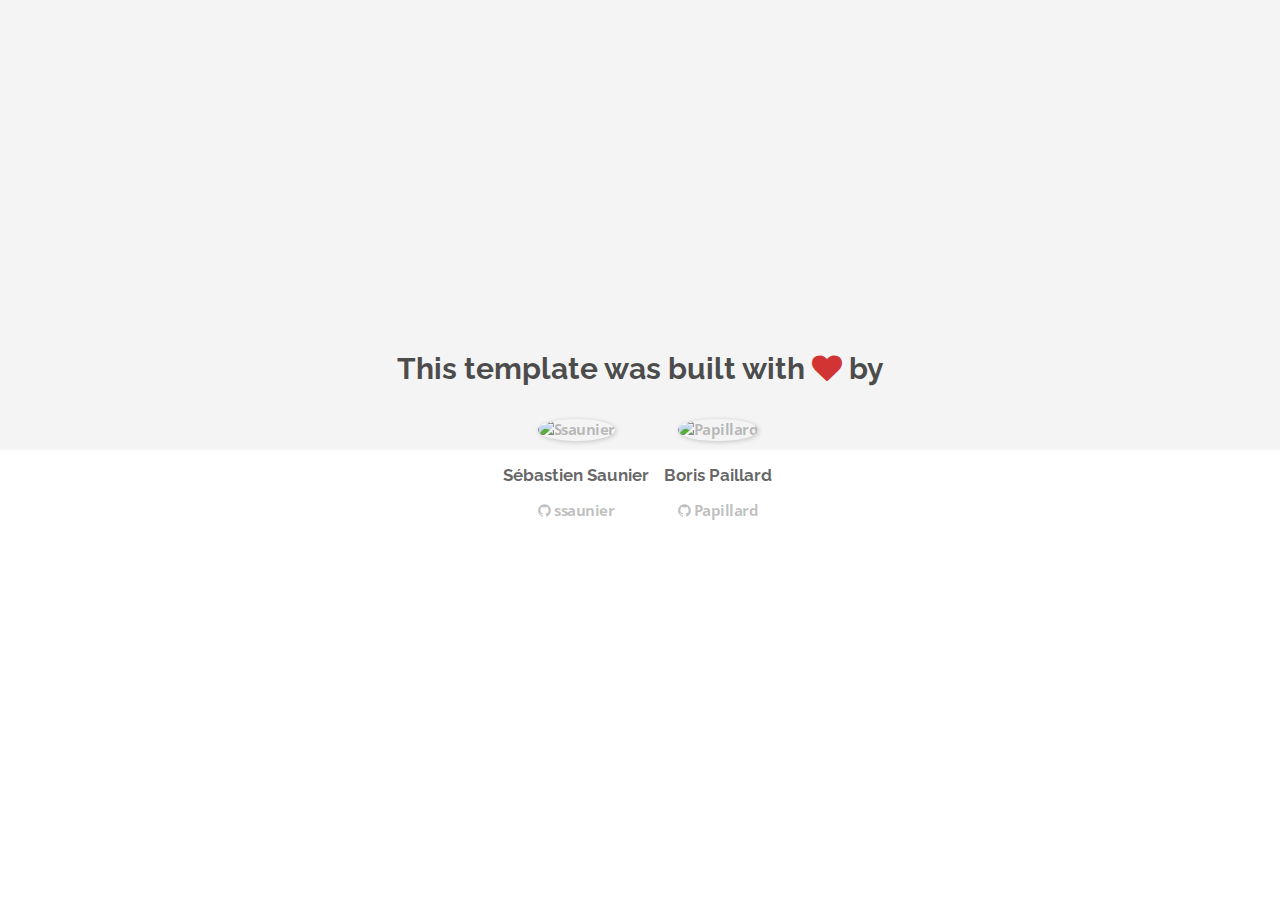
==== about.html @ a2951ade "Automated commit at 2017-07-31 10:20:53 UTC by middleman-deploy 2.0.0-alpha" ====
<!doctype html>
<html>
  <head>
    <meta charset="utf-8">
    <meta http-equiv="x-ua-compatible" content="ie=edge">
    <meta name="viewport"
          content="width=device-width, initial-scale=1, shrink-to-fit=no">
    <!-- Use the title from a page's frontmatter if it has one -->
    <title>Le Wagon - Middleman - About</title>
    <link href="stylesheets/application-fc83ac27.css" rel="stylesheet" />
    <script src="javascripts/application-93de88c9.js"></script>
    <link href="images/favicon-f15af148.png" rel="icon" type="image/png" />
  </head>
  <body>
    <div id="about">
  <div class="about-content">
    <h1>This template was built with <i class="fa fa-heart"></i> by</h1>
    <ul class="list-inline">
        <li>
<a href="https://kitt.lewagon.com/alumni/ssaunier" target="_blank">            <img src="https://kitt.lewagon.com/placeholder/users/ssaunier" class="img-circle" alt="Ssaunier" />
</a>          <h2>Sébastien Saunier</h2>
          <p>
<a href="https://github.com/ssaunier" target="_blank">              <i class="fa fa-github"></i> ssaunier
</a>          </p>
        </li>
        <li>
<a href="https://kitt.lewagon.com/alumni/Papillard" target="_blank">            <img src="https://kitt.lewagon.com/placeholder/users/Papillard" class="img-circle" alt="Papillard" />
</a>          <h2>Boris Paillard</h2>
          <p>
<a href="https://github.com/Papillard" target="_blank">              <i class="fa fa-github"></i> Papillard
</a>          </p>
        </li>
    </ul>
  </div>
</div>

  </body>
</html>
---- stylesheets/application-fc83ac27.css ----
@import url("https://fonts.googleapis.com/css?family=Open+Sans:400,300,700|Raleway:400,100,300,700,500");/*!
 * Bootstrap v3.3.7 (http://getbootstrap.com)
 * Copyright 2011-2016 Twitter, Inc.
 * Licensed under MIT (https://github.com/twbs/bootstrap/blob/master/LICENSE)
 *//*! normalize.css v3.0.3 | MIT License | github.com/necolas/normalize.css */html{font-family:sans-serif;-ms-text-size-adjust:100%;-webkit-text-size-adjust:100%}body{margin:0}article,aside,details,figcaption,figure,footer,header,hgroup,main,menu,nav,section,summary{display:block}audio,canvas,progress,video{display:inline-block;vertical-align:baseline}audio:not([controls]){display:none;height:0}[hidden],template{display:none}a{background-color:transparent}a:active,a:hover{outline:0}abbr[title]{border-bottom:1px dotted}b,strong{font-weight:bold}dfn{font-style:italic}h1{font-size:2em;margin:0.67em 0}mark{background:#ff0;color:#000}small{font-size:80%}sub,sup{font-size:75%;line-height:0;position:relative;vertical-align:baseline}sup{top:-0.5em}sub{bottom:-0.25em}img{border:0}svg:not(:root){overflow:hidden}figure{margin:1em 40px}hr{-webkit-box-sizing:content-box;box-sizing:content-box;height:0}pre{overflow:auto}code,kbd,pre,samp{font-family:monospace, monospace;font-size:1em}button,input,optgroup,select,textarea{color:inherit;font:inherit;margin:0}button{overflow:visible}button,select{text-transform:none}button,html input[type="button"],input[type="reset"],input[type="submit"]{-webkit-appearance:button;cursor:pointer}button[disabled],html input[disabled]{cursor:default}button::-moz-focus-inner,input::-moz-focus-inner{border:0;padding:0}input{line-height:normal}input[type="checkbox"],input[type="radio"]{-webkit-box-sizing:border-box;box-sizing:border-box;padding:0}input[type="number"]::-webkit-inner-spin-button,input[type="number"]::-webkit-outer-spin-button{height:auto}input[type="search"]{-webkit-appearance:textfield;-webkit-box-sizing:content-box;box-sizing:content-box}input[type="search"]::-webkit-search-cancel-button,input[type="search"]::-webkit-search-decoration{-webkit-appearance:none}fieldset{border:1px solid #c0c0c0;margin:0 2px;padding:0.35em 0.625em 0.75em}legend{border:0;padding:0}textarea{overflow:auto}optgroup{font-weight:bold}table{border-collapse:collapse;border-spacing:0}td,th{padding:0}/*! Source: https://github.com/h5bp/html5-boilerplate/blob/master/src/css/main.css */@media print{*,*:before,*:after{background:transparent !important;color:#000 !important;-webkit-box-shadow:none !important;box-shadow:none !important;text-shadow:none !important}a,a:visited{text-decoration:underline}a[href]:after{content:" (" attr(href) ")"}abbr[title]:after{content:" (" attr(title) ")"}a[href^="#"]:after,a[href^="javascript:"]:after{content:""}pre,blockquote{border:1px solid #999;page-break-inside:avoid}thead{display:table-header-group}tr,img{page-break-inside:avoid}img{max-width:100% !important}p,h2,h3{orphans:3;widows:3}h2,h3{page-break-after:avoid}.navbar{display:none}.btn>.caret,.dropup>.btn>.caret{border-top-color:#000 !important}.label{border:1px solid #000}.table{border-collapse:collapse !important}.table td,.table th{background-color:#fff !important}.table-bordered th,.table-bordered td{border:1px solid #ddd !important}}@font-face{font-family:'Glyphicons Halflings';src:url("../assets/bootstrap/glyphicons-halflings-regular-86b6f62b.eot");src:url("../assets/bootstrap/glyphicons-halflings-regular-86b6f62b.eot?#iefix") format("embedded-opentype"),url("../assets/bootstrap/glyphicons-halflings-regular-ca35b697.woff2") format("woff2"),url("../assets/bootstrap/glyphicons-halflings-regular-278e49a8.woff") format("woff"),url("../assets/bootstrap/glyphicons-halflings-regular-44bc1850.ttf") format("truetype"),url("../assets/bootstrap/glyphicons-halflings-regular-de51a849.svg#glyphicons_halflingsregular") format("svg")}.glyphicon{position:relative;top:1px;display:inline-block;font-family:'Glyphicons Halflings';font-style:normal;font-weight:normal;line-height:1;-webkit-font-smoothing:antialiased;-moz-osx-font-smoothing:grayscale}.glyphicon-asterisk:before{content:"\002a"}.glyphicon-plus:before{content:"\002b"}.glyphicon-euro:before,.glyphicon-eur:before{content:"\20ac"}.glyphicon-minus:before{content:"\2212"}.glyphicon-cloud:before{content:"\2601"}.glyphicon-envelope:before{content:"\2709"}.glyphicon-pencil:before{content:"\270f"}.glyphicon-glass:before{content:"\e001"}.glyphicon-music:before{content:"\e002"}.glyphicon-search:before{content:"\e003"}.glyphicon-heart:before{content:"\e005"}.glyphicon-star:before{content:"\e006"}.glyphicon-star-empty:before{content:"\e007"}.glyphicon-user:before{content:"\e008"}.glyphicon-film:before{content:"\e009"}.glyphicon-th-large:before{content:"\e010"}.glyphicon-th:before{content:"\e011"}.glyphicon-th-list:before{content:"\e012"}.glyphicon-ok:before{content:"\e013"}.glyphicon-remove:before{content:"\e014"}.glyphicon-zoom-in:before{content:"\e015"}.glyphicon-zoom-out:before{content:"\e016"}.glyphicon-off:before{content:"\e017"}.glyphicon-signal:before{content:"\e018"}.glyphicon-cog:before{content:"\e019"}.glyphicon-trash:before{content:"\e020"}.glyphicon-home:before{content:"\e021"}.glyphicon-file:before{content:"\e022"}.glyphicon-time:before{content:"\e023"}.glyphicon-road:before{content:"\e024"}.glyphicon-download-alt:before{content:"\e025"}.glyphicon-download:before{content:"\e026"}.glyphicon-upload:before{content:"\e027"}.glyphicon-inbox:before{content:"\e028"}.glyphicon-play-circle:before{content:"\e029"}.glyphicon-repeat:before{content:"\e030"}.glyphicon-refresh:before{content:"\e031"}.glyphicon-list-alt:before{content:"\e032"}.glyphicon-lock:before{content:"\e033"}.glyphicon-flag:before{content:"\e034"}.glyphicon-headphones:before{content:"\e035"}.glyphicon-volume-off:before{content:"\e036"}.glyphicon-volume-down:before{content:"\e037"}.glyphicon-volume-up:before{content:"\e038"}.glyphicon-qrcode:before{content:"\e039"}.glyphicon-barcode:before{content:"\e040"}.glyphicon-tag:before{content:"\e041"}.glyphicon-tags:before{content:"\e042"}.glyphicon-book:before{content:"\e043"}.glyphicon-bookmark:before{content:"\e044"}.glyphicon-print:before{content:"\e045"}.glyphicon-camera:before{content:"\e046"}.glyphicon-font:before{content:"\e047"}.glyphicon-bold:before{content:"\e048"}.glyphicon-italic:before{content:"\e049"}.glyphicon-text-height:before{content:"\e050"}.glyphicon-text-width:before{content:"\e051"}.glyphicon-align-left:before{content:"\e052"}.glyphicon-align-center:before{content:"\e053"}.glyphicon-align-right:before{content:"\e054"}.glyphicon-align-justify:before{content:"\e055"}.glyphicon-list:before{content:"\e056"}.glyphicon-indent-left:before{content:"\e057"}.glyphicon-indent-right:before{content:"\e058"}.glyphicon-facetime-video:before{content:"\e059"}.glyphicon-picture:before{content:"\e060"}.glyphicon-map-marker:before{content:"\e062"}.glyphicon-adjust:before{content:"\e063"}.glyphicon-tint:before{content:"\e064"}.glyphicon-edit:before{content:"\e065"}.glyphicon-share:before{content:"\e066"}.glyphicon-check:before{content:"\e067"}.glyphicon-move:before{content:"\e068"}.glyphicon-step-backward:before{content:"\e069"}.glyphicon-fast-backward:before{content:"\e070"}.glyphicon-backward:before{content:"\e071"}.glyphicon-play:before{content:"\e072"}.glyphicon-pause:before{content:"\e073"}.glyphicon-stop:before{content:"\e074"}.glyphicon-forward:before{content:"\e075"}.glyphicon-fast-forward:before{content:"\e076"}.glyphicon-step-forward:before{content:"\e077"}.glyphicon-eject:before{content:"\e078"}.glyphicon-chevron-left:before{content:"\e079"}.glyphicon-chevron-right:before{content:"\e080"}.glyphicon-plus-sign:before{content:"\e081"}.glyphicon-minus-sign:before{content:"\e082"}.glyphicon-remove-sign:before{content:"\e083"}.glyphicon-ok-sign:before{content:"\e084"}.glyphicon-question-sign:before{content:"\e085"}.glyphicon-info-sign:before{content:"\e086"}.glyphicon-screenshot:before{content:"\e087"}.glyphicon-remove-circle:before{content:"\e088"}.glyphicon-ok-circle:before{content:"\e089"}.glyphicon-ban-circle:before{content:"\e090"}.glyphicon-arrow-left:before{content:"\e091"}.glyphicon-arrow-right:before{content:"\e092"}.glyphicon-arrow-up:before{content:"\e093"}.glyphicon-arrow-down:before{content:"\e094"}.glyphicon-share-alt:before{content:"\e095"}.glyphicon-resize-full:before{content:"\e096"}.glyphicon-resize-small:before{content:"\e097"}.glyphicon-exclamation-sign:before{content:"\e101"}.glyphicon-gift:before{content:"\e102"}.glyphicon-leaf:before{content:"\e103"}.glyphicon-fire:before{content:"\e104"}.glyphicon-eye-open:before{content:"\e105"}.glyphicon-eye-close:before{content:"\e106"}.glyphicon-warning-sign:before{content:"\e107"}.glyphicon-plane:before{content:"\e108"}.glyphicon-calendar:before{content:"\e109"}.glyphicon-random:before{content:"\e110"}.glyphicon-comment:before{content:"\e111"}.glyphicon-magnet:before{content:"\e112"}.glyphicon-chevron-up:before{content:"\e113"}.glyphicon-chevron-down:before{content:"\e114"}.glyphicon-retweet:before{content:"\e115"}.glyphicon-shopping-cart:before{content:"\e116"}.glyphicon-folder-close:before{content:"\e117"}.glyphicon-folder-open:before{content:"\e118"}.glyphicon-resize-vertical:before{content:"\e119"}.glyphicon-resize-horizontal:before{content:"\e120"}.glyphicon-hdd:before{content:"\e121"}.glyphicon-bullhorn:before{content:"\e122"}.glyphicon-bell:before{content:"\e123"}.glyphicon-certificate:before{content:"\e124"}.glyphicon-thumbs-up:before{content:"\e125"}.glyphicon-thumbs-down:before{content:"\e126"}.glyphicon-hand-right:before{content:"\e127"}.glyphicon-hand-left:before{content:"\e128"}.glyphicon-hand-up:before{content:"\e129"}.glyphicon-hand-down:before{content:"\e130"}.glyphicon-circle-arrow-right:before{content:"\e131"}.glyphicon-circle-arrow-left:before{content:"\e132"}.glyphicon-circle-arrow-up:before{content:"\e133"}.glyphicon-circle-arrow-down:before{content:"\e134"}.glyphicon-globe:before{content:"\e135"}.glyphicon-wrench:before{content:"\e136"}.glyphicon-tasks:before{content:"\e137"}.glyphicon-filter:before{content:"\e138"}.glyphicon-briefcase:before{content:"\e139"}.glyphicon-fullscreen:before{content:"\e140"}.glyphicon-dashboard:before{content:"\e141"}.glyphicon-paperclip:before{content:"\e142"}.glyphicon-heart-empty:before{content:"\e143"}.glyphicon-link:before{content:"\e144"}.glyphicon-phone:before{content:"\e145"}.glyphicon-pushpin:before{content:"\e146"}.glyphicon-usd:before{content:"\e148"}.glyphicon-gbp:before{content:"\e149"}.glyphicon-sort:before{content:"\e150"}.glyphicon-sort-by-alphabet:before{content:"\e151"}.glyphicon-sort-by-alphabet-alt:before{content:"\e152"}.glyphicon-sort-by-order:before{content:"\e153"}.glyphicon-sort-by-order-alt:before{content:"\e154"}.glyphicon-sort-by-attributes:before{content:"\e155"}.glyphicon-sort-by-attributes-alt:before{content:"\e156"}.glyphicon-unchecked:before{content:"\e157"}.glyphicon-expand:before{content:"\e158"}.glyphicon-collapse-down:before{content:"\e159"}.glyphicon-collapse-up:before{content:"\e160"}.glyphicon-log-in:before{content:"\e161"}.glyphicon-flash:before{content:"\e162"}.glyphicon-log-out:before{content:"\e163"}.glyphicon-new-window:before{content:"\e164"}.glyphicon-record:before{content:"\e165"}.glyphicon-save:before{content:"\e166"}.glyphicon-open:before{content:"\e167"}.glyphicon-saved:before{content:"\e168"}.glyphicon-import:before{content:"\e169"}.glyphicon-export:before{content:"\e170"}.glyphicon-send:before{content:"\e171"}.glyphicon-floppy-disk:before{content:"\e172"}.glyphicon-floppy-saved:before{content:"\e173"}.glyphicon-floppy-remove:before{content:"\e174"}.glyphicon-floppy-save:before{content:"\e175"}.glyphicon-floppy-open:before{content:"\e176"}.glyphicon-credit-card:before{content:"\e177"}.glyphicon-transfer:before{content:"\e178"}.glyphicon-cutlery:before{content:"\e179"}.glyphicon-header:before{content:"\e180"}.glyphicon-compressed:before{content:"\e181"}.glyphicon-earphone:before{content:"\e182"}.glyphicon-phone-alt:before{content:"\e183"}.glyphicon-tower:before{content:"\e184"}.glyphicon-stats:before{content:"\e185"}.glyphicon-sd-video:before{content:"\e186"}.glyphicon-hd-video:before{content:"\e187"}.glyphicon-subtitles:before{content:"\e188"}.glyphicon-sound-stereo:before{content:"\e189"}.glyphicon-sound-dolby:before{content:"\e190"}.glyphicon-sound-5-1:before{content:"\e191"}.glyphicon-sound-6-1:before{content:"\e192"}.glyphicon-sound-7-1:before{content:"\e193"}.glyphicon-copyright-mark:before{content:"\e194"}.glyphicon-registration-mark:before{content:"\e195"}.glyphicon-cloud-download:before{content:"\e197"}.glyphicon-cloud-upload:before{content:"\e198"}.glyphicon-tree-conifer:before{content:"\e199"}.glyphicon-tree-deciduous:before{content:"\e200"}.glyphicon-cd:before{content:"\e201"}.glyphicon-save-file:before{content:"\e202"}.glyphicon-open-file:before{content:"\e203"}.glyphicon-level-up:before{content:"\e204"}.glyphicon-copy:before{content:"\e205"}.glyphicon-paste:before{content:"\e206"}.glyphicon-alert:before{content:"\e209"}.glyphicon-equalizer:before{content:"\e210"}.glyphicon-king:before{content:"\e211"}.glyphicon-queen:before{content:"\e212"}.glyphicon-pawn:before{content:"\e213"}.glyphicon-bishop:before{content:"\e214"}.glyphicon-knight:before{content:"\e215"}.glyphicon-baby-formula:before{content:"\e216"}.glyphicon-tent:before{content:"\26fa"}.glyphicon-blackboard:before{content:"\e218"}.glyphicon-bed:before{content:"\e219"}.glyphicon-apple:before{content:"\f8ff"}.glyphicon-erase:before{content:"\e221"}.glyphicon-hourglass:before{content:"\231b"}.glyphicon-lamp:before{content:"\e223"}.glyphicon-duplicate:before{content:"\e224"}.glyphicon-piggy-bank:before{content:"\e225"}.glyphicon-scissors:before{content:"\e226"}.glyphicon-bitcoin:before{content:"\e227"}.glyphicon-btc:before{content:"\e227"}.glyphicon-xbt:before{content:"\e227"}.glyphicon-yen:before{content:"\00a5"}.glyphicon-jpy:before{content:"\00a5"}.glyphicon-ruble:before{content:"\20bd"}.glyphicon-rub:before{content:"\20bd"}.glyphicon-scale:before{content:"\e230"}.glyphicon-ice-lolly:before{content:"\e231"}.glyphicon-ice-lolly-tasted:before{content:"\e232"}.glyphicon-education:before{content:"\e233"}.glyphicon-option-horizontal:before{content:"\e234"}.glyphicon-option-vertical:before{content:"\e235"}.glyphicon-menu-hamburger:before{content:"\e236"}.glyphicon-modal-window:before{content:"\e237"}.glyphicon-oil:before{content:"\e238"}.glyphicon-grain:before{content:"\e239"}.glyphicon-sunglasses:before{content:"\e240"}.glyphicon-text-size:before{content:"\e241"}.glyphicon-text-color:before{content:"\e242"}.glyphicon-text-background:before{content:"\e243"}.glyphicon-object-align-top:before{content:"\e244"}.glyphicon-object-align-bottom:before{content:"\e245"}.glyphicon-object-align-horizontal:before{content:"\e246"}.glyphicon-object-align-left:before{content:"\e247"}.glyphicon-object-align-vertical:before{content:"\e248"}.glyphicon-object-align-right:before{content:"\e249"}.glyphicon-triangle-right:before{content:"\e250"}.glyphicon-triangle-left:before{content:"\e251"}.glyphicon-triangle-bottom:before{content:"\e252"}.glyphicon-triangle-top:before{content:"\e253"}.glyphicon-console:before{content:"\e254"}.glyphicon-superscript:before{content:"\e255"}.glyphicon-subscript:before{content:"\e256"}.glyphicon-menu-left:before{content:"\e257"}.glyphicon-menu-right:before{content:"\e258"}.glyphicon-menu-down:before{content:"\e259"}.glyphicon-menu-up:before{content:"\e260"}*{-webkit-box-sizing:border-box;box-sizing:border-box}*:before,*:after{-webkit-box-sizing:border-box;box-sizing:border-box}html{font-size:10px;-webkit-tap-highlight-color:transparent}body{font-family:"Open Sans", "Helvetica", "sans-serif";font-size:18px;line-height:1.42857143;color:#333333;background-color:#F4F4F4}input,button,select,textarea{font-family:inherit;font-size:inherit;line-height:inherit}a{color:#469AE0;text-decoration:none}a:hover,a:focus{color:#1f74ba;text-decoration:underline}a:focus{outline:5px auto -webkit-focus-ring-color;outline-offset:-2px}figure{margin:0}img{vertical-align:middle}.img-responsive{display:block;max-width:100%;height:auto}.img-rounded{border-radius:2px}.img-thumbnail{padding:4px;line-height:1.42857143;background-color:#F4F4F4;border:1px solid #ddd;border-radius:2px;-webkit-transition:all 0.2s ease-in-out;transition:all 0.2s ease-in-out;display:inline-block;max-width:100%;height:auto}.img-circle{border-radius:50%}hr{margin-top:25px;margin-bottom:25px;border:0;border-top:1px solid #eeeeee}.sr-only{position:absolute;width:1px;height:1px;margin:-1px;padding:0;overflow:hidden;clip:rect(0, 0, 0, 0);border:0}.sr-only-focusable:active,.sr-only-focusable:focus{position:static;width:auto;height:auto;margin:0;overflow:visible;clip:auto}[role="button"]{cursor:pointer}h1,h2,h3,h4,h5,h6,.h1,.h2,.h3,.h4,.h5,.h6{font-family:"Raleway", "Helvetica", "sans-serif";font-weight:500;line-height:1.1;color:inherit}h1 small,h1 .small,h2 small,h2 .small,h3 small,h3 .small,h4 small,h4 .small,h5 small,h5 .small,h6 small,h6 .small,.h1 small,.h1 .small,.h2 small,.h2 .small,.h3 small,.h3 .small,.h4 small,.h4 .small,.h5 small,.h5 .small,.h6 small,.h6 .small{font-weight:normal;line-height:1;color:#777777}h1,.h1,h2,.h2,h3,.h3{margin-top:25px;margin-bottom:12.5px}h1 small,h1 .small,.h1 small,.h1 .small,h2 small,h2 .small,.h2 small,.h2 .small,h3 small,h3 .small,.h3 small,.h3 .small{font-size:65%}h4,.h4,h5,.h5,h6,.h6{margin-top:12.5px;margin-bottom:12.5px}h4 small,h4 .small,.h4 small,.h4 .small,h5 small,h5 .small,.h5 small,.h5 .small,h6 small,h6 .small,.h6 small,.h6 .small{font-size:75%}h1,.h1{font-size:46px}h2,.h2{font-size:38px}h3,.h3{font-size:31px}h4,.h4{font-size:23px}h5,.h5{font-size:18px}h6,.h6{font-size:16px}p{margin:0 0 12.5px}.lead{margin-bottom:25px;font-size:20px;font-weight:300;line-height:1.4}@media (min-width: 768px){.lead{font-size:27px}}small,.small{font-size:88%}mark,.mark{background-color:#fcf8e3;padding:.2em}.text-left{text-align:left}.text-right{text-align:right}.text-center{text-align:center}.text-justify{text-align:justify}.text-nowrap{white-space:nowrap}.text-lowercase{text-transform:lowercase}.text-uppercase,.initialism{text-transform:uppercase}.text-capitalize{text-transform:capitalize}.text-muted{color:#777777}.text-primary{color:#469AE0}a.text-primary:hover,a.text-primary:focus{color:#2381d0}.text-success{color:#3c763d}a.text-success:hover,a.text-success:focus{color:#2b542c}.text-info{color:#31708f}a.text-info:hover,a.text-info:focus{color:#245269}.text-warning{color:#8a6d3b}a.text-warning:hover,a.text-warning:focus{color:#66512c}.text-danger{color:#a94442}a.text-danger:hover,a.text-danger:focus{color:#843534}.bg-primary{color:#fff}.bg-primary{background-color:#469AE0}a.bg-primary:hover,a.bg-primary:focus{background-color:#2381d0}.bg-success{background-color:#dff0d8}a.bg-success:hover,a.bg-success:focus{background-color:#c1e2b3}.bg-info{background-color:#d9edf7}a.bg-info:hover,a.bg-info:focus{background-color:#afd9ee}.bg-warning{background-color:#fcf8e3}a.bg-warning:hover,a.bg-warning:focus{background-color:#f7ecb5}.bg-danger{background-color:#f2dede}a.bg-danger:hover,a.bg-danger:focus{background-color:#e4b9b9}.page-header{padding-bottom:11.5px;margin:50px 0 25px;border-bottom:1px solid #eeeeee}ul,ol{margin-top:0;margin-bottom:12.5px}ul ul,ul ol,ol ul,ol ol{margin-bottom:0}.list-unstyled{padding-left:0;list-style:none}.list-inline{padding-left:0;list-style:none;margin-left:-5px}.list-inline>li{display:inline-block;padding-left:5px;padding-right:5px}dl{margin-top:0;margin-bottom:25px}dt,dd{line-height:1.42857143}dt{font-weight:bold}dd{margin-left:0}.dl-horizontal dd:before,.dl-horizontal dd:after{content:" ";display:table}.dl-horizontal dd:after{clear:both}@media (min-width: 768px){.dl-horizontal dt{float:left;width:160px;clear:left;text-align:right;overflow:hidden;text-overflow:ellipsis;white-space:nowrap}.dl-horizontal dd{margin-left:180px}}abbr[title],abbr[data-original-title]{cursor:help;border-bottom:1px dotted #777777}.initialism{font-size:90%}blockquote{padding:12.5px 25px;margin:0 0 25px;font-size:22.5px;border-left:5px solid #eeeeee}blockquote p:last-child,blockquote ul:last-child,blockquote ol:last-child{margin-bottom:0}blockquote footer,blockquote small,blockquote .small{display:block;font-size:80%;line-height:1.42857143;color:#777777}blockquote footer:before,blockquote small:before,blockquote .small:before{content:'\2014 \00A0'}.blockquote-reverse,blockquote.pull-right{padding-right:15px;padding-left:0;border-right:5px solid #eeeeee;border-left:0;text-align:right}.blockquote-reverse footer:before,.blockquote-reverse small:before,.blockquote-reverse .small:before,blockquote.pull-right footer:before,blockquote.pull-right small:before,blockquote.pull-right .small:before{content:''}.blockquote-reverse footer:after,.blockquote-reverse small:after,.blockquote-reverse .small:after,blockquote.pull-right footer:after,blockquote.pull-right small:after,blockquote.pull-right .small:after{content:'\00A0 \2014'}address{margin-bottom:25px;font-style:normal;line-height:1.42857143}code,kbd,pre,samp{font-family:Menlo, Monaco, Consolas, "Courier New", monospace}code{padding:2px 4px;font-size:90%;color:#c7254e;background-color:#f9f2f4;border-radius:2px}kbd{padding:2px 4px;font-size:90%;color:#fff;background-color:#333;border-radius:2px;-webkit-box-shadow:inset 0 -1px 0 rgba(0,0,0,0.25);box-shadow:inset 0 -1px 0 rgba(0,0,0,0.25)}kbd kbd{padding:0;font-size:100%;font-weight:bold;-webkit-box-shadow:none;box-shadow:none}pre{display:block;padding:12px;margin:0 0 12.5px;font-size:17px;line-height:1.42857143;word-break:break-all;word-wrap:break-word;color:#333333;background-color:#f5f5f5;border:1px solid #ccc;border-radius:2px}pre code{padding:0;font-size:inherit;color:inherit;white-space:pre-wrap;background-color:transparent;border-radius:0}.pre-scrollable{max-height:340px;overflow-y:scroll}.container{margin-right:auto;margin-left:auto;padding-left:15px;padding-right:15px}.container:before,.container:after{content:" ";display:table}.container:after{clear:both}@media (min-width: 768px){.container{width:750px}}@media (min-width: 992px){.container{width:970px}}@media (min-width: 1200px){.container{width:1170px}}.container-fluid{margin-right:auto;margin-left:auto;padding-left:15px;padding-right:15px}.container-fluid:before,.container-fluid:after{content:" ";display:table}.container-fluid:after{clear:both}.row{margin-left:-15px;margin-right:-15px}.row:before,.row:after{content:" ";display:table}.row:after{clear:both}.col-xs-1,.col-sm-1,.col-md-1,.col-lg-1,.col-xs-2,.col-sm-2,.col-md-2,.col-lg-2,.col-xs-3,.col-sm-3,.col-md-3,.col-lg-3,.col-xs-4,.col-sm-4,.col-md-4,.col-lg-4,.col-xs-5,.col-sm-5,.col-md-5,.col-lg-5,.col-xs-6,.col-sm-6,.col-md-6,.col-lg-6,.col-xs-7,.col-sm-7,.col-md-7,.col-lg-7,.col-xs-8,.col-sm-8,.col-md-8,.col-lg-8,.col-xs-9,.col-sm-9,.col-md-9,.col-lg-9,.col-xs-10,.col-sm-10,.col-md-10,.col-lg-10,.col-xs-11,.col-sm-11,.col-md-11,.col-lg-11,.col-xs-12,.col-sm-12,.col-md-12,.col-lg-12{position:relative;min-height:1px;padding-left:15px;padding-right:15px}.col-xs-1,.col-xs-2,.col-xs-3,.col-xs-4,.col-xs-5,.col-xs-6,.col-xs-7,.col-xs-8,.col-xs-9,.col-xs-10,.col-xs-11,.col-xs-12{float:left}.col-xs-1{width:8.33333333%}.col-xs-2{width:16.66666667%}.col-xs-3{width:25%}.col-xs-4{width:33.33333333%}.col-xs-5{width:41.66666667%}.col-xs-6{width:50%}.col-xs-7{width:58.33333333%}.col-xs-8{width:66.66666667%}.col-xs-9{width:75%}.col-xs-10{width:83.33333333%}.col-xs-11{width:91.66666667%}.col-xs-12{width:100%}.col-xs-pull-0{right:auto}.col-xs-pull-1{right:8.33333333%}.col-xs-pull-2{right:16.66666667%}.col-xs-pull-3{right:25%}.col-xs-pull-4{right:33.33333333%}.col-xs-pull-5{right:41.66666667%}.col-xs-pull-6{right:50%}.col-xs-pull-7{right:58.33333333%}.col-xs-pull-8{right:66.66666667%}.col-xs-pull-9{right:75%}.col-xs-pull-10{right:83.33333333%}.col-xs-pull-11{right:91.66666667%}.col-xs-pull-12{right:100%}.col-xs-push-0{left:auto}.col-xs-push-1{left:8.33333333%}.col-xs-push-2{left:16.66666667%}.col-xs-push-3{left:25%}.col-xs-push-4{left:33.33333333%}.col-xs-push-5{left:41.66666667%}.col-xs-push-6{left:50%}.col-xs-push-7{left:58.33333333%}.col-xs-push-8{left:66.66666667%}.col-xs-push-9{left:75%}.col-xs-push-10{left:83.33333333%}.col-xs-push-11{left:91.66666667%}.col-xs-push-12{left:100%}.col-xs-offset-0{margin-left:0%}.col-xs-offset-1{margin-left:8.33333333%}.col-xs-offset-2{margin-left:16.66666667%}.col-xs-offset-3{margin-left:25%}.col-xs-offset-4{margin-left:33.33333333%}.col-xs-offset-5{margin-left:41.66666667%}.col-xs-offset-6{margin-left:50%}.col-xs-offset-7{margin-left:58.33333333%}.col-xs-offset-8{margin-left:66.66666667%}.col-xs-offset-9{margin-left:75%}.col-xs-offset-10{margin-left:83.33333333%}.col-xs-offset-11{margin-left:91.66666667%}.col-xs-offset-12{margin-left:100%}@media (min-width: 768px){.col-sm-1,.col-sm-2,.col-sm-3,.col-sm-4,.col-sm-5,.col-sm-6,.col-sm-7,.col-sm-8,.col-sm-9,.col-sm-10,.col-sm-11,.col-sm-12{float:left}.col-sm-1{width:8.33333333%}.col-sm-2{width:16.66666667%}.col-sm-3{width:25%}.col-sm-4{width:33.33333333%}.col-sm-5{width:41.66666667%}.col-sm-6{width:50%}.col-sm-7{width:58.33333333%}.col-sm-8{width:66.66666667%}.col-sm-9{width:75%}.col-sm-10{width:83.33333333%}.col-sm-11{width:91.66666667%}.col-sm-12{width:100%}.col-sm-pull-0{right:auto}.col-sm-pull-1{right:8.33333333%}.col-sm-pull-2{right:16.66666667%}.col-sm-pull-3{right:25%}.col-sm-pull-4{right:33.33333333%}.col-sm-pull-5{right:41.66666667%}.col-sm-pull-6{right:50%}.col-sm-pull-7{right:58.33333333%}.col-sm-pull-8{right:66.66666667%}.col-sm-pull-9{right:75%}.col-sm-pull-10{right:83.33333333%}.col-sm-pull-11{right:91.66666667%}.col-sm-pull-12{right:100%}.col-sm-push-0{left:auto}.col-sm-push-1{left:8.33333333%}.col-sm-push-2{left:16.66666667%}.col-sm-push-3{left:25%}.col-sm-push-4{left:33.33333333%}.col-sm-push-5{left:41.66666667%}.col-sm-push-6{left:50%}.col-sm-push-7{left:58.33333333%}.col-sm-push-8{left:66.66666667%}.col-sm-push-9{left:75%}.col-sm-push-10{left:83.33333333%}.col-sm-push-11{left:91.66666667%}.col-sm-push-12{left:100%}.col-sm-offset-0{margin-left:0%}.col-sm-offset-1{margin-left:8.33333333%}.col-sm-offset-2{margin-left:16.66666667%}.col-sm-offset-3{margin-left:25%}.col-sm-offset-4{margin-left:33.33333333%}.col-sm-offset-5{margin-left:41.66666667%}.col-sm-offset-6{margin-left:50%}.col-sm-offset-7{margin-left:58.33333333%}.col-sm-offset-8{margin-left:66.66666667%}.col-sm-offset-9{margin-left:75%}.col-sm-offset-10{margin-left:83.33333333%}.col-sm-offset-11{margin-left:91.66666667%}.col-sm-offset-12{margin-left:100%}}@media (min-width: 992px){.col-md-1,.col-md-2,.col-md-3,.col-md-4,.col-md-5,.col-md-6,.col-md-7,.col-md-8,.col-md-9,.col-md-10,.col-md-11,.col-md-12{float:left}.col-md-1{width:8.33333333%}.col-md-2{width:16.66666667%}.col-md-3{width:25%}.col-md-4{width:33.33333333%}.col-md-5{width:41.66666667%}.col-md-6{width:50%}.col-md-7{width:58.33333333%}.col-md-8{width:66.66666667%}.col-md-9{width:75%}.col-md-10{width:83.33333333%}.col-md-11{width:91.66666667%}.col-md-12{width:100%}.col-md-pull-0{right:auto}.col-md-pull-1{right:8.33333333%}.col-md-pull-2{right:16.66666667%}.col-md-pull-3{right:25%}.col-md-pull-4{right:33.33333333%}.col-md-pull-5{right:41.66666667%}.col-md-pull-6{right:50%}.col-md-pull-7{right:58.33333333%}.col-md-pull-8{right:66.66666667%}.col-md-pull-9{right:75%}.col-md-pull-10{right:83.33333333%}.col-md-pull-11{right:91.66666667%}.col-md-pull-12{right:100%}.col-md-push-0{left:auto}.col-md-push-1{left:8.33333333%}.col-md-push-2{left:16.66666667%}.col-md-push-3{left:25%}.col-md-push-4{left:33.33333333%}.col-md-push-5{left:41.66666667%}.col-md-push-6{left:50%}.col-md-push-7{left:58.33333333%}.col-md-push-8{left:66.66666667%}.col-md-push-9{left:75%}.col-md-push-10{left:83.33333333%}.col-md-push-11{left:91.66666667%}.col-md-push-12{left:100%}.col-md-offset-0{margin-left:0%}.col-md-offset-1{margin-left:8.33333333%}.col-md-offset-2{margin-left:16.66666667%}.col-md-offset-3{margin-left:25%}.col-md-offset-4{margin-left:33.33333333%}.col-md-offset-5{margin-left:41.66666667%}.col-md-offset-6{margin-left:50%}.col-md-offset-7{margin-left:58.33333333%}.col-md-offset-8{margin-left:66.66666667%}.col-md-offset-9{margin-left:75%}.col-md-offset-10{margin-left:83.33333333%}.col-md-offset-11{margin-left:91.66666667%}.col-md-offset-12{margin-left:100%}}@media (min-width: 1200px){.col-lg-1,.col-lg-2,.col-lg-3,.col-lg-4,.col-lg-5,.col-lg-6,.col-lg-7,.col-lg-8,.col-lg-9,.col-lg-10,.col-lg-11,.col-lg-12{float:left}.col-lg-1{width:8.33333333%}.col-lg-2{width:16.66666667%}.col-lg-3{width:25%}.col-lg-4{width:33.33333333%}.col-lg-5{width:41.66666667%}.col-lg-6{width:50%}.col-lg-7{width:58.33333333%}.col-lg-8{width:66.66666667%}.col-lg-9{width:75%}.col-lg-10{width:83.33333333%}.col-lg-11{width:91.66666667%}.col-lg-12{width:100%}.col-lg-pull-0{right:auto}.col-lg-pull-1{right:8.33333333%}.col-lg-pull-2{right:16.66666667%}.col-lg-pull-3{right:25%}.col-lg-pull-4{right:33.33333333%}.col-lg-pull-5{right:41.66666667%}.col-lg-pull-6{right:50%}.col-lg-pull-7{right:58.33333333%}.col-lg-pull-8{right:66.66666667%}.col-lg-pull-9{right:75%}.col-lg-pull-10{right:83.33333333%}.col-lg-pull-11{right:91.66666667%}.col-lg-pull-12{right:100%}.col-lg-push-0{left:auto}.col-lg-push-1{left:8.33333333%}.col-lg-push-2{left:16.66666667%}.col-lg-push-3{left:25%}.col-lg-push-4{left:33.33333333%}.col-lg-push-5{left:41.66666667%}.col-lg-push-6{left:50%}.col-lg-push-7{left:58.33333333%}.col-lg-push-8{left:66.66666667%}.col-lg-push-9{left:75%}.col-lg-push-10{left:83.33333333%}.col-lg-push-11{left:91.66666667%}.col-lg-push-12{left:100%}.col-lg-offset-0{margin-left:0%}.col-lg-offset-1{margin-left:8.33333333%}.col-lg-offset-2{margin-left:16.66666667%}.col-lg-offset-3{margin-left:25%}.col-lg-offset-4{margin-left:33.33333333%}.col-lg-offset-5{margin-left:41.66666667%}.col-lg-offset-6{margin-left:50%}.col-lg-offset-7{margin-left:58.33333333%}.col-lg-offset-8{margin-left:66.66666667%}.col-lg-offset-9{margin-left:75%}.col-lg-offset-10{margin-left:83.33333333%}.col-lg-offset-11{margin-left:91.66666667%}.col-lg-offset-12{margin-left:100%}}table{background-color:transparent}caption{padding-top:8px;padding-bottom:8px;color:#777777;text-align:left}th{text-align:left}.table{width:100%;max-width:100%;margin-bottom:25px}.table>thead>tr>th,.table>thead>tr>td,.table>tbody>tr>th,.table>tbody>tr>td,.table>tfoot>tr>th,.table>tfoot>tr>td{padding:8px;line-height:1.42857143;vertical-align:top;border-top:1px solid #ddd}.table>thead>tr>th{vertical-align:bottom;border-bottom:2px solid #ddd}.table>caption+thead>tr:first-child>th,.table>caption+thead>tr:first-child>td,.table>colgroup+thead>tr:first-child>th,.table>colgroup+thead>tr:first-child>td,.table>thead:first-child>tr:first-child>th,.table>thead:first-child>tr:first-child>td{border-top:0}.table>tbody+tbody{border-top:2px solid #ddd}.table .table{background-color:#F4F4F4}.table-condensed>thead>tr>th,.table-condensed>thead>tr>td,.table-condensed>tbody>tr>th,.table-condensed>tbody>tr>td,.table-condensed>tfoot>tr>th,.table-condensed>tfoot>tr>td{padding:5px}.table-bordered{border:1px solid #ddd}.table-bordered>thead>tr>th,.table-bordered>thead>tr>td,.table-bordered>tbody>tr>th,.table-bordered>tbody>tr>td,.table-bordered>tfoot>tr>th,.table-bordered>tfoot>tr>td{border:1px solid #ddd}.table-bordered>thead>tr>th,.table-bordered>thead>tr>td{border-bottom-width:2px}.table-striped>tbody>tr:nth-of-type(odd){background-color:#f9f9f9}.table-hover>tbody>tr:hover{background-color:#f5f5f5}table col[class*="col-"]{position:static;float:none;display:table-column}table td[class*="col-"],table th[class*="col-"]{position:static;float:none;display:table-cell}.table>thead>tr>td.active,.table>thead>tr>th.active,.table>thead>tr.active>td,.table>thead>tr.active>th,.table>tbody>tr>td.active,.table>tbody>tr>th.active,.table>tbody>tr.active>td,.table>tbody>tr.active>th,.table>tfoot>tr>td.active,.table>tfoot>tr>th.active,.table>tfoot>tr.active>td,.table>tfoot>tr.active>th{background-color:#f5f5f5}.table-hover>tbody>tr>td.active:hover,.table-hover>tbody>tr>th.active:hover,.table-hover>tbody>tr.active:hover>td,.table-hover>tbody>tr:hover>.active,.table-hover>tbody>tr.active:hover>th{background-color:#e8e8e8}.table>thead>tr>td.success,.table>thead>tr>th.success,.table>thead>tr.success>td,.table>thead>tr.success>th,.table>tbody>tr>td.success,.table>tbody>tr>th.success,.table>tbody>tr.success>td,.table>tbody>tr.success>th,.table>tfoot>tr>td.success,.table>tfoot>tr>th.success,.table>tfoot>tr.success>td,.table>tfoot>tr.success>th{background-color:#dff0d8}.table-hover>tbody>tr>td.success:hover,.table-hover>tbody>tr>th.success:hover,.table-hover>tbody>tr.success:hover>td,.table-hover>tbody>tr:hover>.success,.table-hover>tbody>tr.success:hover>th{background-color:#d0e9c6}.table>thead>tr>td.info,.table>thead>tr>th.info,.table>thead>tr.info>td,.table>thead>tr.info>th,.table>tbody>tr>td.info,.table>tbody>tr>th.info,.table>tbody>tr.info>td,.table>tbody>tr.info>th,.table>tfoot>tr>td.info,.table>tfoot>tr>th.info,.table>tfoot>tr.info>td,.table>tfoot>tr.info>th{background-color:#d9edf7}.table-hover>tbody>tr>td.info:hover,.table-hover>tbody>tr>th.info:hover,.table-hover>tbody>tr.info:hover>td,.table-hover>tbody>tr:hover>.info,.table-hover>tbody>tr.info:hover>th{background-color:#c4e3f3}.table>thead>tr>td.warning,.table>thead>tr>th.warning,.table>thead>tr.warning>td,.table>thead>tr.warning>th,.table>tbody>tr>td.warning,.table>tbody>tr>th.warning,.table>tbody>tr.warning>td,.table>tbody>tr.warning>th,.table>tfoot>tr>td.warning,.table>tfoot>tr>th.warning,.table>tfoot>tr.warning>td,.table>tfoot>tr.warning>th{background-color:#fcf8e3}.table-hover>tbody>tr>td.warning:hover,.table-hover>tbody>tr>th.warning:hover,.table-hover>tbody>tr.warning:hover>td,.table-hover>tbody>tr:hover>.warning,.table-hover>tbody>tr.warning:hover>th{background-color:#faf2cc}.table>thead>tr>td.danger,.table>thead>tr>th.danger,.table>thead>tr.danger>td,.table>thead>tr.danger>th,.table>tbody>tr>td.danger,.table>tbody>tr>th.danger,.table>tbody>tr.danger>td,.table>tbody>tr.danger>th,.table>tfoot>tr>td.danger,.table>tfoot>tr>th.danger,.table>tfoot>tr.danger>td,.table>tfoot>tr.danger>th{background-color:#f2dede}.table-hover>tbody>tr>td.danger:hover,.table-hover>tbody>tr>th.danger:hover,.table-hover>tbody>tr.danger:hover>td,.table-hover>tbody>tr:hover>.danger,.table-hover>tbody>tr.danger:hover>th{background-color:#ebcccc}.table-responsive{overflow-x:auto;min-height:0.01%}@media screen and (max-width: 767px){.table-responsive{width:100%;margin-bottom:18.75px;overflow-y:hidden;-ms-overflow-style:-ms-autohiding-scrollbar;border:1px solid #ddd}.table-responsive>.table{margin-bottom:0}.table-responsive>.table>thead>tr>th,.table-responsive>.table>thead>tr>td,.table-responsive>.table>tbody>tr>th,.table-responsive>.table>tbody>tr>td,.table-responsive>.table>tfoot>tr>th,.table-responsive>.table>tfoot>tr>td{white-space:nowrap}.table-responsive>.table-bordered{border:0}.table-responsive>.table-bordered>thead>tr>th:first-child,.table-responsive>.table-bordered>thead>tr>td:first-child,.table-responsive>.table-bordered>tbody>tr>th:first-child,.table-responsive>.table-bordered>tbody>tr>td:first-child,.table-responsive>.table-bordered>tfoot>tr>th:first-child,.table-responsive>.table-bordered>tfoot>tr>td:first-child{border-left:0}.table-responsive>.table-bordered>thead>tr>th:last-child,.table-responsive>.table-bordered>thead>tr>td:last-child,.table-responsive>.table-bordered>tbody>tr>th:last-child,.table-responsive>.table-bordered>tbody>tr>td:last-child,.table-responsive>.table-bordered>tfoot>tr>th:last-child,.table-responsive>.table-bordered>tfoot>tr>td:last-child{border-right:0}.table-responsive>.table-bordered>tbody>tr:last-child>th,.table-responsive>.table-bordered>tbody>tr:last-child>td,.table-responsive>.table-bordered>tfoot>tr:last-child>th,.table-responsive>.table-bordered>tfoot>tr:last-child>td{border-bottom:0}}fieldset{padding:0;margin:0;border:0;min-width:0}legend{display:block;width:100%;padding:0;margin-bottom:25px;font-size:27px;line-height:inherit;color:#333333;border:0;border-bottom:1px solid #e5e5e5}label{display:inline-block;max-width:100%;margin-bottom:5px;font-weight:bold}input[type="search"]{-webkit-box-sizing:border-box;box-sizing:border-box}input[type="radio"],input[type="checkbox"]{margin:4px 0 0;margin-top:1px \9;line-height:normal}input[type="file"]{display:block}input[type="range"]{display:block;width:100%}select[multiple],select[size]{height:auto}input[type="file"]:focus,input[type="radio"]:focus,input[type="checkbox"]:focus{outline:5px auto -webkit-focus-ring-color;outline-offset:-2px}output{display:block;padding-top:7px;font-size:18px;line-height:1.42857143;color:#000000}.form-control{display:block;width:100%;height:39px;padding:6px 12px;font-size:18px;line-height:1.42857143;color:#000000;background-color:#fff;background-image:none;border:1px solid #ccc;border-radius:2px;-webkit-box-shadow:inset 0 1px 1px rgba(0,0,0,0.075);box-shadow:inset 0 1px 1px rgba(0,0,0,0.075);-webkit-transition:border-color ease-in-out 0.15s, box-shadow ease-in-out 0.15s;-webkit-transition:border-color ease-in-out 0.15s, -webkit-box-shadow ease-in-out 0.15s;transition:border-color ease-in-out 0.15s, -webkit-box-shadow ease-in-out 0.15s;transition:border-color ease-in-out 0.15s, box-shadow ease-in-out 0.15s;transition:border-color ease-in-out 0.15s, box-shadow ease-in-out 0.15s, -webkit-box-shadow ease-in-out 0.15s}.form-control:focus{border-color:#66afe9;outline:0;-webkit-box-shadow:inset 0 1px 1px rgba(0,0,0,0.075),0 0 8px rgba(102,175,233,0.6);box-shadow:inset 0 1px 1px rgba(0,0,0,0.075),0 0 8px rgba(102,175,233,0.6)}.form-control::-moz-placeholder{color:#999;opacity:1}.form-control:-ms-input-placeholder{color:#999}.form-control::-webkit-input-placeholder{color:#999}.form-control::-ms-expand{border:0;background-color:transparent}.form-control[disabled],.form-control[readonly],fieldset[disabled] .form-control{background-color:#eeeeee;opacity:1}.form-control[disabled],fieldset[disabled] .form-control{cursor:not-allowed}textarea.form-control{height:auto}input[type="search"]{-webkit-appearance:none}@media screen and (-webkit-min-device-pixel-ratio: 0){input[type="date"].form-control,input[type="time"].form-control,input[type="datetime-local"].form-control,input[type="month"].form-control{line-height:39px}input[type="date"].input-sm,.input-group-sm>input[type="date"].form-control,.input-group-sm>input[type="date"].input-group-addon,.input-group-sm>.input-group-btn>input[type="date"].btn,.input-group-sm input[type="date"],input[type="time"].input-sm,.input-group-sm>input[type="time"].form-control,.input-group-sm>input[type="time"].input-group-addon,.input-group-sm>.input-group-btn>input[type="time"].btn,.input-group-sm input[type="time"],input[type="datetime-local"].input-sm,.input-group-sm>input[type="datetime-local"].form-control,.input-group-sm>input[type="datetime-local"].input-group-addon,.input-group-sm>.input-group-btn>input[type="datetime-local"].btn,.input-group-sm input[type="datetime-local"],input[type="month"].input-sm,.input-group-sm>input[type="month"].form-control,.input-group-sm>input[type="month"].input-group-addon,.input-group-sm>.input-group-btn>input[type="month"].btn,.input-group-sm input[type="month"]{line-height:36px}input[type="date"].input-lg,.input-group-lg>input[type="date"].form-control,.input-group-lg>input[type="date"].input-group-addon,.input-group-lg>.input-group-btn>input[type="date"].btn,.input-group-lg input[type="date"],input[type="time"].input-lg,.input-group-lg>input[type="time"].form-control,.input-group-lg>input[type="time"].input-group-addon,.input-group-lg>.input-group-btn>input[type="time"].btn,.input-group-lg input[type="time"],input[type="datetime-local"].input-lg,.input-group-lg>input[type="datetime-local"].form-control,.input-group-lg>input[type="datetime-local"].input-group-addon,.input-group-lg>.input-group-btn>input[type="datetime-local"].btn,.input-group-lg input[type="datetime-local"],input[type="month"].input-lg,.input-group-lg>input[type="month"].form-control,.input-group-lg>input[type="month"].input-group-addon,.input-group-lg>.input-group-btn>input[type="month"].btn,.input-group-lg input[type="month"]{line-height:53px}}.form-group{margin-bottom:15px}.radio,.checkbox{position:relative;display:block;margin-top:10px;margin-bottom:10px}.radio label,.checkbox label{min-height:25px;padding-left:20px;margin-bottom:0;font-weight:normal;cursor:pointer}.radio input[type="radio"],.radio-inline input[type="radio"],.checkbox input[type="checkbox"],.checkbox-inline input[type="checkbox"]{position:absolute;margin-left:-20px;margin-top:4px \9}.radio+.radio,.checkbox+.checkbox{margin-top:-5px}.radio-inline,.checkbox-inline{position:relative;display:inline-block;padding-left:20px;margin-bottom:0;vertical-align:middle;font-weight:normal;cursor:pointer}.radio-inline+.radio-inline,.checkbox-inline+.checkbox-inline{margin-top:0;margin-left:10px}input[type="radio"][disabled],input[type="radio"].disabled,fieldset[disabled] input[type="radio"],input[type="checkbox"][disabled],input[type="checkbox"].disabled,fieldset[disabled] input[type="checkbox"]{cursor:not-allowed}.radio-inline.disabled,fieldset[disabled] .radio-inline,.checkbox-inline.disabled,fieldset[disabled] .checkbox-inline{cursor:not-allowed}.radio.disabled label,fieldset[disabled] .radio label,.checkbox.disabled label,fieldset[disabled] .checkbox label{cursor:not-allowed}.form-control-static{padding-top:7px;padding-bottom:7px;margin-bottom:0;min-height:43px}.form-control-static.input-lg,.input-group-lg>.form-control-static.form-control,.input-group-lg>.form-control-static.input-group-addon,.input-group-lg>.input-group-btn>.form-control-static.btn,.form-control-static.input-sm,.input-group-sm>.form-control-static.form-control,.input-group-sm>.form-control-static.input-group-addon,.input-group-sm>.input-group-btn>.form-control-static.btn{padding-left:0;padding-right:0}.input-sm,.input-group-sm>.form-control,.input-group-sm>.input-group-addon,.input-group-sm>.input-group-btn>.btn{height:36px;padding:5px 10px;font-size:16px;line-height:1.5;border-radius:2px}select.input-sm,.input-group-sm>select.form-control,.input-group-sm>select.input-group-addon,.input-group-sm>.input-group-btn>select.btn{height:36px;line-height:36px}textarea.input-sm,.input-group-sm>textarea.form-control,.input-group-sm>textarea.input-group-addon,.input-group-sm>.input-group-btn>textarea.btn,select[multiple].input-sm,.input-group-sm>select[multiple].form-control,.input-group-sm>select[multiple].input-group-addon,.input-group-sm>.input-group-btn>select[multiple].btn{height:auto}.form-group-sm .form-control{height:36px;padding:5px 10px;font-size:16px;line-height:1.5;border-radius:2px}.form-group-sm select.form-control{height:36px;line-height:36px}.form-group-sm textarea.form-control,.form-group-sm select[multiple].form-control{height:auto}.form-group-sm .form-control-static{height:36px;min-height:41px;padding:6px 10px;font-size:16px;line-height:1.5}.input-lg,.input-group-lg>.form-control,.input-group-lg>.input-group-addon,.input-group-lg>.input-group-btn>.btn{height:53px;padding:10px 16px;font-size:23px;line-height:1.3333333;border-radius:2px}select.input-lg,.input-group-lg>select.form-control,.input-group-lg>select.input-group-addon,.input-group-lg>.input-group-btn>select.btn{height:53px;line-height:53px}textarea.input-lg,.input-group-lg>textarea.form-control,.input-group-lg>textarea.input-group-addon,.input-group-lg>.input-group-btn>textarea.btn,select[multiple].input-lg,.input-group-lg>select[multiple].form-control,.input-group-lg>select[multiple].input-group-addon,.input-group-lg>.input-group-btn>select[multiple].btn{height:auto}.form-group-lg .form-control{height:53px;padding:10px 16px;font-size:23px;line-height:1.3333333;border-radius:2px}.form-group-lg select.form-control{height:53px;line-height:53px}.form-group-lg textarea.form-control,.form-group-lg select[multiple].form-control{height:auto}.form-group-lg .form-control-static{height:53px;min-height:48px;padding:11px 16px;font-size:23px;line-height:1.3333333}.has-feedback{position:relative}.has-feedback .form-control{padding-right:48.75px}.form-control-feedback{position:absolute;top:0;right:0;z-index:2;display:block;width:39px;height:39px;line-height:39px;text-align:center;pointer-events:none}.input-lg+.form-control-feedback,.input-group-lg>.form-control+.form-control-feedback,.input-group-lg>.input-group-addon+.form-control-feedback,.input-group-lg>.input-group-btn>.btn+.form-control-feedback,.input-group-lg+.form-control-feedback,.form-group-lg .form-control+.form-control-feedback{width:53px;height:53px;line-height:53px}.input-sm+.form-control-feedback,.input-group-sm>.form-control+.form-control-feedback,.input-group-sm>.input-group-addon+.form-control-feedback,.input-group-sm>.input-group-btn>.btn+.form-control-feedback,.input-group-sm+.form-control-feedback,.form-group-sm .form-control+.form-control-feedback{width:36px;height:36px;line-height:36px}.has-success .help-block,.has-success .control-label,.has-success .radio,.has-success .checkbox,.has-success .radio-inline,.has-success .checkbox-inline,.has-success.radio label,.has-success.checkbox label,.has-success.radio-inline label,.has-success.checkbox-inline label{color:#3c763d}.has-success .form-control{border-color:#3c763d;-webkit-box-shadow:inset 0 1px 1px rgba(0,0,0,0.075);box-shadow:inset 0 1px 1px rgba(0,0,0,0.075)}.has-success .form-control:focus{border-color:#2b542c;-webkit-box-shadow:inset 0 1px 1px rgba(0,0,0,0.075),0 0 6px #67b168;box-shadow:inset 0 1px 1px rgba(0,0,0,0.075),0 0 6px #67b168}.has-success .input-group-addon{color:#3c763d;border-color:#3c763d;background-color:#dff0d8}.has-success .form-control-feedback{color:#3c763d}.has-warning .help-block,.has-warning .control-label,.has-warning .radio,.has-warning .checkbox,.has-warning .radio-inline,.has-warning .checkbox-inline,.has-warning.radio label,.has-warning.checkbox label,.has-warning.radio-inline label,.has-warning.checkbox-inline label{color:#8a6d3b}.has-warning .form-control{border-color:#8a6d3b;-webkit-box-shadow:inset 0 1px 1px rgba(0,0,0,0.075);box-shadow:inset 0 1px 1px rgba(0,0,0,0.075)}.has-warning .form-control:focus{border-color:#66512c;-webkit-box-shadow:inset 0 1px 1px rgba(0,0,0,0.075),0 0 6px #c0a16b;box-shadow:inset 0 1px 1px rgba(0,0,0,0.075),0 0 6px #c0a16b}.has-warning .input-group-addon{color:#8a6d3b;border-color:#8a6d3b;background-color:#fcf8e3}.has-warning .form-control-feedback{color:#8a6d3b}.has-error .help-block,.has-error .control-label,.has-error .radio,.has-error .checkbox,.has-error .radio-inline,.has-error .checkbox-inline,.has-error.radio label,.has-error.checkbox label,.has-error.radio-inline label,.has-error.checkbox-inline label{color:#a94442}.has-error .form-control{border-color:#a94442;-webkit-box-shadow:inset 0 1px 1px rgba(0,0,0,0.075);box-shadow:inset 0 1px 1px rgba(0,0,0,0.075)}.has-error .form-control:focus{border-color:#843534;-webkit-box-shadow:inset 0 1px 1px rgba(0,0,0,0.075),0 0 6px #ce8483;box-shadow:inset 0 1px 1px rgba(0,0,0,0.075),0 0 6px #ce8483}.has-error .input-group-addon{color:#a94442;border-color:#a94442;background-color:#f2dede}.has-error .form-control-feedback{color:#a94442}.has-feedback label ~ .form-control-feedback{top:30px}.has-feedback label.sr-only ~ .form-control-feedback{top:0}.help-block{display:block;margin-top:5px;margin-bottom:10px;color:#737373}@media (min-width: 768px){.form-inline .form-group{display:inline-block;margin-bottom:0;vertical-align:middle}.form-inline .form-control{display:inline-block;width:auto;vertical-align:middle}.form-inline .form-control-static{display:inline-block}.form-inline .input-group{display:inline-table;vertical-align:middle}.form-inline .input-group .input-group-addon,.form-inline .input-group .input-group-btn,.form-inline .input-group .form-control{width:auto}.form-inline .input-group>.form-control{width:100%}.form-inline .control-label{margin-bottom:0;vertical-align:middle}.form-inline .radio,.form-inline .checkbox{display:inline-block;margin-top:0;margin-bottom:0;vertical-align:middle}.form-inline .radio label,.form-inline .checkbox label{padding-left:0}.form-inline .radio input[type="radio"],.form-inline .checkbox input[type="checkbox"]{position:relative;margin-left:0}.form-inline .has-feedback .form-control-feedback{top:0}}.form-horizontal .radio,.form-horizontal .checkbox,.form-horizontal .radio-inline,.form-horizontal .checkbox-inline{margin-top:0;margin-bottom:0;padding-top:7px}.form-horizontal .radio,.form-horizontal .checkbox{min-height:32px}.form-horizontal .form-group{margin-left:-15px;margin-right:-15px}.form-horizontal .form-group:before,.form-horizontal .form-group:after{content:" ";display:table}.form-horizontal .form-group:after{clear:both}@media (min-width: 768px){.form-horizontal .control-label{text-align:right;margin-bottom:0;padding-top:7px}}.form-horizontal .has-feedback .form-control-feedback{right:15px}@media (min-width: 768px){.form-horizontal .form-group-lg .control-label{padding-top:11px;font-size:23px}}@media (min-width: 768px){.form-horizontal .form-group-sm .control-label{padding-top:6px;font-size:16px}}.btn{display:inline-block;margin-bottom:0;font-weight:normal;text-align:center;vertical-align:middle;-ms-touch-action:manipulation;touch-action:manipulation;cursor:pointer;background-image:none;border:1px solid transparent;white-space:nowrap;padding:6px 12px;font-size:18px;line-height:1.42857143;border-radius:2px;-webkit-user-select:none;-moz-user-select:none;-ms-user-select:none;user-select:none}.btn:focus,.btn.focus,.btn:active:focus,.btn:active.focus,.btn.active:focus,.btn.active.focus{outline:5px auto -webkit-focus-ring-color;outline-offset:-2px}.btn:hover,.btn:focus,.btn.focus{color:#333;text-decoration:none}.btn:active,.btn.active{outline:0;background-image:none;-webkit-box-shadow:inset 0 3px 5px rgba(0,0,0,0.125);box-shadow:inset 0 3px 5px rgba(0,0,0,0.125)}.btn.disabled,.btn[disabled],fieldset[disabled] .btn{cursor:not-allowed;opacity:0.65;filter:alpha(opacity=65);-webkit-box-shadow:none;box-shadow:none}a.btn.disabled,fieldset[disabled] a.btn{pointer-events:none}.btn-default{color:#333;background-color:#fff;border-color:#ccc}.btn-default:focus,.btn-default.focus{color:#333;background-color:#e6e6e6;border-color:#8c8c8c}.btn-default:hover{color:#333;background-color:#e6e6e6;border-color:#adadad}.btn-default:active,.btn-default.active,.open>.btn-default.dropdown-toggle{color:#333;background-color:#e6e6e6;border-color:#adadad}.btn-default:active:hover,.btn-default:active:focus,.btn-default:active.focus,.btn-default.active:hover,.btn-default.active:focus,.btn-default.active.focus,.open>.btn-default.dropdown-toggle:hover,.open>.btn-default.dropdown-toggle:focus,.open>.btn-default.dropdown-toggle.focus{color:#333;background-color:#d4d4d4;border-color:#8c8c8c}.btn-default:active,.btn-default.active,.open>.btn-default.dropdown-toggle{background-image:none}.btn-default.disabled:hover,.btn-default.disabled:focus,.btn-default.disabled.focus,.btn-default[disabled]:hover,.btn-default[disabled]:focus,.btn-default[disabled].focus,fieldset[disabled] .btn-default:hover,fieldset[disabled] .btn-default:focus,fieldset[disabled] .btn-default.focus{background-color:#fff;border-color:#ccc}.btn-default .badge{color:#fff;background-color:#333}.btn-primary{color:#fff;background-color:#469AE0;border-color:#308edc}.btn-primary:focus,.btn-primary.focus{color:#fff;background-color:#2381d0;border-color:#144b79}.btn-primary:hover{color:#fff;background-color:#2381d0;border-color:#1e6eb2}.btn-primary:active,.btn-primary.active,.open>.btn-primary.dropdown-toggle{color:#fff;background-color:#2381d0;border-color:#1e6eb2}.btn-primary:active:hover,.btn-primary:active:focus,.btn-primary:active.focus,.btn-primary.active:hover,.btn-primary.active:focus,.btn-primary.active.focus,.open>.btn-primary.dropdown-toggle:hover,.open>.btn-primary.dropdown-toggle:focus,.open>.btn-primary.dropdown-toggle.focus{color:#fff;background-color:#1e6eb2;border-color:#144b79}.btn-primary:active,.btn-primary.active,.open>.btn-primary.dropdown-toggle{background-image:none}.btn-primary.disabled:hover,.btn-primary.disabled:focus,.btn-primary.disabled.focus,.btn-primary[disabled]:hover,.btn-primary[disabled]:focus,.btn-primary[disabled].focus,fieldset[disabled] .btn-primary:hover,fieldset[disabled] .btn-primary:focus,fieldset[disabled] .btn-primary.focus{background-color:#469AE0;border-color:#308edc}.btn-primary .badge{color:#469AE0;background-color:#fff}.btn-success{color:#fff;background-color:#32B796;border-color:#2da386}.btn-success:focus,.btn-success.focus{color:#fff;background-color:#278f75;border-color:#113f34}.btn-success:hover{color:#fff;background-color:#278f75;border-color:#1f735e}.btn-success:active,.btn-success.active,.open>.btn-success.dropdown-toggle{color:#fff;background-color:#278f75;border-color:#1f735e}.btn-success:active:hover,.btn-success:active:focus,.btn-success:active.focus,.btn-success.active:hover,.btn-success.active:focus,.btn-success.active.focus,.open>.btn-success.dropdown-toggle:hover,.open>.btn-success.dropdown-toggle:focus,.open>.btn-success.dropdown-toggle.focus{color:#fff;background-color:#1f735e;border-color:#113f34}.btn-success:active,.btn-success.active,.open>.btn-success.dropdown-toggle{background-image:none}.btn-success.disabled:hover,.btn-success.disabled:focus,.btn-success.disabled.focus,.btn-success[disabled]:hover,.btn-success[disabled]:focus,.btn-success[disabled].focus,fieldset[disabled] .btn-success:hover,fieldset[disabled] .btn-success:focus,fieldset[disabled] .btn-success.focus{background-color:#32B796;border-color:#2da386}.btn-success .badge{color:#32B796;background-color:#fff}.btn-info{color:#fff;background-color:#FDB631;border-color:#fdad18}.btn-info:focus,.btn-info.focus{color:#fff;background-color:#f9a302;border-color:#946101}.btn-info:hover{color:#fff;background-color:#f9a302;border-color:#d58c02}.btn-info:active,.btn-info.active,.open>.btn-info.dropdown-toggle{color:#fff;background-color:#f9a302;border-color:#d58c02}.btn-info:active:hover,.btn-info:active:focus,.btn-info:active.focus,.btn-info.active:hover,.btn-info.active:focus,.btn-info.active.focus,.open>.btn-info.dropdown-toggle:hover,.open>.btn-info.dropdown-toggle:focus,.open>.btn-info.dropdown-toggle.focus{color:#fff;background-color:#d58c02;border-color:#946101}.btn-info:active,.btn-info.active,.open>.btn-info.dropdown-toggle{background-image:none}.btn-info.disabled:hover,.btn-info.disabled:focus,.btn-info.disabled.focus,.btn-info[disabled]:hover,.btn-info[disabled]:focus,.btn-info[disabled].focus,fieldset[disabled] .btn-info:hover,fieldset[disabled] .btn-info:focus,fieldset[disabled] .btn-info.focus{background-color:#FDB631;border-color:#fdad18}.btn-info .badge{color:#FDB631;background-color:#fff}.btn-warning{color:#fff;background-color:#E67E22;border-color:#d67118}.btn-warning:focus,.btn-warning.focus{color:#fff;background-color:#bf6516;border-color:#64350b}.btn-warning:hover{color:#fff;background-color:#bf6516;border-color:#9f5412}.btn-warning:active,.btn-warning.active,.open>.btn-warning.dropdown-toggle{color:#fff;background-color:#bf6516;border-color:#9f5412}.btn-warning:active:hover,.btn-warning:active:focus,.btn-warning:active.focus,.btn-warning.active:hover,.btn-warning.active:focus,.btn-warning.active.focus,.open>.btn-warning.dropdown-toggle:hover,.open>.btn-warning.dropdown-toggle:focus,.open>.btn-warning.dropdown-toggle.focus{color:#fff;background-color:#9f5412;border-color:#64350b}.btn-warning:active,.btn-warning.active,.open>.btn-warning.dropdown-toggle{background-image:none}.btn-warning.disabled:hover,.btn-warning.disabled:focus,.btn-warning.disabled.focus,.btn-warning[disabled]:hover,.btn-warning[disabled]:focus,.btn-warning[disabled].focus,fieldset[disabled] .btn-warning:hover,fieldset[disabled] .btn-warning:focus,fieldset[disabled] .btn-warning.focus{background-color:#E67E22;border-color:#d67118}.btn-warning .badge{color:#E67E22;background-color:#fff}.btn-danger{color:#fff;background-color:#EE5F5B;border-color:#ec4844}.btn-danger:focus,.btn-danger.focus{color:#fff;background-color:#e9322d;border-color:#9f1411}.btn-danger:hover{color:#fff;background-color:#e9322d;border-color:#dc1c17}.btn-danger:active,.btn-danger.active,.open>.btn-danger.dropdown-toggle{color:#fff;background-color:#e9322d;border-color:#dc1c17}.btn-danger:active:hover,.btn-danger:active:focus,.btn-danger:active.focus,.btn-danger.active:hover,.btn-danger.active:focus,.btn-danger.active.focus,.open>.btn-danger.dropdown-toggle:hover,.open>.btn-danger.dropdown-toggle:focus,.open>.btn-danger.dropdown-toggle.focus{color:#fff;background-color:#dc1c17;border-color:#9f1411}.btn-danger:active,.btn-danger.active,.open>.btn-danger.dropdown-toggle{background-image:none}.btn-danger.disabled:hover,.btn-danger.disabled:focus,.btn-danger.disabled.focus,.btn-danger[disabled]:hover,.btn-danger[disabled]:focus,.btn-danger[disabled].focus,fieldset[disabled] .btn-danger:hover,fieldset[disabled] .btn-danger:focus,fieldset[disabled] .btn-danger.focus{background-color:#EE5F5B;border-color:#ec4844}.btn-danger .badge{color:#EE5F5B;background-color:#fff}.btn-link{color:#469AE0;font-weight:normal;border-radius:0}.btn-link,.btn-link:active,.btn-link.active,.btn-link[disabled],fieldset[disabled] .btn-link{background-color:transparent;-webkit-box-shadow:none;box-shadow:none}.btn-link,.btn-link:hover,.btn-link:focus,.btn-link:active{border-color:transparent}.btn-link:hover,.btn-link:focus{color:#1f74ba;text-decoration:underline;background-color:transparent}.btn-link[disabled]:hover,.btn-link[disabled]:focus,fieldset[disabled] .btn-link:hover,fieldset[disabled] .btn-link:focus{color:#777777;text-decoration:none}.btn-lg,.btn-group-lg>.btn{padding:10px 16px;font-size:23px;line-height:1.3333333;border-radius:2px}.btn-sm,.btn-group-sm>.btn{padding:5px 10px;font-size:16px;line-height:1.5;border-radius:2px}.btn-xs,.btn-group-xs>.btn{padding:1px 5px;font-size:16px;line-height:1.5;border-radius:2px}.btn-block{display:block;width:100%}.btn-block+.btn-block{margin-top:5px}input[type="submit"].btn-block,input[type="reset"].btn-block,input[type="button"].btn-block{width:100%}.fade{opacity:0;-webkit-transition:opacity 0.15s linear;transition:opacity 0.15s linear}.fade.in{opacity:1}.collapse{display:none}.collapse.in{display:block}tr.collapse.in{display:table-row}tbody.collapse.in{display:table-row-group}.collapsing{position:relative;height:0;overflow:hidden;-webkit-transition-property:height, visibility;transition-property:height, visibility;-webkit-transition-duration:0.35s;transition-duration:0.35s;-webkit-transition-timing-function:ease;transition-timing-function:ease}.caret{display:inline-block;width:0;height:0;margin-left:2px;vertical-align:middle;border-top:4px dashed;border-top:4px solid \9;border-right:4px solid transparent;border-left:4px solid transparent}.dropup,.dropdown{position:relative}.dropdown-toggle:focus{outline:0}.dropdown-menu{position:absolute;top:100%;left:0;z-index:1000;display:none;float:left;min-width:160px;padding:5px 0;margin:2px 0 0;list-style:none;font-size:18px;text-align:left;background-color:#fff;border:1px solid #ccc;border:1px solid rgba(0,0,0,0.15);border-radius:2px;-webkit-box-shadow:0 6px 12px rgba(0,0,0,0.175);box-shadow:0 6px 12px rgba(0,0,0,0.175);background-clip:padding-box}.dropdown-menu.pull-right{right:0;left:auto}.dropdown-menu .divider{height:1px;margin:11.5px 0;overflow:hidden;background-color:#e5e5e5}.dropdown-menu>li>a{display:block;padding:3px 20px;clear:both;font-weight:normal;line-height:1.42857143;color:#333333;white-space:nowrap}.dropdown-menu>li>a:hover,.dropdown-menu>li>a:focus{text-decoration:none;color:#262626;background-color:#f5f5f5}.dropdown-menu>.active>a,.dropdown-menu>.active>a:hover,.dropdown-menu>.active>a:focus{color:#fff;text-decoration:none;outline:0;background-color:#469AE0}.dropdown-menu>.disabled>a,.dropdown-menu>.disabled>a:hover,.dropdown-menu>.disabled>a:focus{color:#777777}.dropdown-menu>.disabled>a:hover,.dropdown-menu>.disabled>a:focus{text-decoration:none;background-color:transparent;background-image:none;filter:progid:DXImageTransform.Microsoft.gradient(enabled = false);cursor:not-allowed}.open>.dropdown-menu{display:block}.open>a{outline:0}.dropdown-menu-right{left:auto;right:0}.dropdown-menu-left{left:0;right:auto}.dropdown-header{display:block;padding:3px 20px;font-size:16px;line-height:1.42857143;color:#777777;white-space:nowrap}.dropdown-backdrop{position:fixed;left:0;right:0;bottom:0;top:0;z-index:990}.pull-right>.dropdown-menu{right:0;left:auto}.dropup .caret,.navbar-fixed-bottom .dropdown .caret{border-top:0;border-bottom:4px dashed;border-bottom:4px solid \9;content:""}.dropup .dropdown-menu,.navbar-fixed-bottom .dropdown .dropdown-menu{top:auto;bottom:100%;margin-bottom:2px}@media (min-width: 768px){.navbar-right .dropdown-menu{right:0;left:auto}.navbar-right .dropdown-menu-left{left:0;right:auto}}.btn-group,.btn-group-vertical{position:relative;display:inline-block;vertical-align:middle}.btn-group>.btn,.btn-group-vertical>.btn{position:relative;float:left}.btn-group>.btn:hover,.btn-group>.btn:focus,.btn-group>.btn:active,.btn-group>.btn.active,.btn-group-vertical>.btn:hover,.btn-group-vertical>.btn:focus,.btn-group-vertical>.btn:active,.btn-group-vertical>.btn.active{z-index:2}.btn-group .btn+.btn,.btn-group .btn+.btn-group,.btn-group .btn-group+.btn,.btn-group .btn-group+.btn-group{margin-left:-1px}.btn-toolbar{margin-left:-5px}.btn-toolbar:before,.btn-toolbar:after{content:" ";display:table}.btn-toolbar:after{clear:both}.btn-toolbar .btn,.btn-toolbar .btn-group,.btn-toolbar .input-group{float:left}.btn-toolbar>.btn,.btn-toolbar>.btn-group,.btn-toolbar>.input-group{margin-left:5px}.btn-group>.btn:not(:first-child):not(:last-child):not(.dropdown-toggle){border-radius:0}.btn-group>.btn:first-child{margin-left:0}.btn-group>.btn:first-child:not(:last-child):not(.dropdown-toggle){border-bottom-right-radius:0;border-top-right-radius:0}.btn-group>.btn:last-child:not(:first-child),.btn-group>.dropdown-toggle:not(:first-child){border-bottom-left-radius:0;border-top-left-radius:0}.btn-group>.btn-group{float:left}.btn-group>.btn-group:not(:first-child):not(:last-child)>.btn{border-radius:0}.btn-group>.btn-group:first-child:not(:last-child)>.btn:last-child,.btn-group>.btn-group:first-child:not(:last-child)>.dropdown-toggle{border-bottom-right-radius:0;border-top-right-radius:0}.btn-group>.btn-group:last-child:not(:first-child)>.btn:first-child{border-bottom-left-radius:0;border-top-left-radius:0}.btn-group .dropdown-toggle:active,.btn-group.open .dropdown-toggle{outline:0}.btn-group>.btn+.dropdown-toggle{padding-left:8px;padding-right:8px}.btn-group>.btn-lg+.dropdown-toggle,.btn-group-lg.btn-group>.btn+.dropdown-toggle{padding-left:12px;padding-right:12px}.btn-group.open .dropdown-toggle{-webkit-box-shadow:inset 0 3px 5px rgba(0,0,0,0.125);box-shadow:inset 0 3px 5px rgba(0,0,0,0.125)}.btn-group.open .dropdown-toggle.btn-link{-webkit-box-shadow:none;box-shadow:none}.btn .caret{margin-left:0}.btn-lg .caret,.btn-group-lg>.btn .caret{border-width:5px 5px 0;border-bottom-width:0}.dropup .btn-lg .caret,.dropup .btn-group-lg>.btn .caret{border-width:0 5px 5px}.btn-group-vertical>.btn,.btn-group-vertical>.btn-group,.btn-group-vertical>.btn-group>.btn{display:block;float:none;width:100%;max-width:100%}.btn-group-vertical>.btn-group:before,.btn-group-vertical>.btn-group:after{content:" ";display:table}.btn-group-vertical>.btn-group:after{clear:both}.btn-group-vertical>.btn-group>.btn{float:none}.btn-group-vertical>.btn+.btn,.btn-group-vertical>.btn+.btn-group,.btn-group-vertical>.btn-group+.btn,.btn-group-vertical>.btn-group+.btn-group{margin-top:-1px;margin-left:0}.btn-group-vertical>.btn:not(:first-child):not(:last-child){border-radius:0}.btn-group-vertical>.btn:first-child:not(:last-child){border-top-right-radius:2px;border-top-left-radius:2px;border-bottom-right-radius:0;border-bottom-left-radius:0}.btn-group-vertical>.btn:last-child:not(:first-child){border-top-right-radius:0;border-top-left-radius:0;border-bottom-right-radius:2px;border-bottom-left-radius:2px}.btn-group-vertical>.btn-group:not(:first-child):not(:last-child)>.btn{border-radius:0}.btn-group-vertical>.btn-group:first-child:not(:last-child)>.btn:last-child,.btn-group-vertical>.btn-group:first-child:not(:last-child)>.dropdown-toggle{border-bottom-right-radius:0;border-bottom-left-radius:0}.btn-group-vertical>.btn-group:last-child:not(:first-child)>.btn:first-child{border-top-right-radius:0;border-top-left-radius:0}.btn-group-justified{display:table;width:100%;table-layout:fixed;border-collapse:separate}.btn-group-justified>.btn,.btn-group-justified>.btn-group{float:none;display:table-cell;width:1%}.btn-group-justified>.btn-group .btn{width:100%}.btn-group-justified>.btn-group .dropdown-menu{left:auto}[data-toggle="buttons"]>.btn input[type="radio"],[data-toggle="buttons"]>.btn input[type="checkbox"],[data-toggle="buttons"]>.btn-group>.btn input[type="radio"],[data-toggle="buttons"]>.btn-group>.btn input[type="checkbox"]{position:absolute;clip:rect(0, 0, 0, 0);pointer-events:none}.input-group{position:relative;display:table;border-collapse:separate}.input-group[class*="col-"]{float:none;padding-left:0;padding-right:0}.input-group .form-control{position:relative;z-index:2;float:left;width:100%;margin-bottom:0}.input-group .form-control:focus{z-index:3}.input-group-addon,.input-group-btn,.input-group .form-control{display:table-cell}.input-group-addon:not(:first-child):not(:last-child),.input-group-btn:not(:first-child):not(:last-child),.input-group .form-control:not(:first-child):not(:last-child){border-radius:0}.input-group-addon,.input-group-btn{width:1%;white-space:nowrap;vertical-align:middle}.input-group-addon{padding:6px 12px;font-size:18px;font-weight:normal;line-height:1;color:#000000;text-align:center;background-color:#eeeeee;border:1px solid #ccc;border-radius:2px}.input-group-addon.input-sm,.input-group-sm>.input-group-addon,.input-group-sm>.input-group-btn>.input-group-addon.btn{padding:5px 10px;font-size:16px;border-radius:2px}.input-group-addon.input-lg,.input-group-lg>.input-group-addon,.input-group-lg>.input-group-btn>.input-group-addon.btn{padding:10px 16px;font-size:23px;border-radius:2px}.input-group-addon input[type="radio"],.input-group-addon input[type="checkbox"]{margin-top:0}.input-group .form-control:first-child,.input-group-addon:first-child,.input-group-btn:first-child>.btn,.input-group-btn:first-child>.btn-group>.btn,.input-group-btn:first-child>.dropdown-toggle,.input-group-btn:last-child>.btn:not(:last-child):not(.dropdown-toggle),.input-group-btn:last-child>.btn-group:not(:last-child)>.btn{border-bottom-right-radius:0;border-top-right-radius:0}.input-group-addon:first-child{border-right:0}.input-group .form-control:last-child,.input-group-addon:last-child,.input-group-btn:last-child>.btn,.input-group-btn:last-child>.btn-group>.btn,.input-group-btn:last-child>.dropdown-toggle,.input-group-btn:first-child>.btn:not(:first-child),.input-group-btn:first-child>.btn-group:not(:first-child)>.btn{border-bottom-left-radius:0;border-top-left-radius:0}.input-group-addon:last-child{border-left:0}.input-group-btn{position:relative;font-size:0;white-space:nowrap}.input-group-btn>.btn{position:relative}.input-group-btn>.btn+.btn{margin-left:-1px}.input-group-btn>.btn:hover,.input-group-btn>.btn:focus,.input-group-btn>.btn:active{z-index:2}.input-group-btn:first-child>.btn,.input-group-btn:first-child>.btn-group{margin-right:-1px}.input-group-btn:last-child>.btn,.input-group-btn:last-child>.btn-group{z-index:2;margin-left:-1px}.nav{margin-bottom:0;padding-left:0;list-style:none}.nav:before,.nav:after{content:" ";display:table}.nav:after{clear:both}.nav>li{position:relative;display:block}.nav>li>a{position:relative;display:block;padding:10px 15px}.nav>li>a:hover,.nav>li>a:focus{text-decoration:none;background-color:#eeeeee}.nav>li.disabled>a{color:#777777}.nav>li.disabled>a:hover,.nav>li.disabled>a:focus{color:#777777;text-decoration:none;background-color:transparent;cursor:not-allowed}.nav .open>a,.nav .open>a:hover,.nav .open>a:focus{background-color:#eeeeee;border-color:#469AE0}.nav .nav-divider{height:1px;margin:11.5px 0;overflow:hidden;background-color:#e5e5e5}.nav>li>a>img{max-width:none}.nav-tabs{border-bottom:1px solid #ddd}.nav-tabs>li{float:left;margin-bottom:-1px}.nav-tabs>li>a{margin-right:2px;line-height:1.42857143;border:1px solid transparent;border-radius:2px 2px 0 0}.nav-tabs>li>a:hover{border-color:#eeeeee #eeeeee #ddd}.nav-tabs>li.active>a,.nav-tabs>li.active>a:hover,.nav-tabs>li.active>a:focus{color:#000000;background-color:#F4F4F4;border:1px solid #ddd;border-bottom-color:transparent;cursor:default}.nav-pills>li{float:left}.nav-pills>li>a{border-radius:2px}.nav-pills>li+li{margin-left:2px}.nav-pills>li.active>a,.nav-pills>li.active>a:hover,.nav-pills>li.active>a:focus{color:#fff;background-color:#469AE0}.nav-stacked>li{float:none}.nav-stacked>li+li{margin-top:2px;margin-left:0}.nav-justified,.nav-tabs.nav-justified{width:100%}.nav-justified>li,.nav-tabs.nav-justified>li{float:none}.nav-justified>li>a,.nav-tabs.nav-justified>li>a{text-align:center;margin-bottom:5px}.nav-justified>.dropdown .dropdown-menu{top:auto;left:auto}@media (min-width: 768px){.nav-justified>li,.nav-tabs.nav-justified>li{display:table-cell;width:1%}.nav-justified>li>a,.nav-tabs.nav-justified>li>a{margin-bottom:0}}.nav-tabs-justified,.nav-tabs.nav-justified{border-bottom:0}.nav-tabs-justified>li>a,.nav-tabs.nav-justified>li>a{margin-right:0;border-radius:2px}.nav-tabs-justified>.active>a,.nav-tabs.nav-justified>.active>a,.nav-tabs-justified>.active>a:hover,.nav-tabs.nav-justified>.active>a:hover,.nav-tabs-justified>.active>a:focus,.nav-tabs.nav-justified>.active>a:focus{border:1px solid #ddd}@media (min-width: 768px){.nav-tabs-justified>li>a,.nav-tabs.nav-justified>li>a{border-bottom:1px solid #ddd;border-radius:2px 2px 0 0}.nav-tabs-justified>.active>a,.nav-tabs.nav-justified>.active>a,.nav-tabs-justified>.active>a:hover,.nav-tabs.nav-justified>.active>a:hover,.nav-tabs-justified>.active>a:focus,.nav-tabs.nav-justified>.active>a:focus{border-bottom-color:#F4F4F4}}.tab-content>.tab-pane{display:none}.tab-content>.active{display:block}.nav-tabs .dropdown-menu{margin-top:-1px;border-top-right-radius:0;border-top-left-radius:0}.navbar{position:relative;min-height:50px;margin-bottom:25px;border:1px solid transparent}.navbar:before,.navbar:after{content:" ";display:table}.navbar:after{clear:both}@media (min-width: 768px){.navbar{border-radius:2px}}.navbar-header:before,.navbar-header:after{content:" ";display:table}.navbar-header:after{clear:both}@media (min-width: 768px){.navbar-header{float:left}}.navbar-collapse{overflow-x:visible;padding-right:15px;padding-left:15px;border-top:1px solid transparent;-webkit-box-shadow:inset 0 1px 0 rgba(255,255,255,0.1);box-shadow:inset 0 1px 0 rgba(255,255,255,0.1);-webkit-overflow-scrolling:touch}.navbar-collapse:before,.navbar-collapse:after{content:" ";display:table}.navbar-collapse:after{clear:both}.navbar-collapse.in{overflow-y:auto}@media (min-width: 768px){.navbar-collapse{width:auto;border-top:0;-webkit-box-shadow:none;box-shadow:none}.navbar-collapse.collapse{display:block !important;height:auto !important;padding-bottom:0;overflow:visible !important}.navbar-collapse.in{overflow-y:visible}.navbar-fixed-top .navbar-collapse,.navbar-static-top .navbar-collapse,.navbar-fixed-bottom .navbar-collapse{padding-left:0;padding-right:0}}.navbar-fixed-top .navbar-collapse,.navbar-fixed-bottom .navbar-collapse{max-height:340px}@media (max-device-width: 480px) and (orientation: landscape){.navbar-fixed-top .navbar-collapse,.navbar-fixed-bottom .navbar-collapse{max-height:200px}}.container>.navbar-header,.container>.navbar-collapse,.container-fluid>.navbar-header,.container-fluid>.navbar-collapse{margin-right:-15px;margin-left:-15px}@media (min-width: 768px){.container>.navbar-header,.container>.navbar-collapse,.container-fluid>.navbar-header,.container-fluid>.navbar-collapse{margin-right:0;margin-left:0}}.navbar-static-top{z-index:1000;border-width:0 0 1px}@media (min-width: 768px){.navbar-static-top{border-radius:0}}.navbar-fixed-top,.navbar-fixed-bottom{position:fixed;right:0;left:0;z-index:1030}@media (min-width: 768px){.navbar-fixed-top,.navbar-fixed-bottom{border-radius:0}}.navbar-fixed-top{top:0;border-width:0 0 1px}.navbar-fixed-bottom{bottom:0;margin-bottom:0;border-width:1px 0 0}.navbar-brand{float:left;padding:12.5px 15px;font-size:23px;line-height:25px;height:50px}.navbar-brand:hover,.navbar-brand:focus{text-decoration:none}.navbar-brand>img{display:block}@media (min-width: 768px){.navbar>.container .navbar-brand,.navbar>.container-fluid .navbar-brand{margin-left:-15px}}.navbar-toggle{position:relative;float:right;margin-right:15px;padding:9px 10px;margin-top:8px;margin-bottom:8px;background-color:transparent;background-image:none;border:1px solid transparent;border-radius:2px}.navbar-toggle:focus{outline:0}.navbar-toggle .icon-bar{display:block;width:22px;height:2px;border-radius:1px}.navbar-toggle .icon-bar+.icon-bar{margin-top:4px}@media (min-width: 768px){.navbar-toggle{display:none}}.navbar-nav{margin:6.25px -15px}.navbar-nav>li>a{padding-top:10px;padding-bottom:10px;line-height:25px}@media (max-width: 767px){.navbar-nav .open .dropdown-menu{position:static;float:none;width:auto;margin-top:0;background-color:transparent;border:0;-webkit-box-shadow:none;box-shadow:none}.navbar-nav .open .dropdown-menu>li>a,.navbar-nav .open .dropdown-menu .dropdown-header{padding:5px 15px 5px 25px}.navbar-nav .open .dropdown-menu>li>a{line-height:25px}.navbar-nav .open .dropdown-menu>li>a:hover,.navbar-nav .open .dropdown-menu>li>a:focus{background-image:none}}@media (min-width: 768px){.navbar-nav{float:left;margin:0}.navbar-nav>li{float:left}.navbar-nav>li>a{padding-top:12.5px;padding-bottom:12.5px}}.navbar-form{margin-left:-15px;margin-right:-15px;padding:10px 15px;border-top:1px solid transparent;border-bottom:1px solid transparent;-webkit-box-shadow:inset 0 1px 0 rgba(255,255,255,0.1),0 1px 0 rgba(255,255,255,0.1);box-shadow:inset 0 1px 0 rgba(255,255,255,0.1),0 1px 0 rgba(255,255,255,0.1);margin-top:5.5px;margin-bottom:5.5px}@media (min-width: 768px){.navbar-form .form-group{display:inline-block;margin-bottom:0;vertical-align:middle}.navbar-form .form-control{display:inline-block;width:auto;vertical-align:middle}.navbar-form .form-control-static{display:inline-block}.navbar-form .input-group{display:inline-table;vertical-align:middle}.navbar-form .input-group .input-group-addon,.navbar-form .input-group .input-group-btn,.navbar-form .input-group .form-control{width:auto}.navbar-form .input-group>.form-control{width:100%}.navbar-form .control-label{margin-bottom:0;vertical-align:middle}.navbar-form .radio,.navbar-form .checkbox{display:inline-block;margin-top:0;margin-bottom:0;vertical-align:middle}.navbar-form .radio label,.navbar-form .checkbox label{padding-left:0}.navbar-form .radio input[type="radio"],.navbar-form .checkbox input[type="checkbox"]{position:relative;margin-left:0}.navbar-form .has-feedback .form-control-feedback{top:0}}@media (max-width: 767px){.navbar-form .form-group{margin-bottom:5px}.navbar-form .form-group:last-child{margin-bottom:0}}@media (min-width: 768px){.navbar-form{width:auto;border:0;margin-left:0;margin-right:0;padding-top:0;padding-bottom:0;-webkit-box-shadow:none;box-shadow:none}}.navbar-nav>li>.dropdown-menu{margin-top:0;border-top-right-radius:0;border-top-left-radius:0}.navbar-fixed-bottom .navbar-nav>li>.dropdown-menu{margin-bottom:0;border-top-right-radius:2px;border-top-left-radius:2px;border-bottom-right-radius:0;border-bottom-left-radius:0}.navbar-btn{margin-top:5.5px;margin-bottom:5.5px}.navbar-btn.btn-sm,.btn-group-sm>.navbar-btn.btn{margin-top:7px;margin-bottom:7px}.navbar-btn.btn-xs,.btn-group-xs>.navbar-btn.btn{margin-top:14px;margin-bottom:14px}.navbar-text{margin-top:12.5px;margin-bottom:12.5px}@media (min-width: 768px){.navbar-text{float:left;margin-left:15px;margin-right:15px}}@media (min-width: 768px){.navbar-left{float:left !important}.navbar-right{float:right !important;margin-right:-15px}.navbar-right ~ .navbar-right{margin-right:0}}.navbar-default{background-color:#f8f8f8;border-color:#e7e7e7}.navbar-default .navbar-brand{color:#777}.navbar-default .navbar-brand:hover,.navbar-default .navbar-brand:focus{color:#5e5e5e;background-color:transparent}.navbar-default .navbar-text{color:#777}.navbar-default .navbar-nav>li>a{color:#777}.navbar-default .navbar-nav>li>a:hover,.navbar-default .navbar-nav>li>a:focus{color:#333;background-color:transparent}.navbar-default .navbar-nav>.active>a,.navbar-default .navbar-nav>.active>a:hover,.navbar-default .navbar-nav>.active>a:focus{color:#555;background-color:#e7e7e7}.navbar-default .navbar-nav>.disabled>a,.navbar-default .navbar-nav>.disabled>a:hover,.navbar-default .navbar-nav>.disabled>a:focus{color:#ccc;background-color:transparent}.navbar-default .navbar-toggle{border-color:#ddd}.navbar-default .navbar-toggle:hover,.navbar-default .navbar-toggle:focus{background-color:#ddd}.navbar-default .navbar-toggle .icon-bar{background-color:#888}.navbar-default .navbar-collapse,.navbar-default .navbar-form{border-color:#e7e7e7}.navbar-default .navbar-nav>.open>a,.navbar-default .navbar-nav>.open>a:hover,.navbar-default .navbar-nav>.open>a:focus{background-color:#e7e7e7;color:#555}@media (max-width: 767px){.navbar-default .navbar-nav .open .dropdown-menu>li>a{color:#777}.navbar-default .navbar-nav .open .dropdown-menu>li>a:hover,.navbar-default .navbar-nav .open .dropdown-menu>li>a:focus{color:#333;background-color:transparent}.navbar-default .navbar-nav .open .dropdown-menu>.active>a,.navbar-default .navbar-nav .open .dropdown-menu>.active>a:hover,.navbar-default .navbar-nav .open .dropdown-menu>.active>a:focus{color:#555;background-color:#e7e7e7}.navbar-default .navbar-nav .open .dropdown-menu>.disabled>a,.navbar-default .navbar-nav .open .dropdown-menu>.disabled>a:hover,.navbar-default .navbar-nav .open .dropdown-menu>.disabled>a:focus{color:#ccc;background-color:transparent}}.navbar-default .navbar-link{color:#777}.navbar-default .navbar-link:hover{color:#333}.navbar-default .btn-link{color:#777}.navbar-default .btn-link:hover,.navbar-default .btn-link:focus{color:#333}.navbar-default .btn-link[disabled]:hover,.navbar-default .btn-link[disabled]:focus,fieldset[disabled] .navbar-default .btn-link:hover,fieldset[disabled] .navbar-default .btn-link:focus{color:#ccc}.navbar-inverse{background-color:#222;border-color:#090909}.navbar-inverse .navbar-brand{color:#9d9d9d}.navbar-inverse .navbar-brand:hover,.navbar-inverse .navbar-brand:focus{color:#fff;background-color:transparent}.navbar-inverse .navbar-text{color:#9d9d9d}.navbar-inverse .navbar-nav>li>a{color:#9d9d9d}.navbar-inverse .navbar-nav>li>a:hover,.navbar-inverse .navbar-nav>li>a:focus{color:#fff;background-color:transparent}.navbar-inverse .navbar-nav>.active>a,.navbar-inverse .navbar-nav>.active>a:hover,.navbar-inverse .navbar-nav>.active>a:focus{color:#fff;background-color:#090909}.navbar-inverse .navbar-nav>.disabled>a,.navbar-inverse .navbar-nav>.disabled>a:hover,.navbar-inverse .navbar-nav>.disabled>a:focus{color:#444;background-color:transparent}.navbar-inverse .navbar-toggle{border-color:#333}.navbar-inverse .navbar-toggle:hover,.navbar-inverse .navbar-toggle:focus{background-color:#333}.navbar-inverse .navbar-toggle .icon-bar{background-color:#fff}.navbar-inverse .navbar-collapse,.navbar-inverse .navbar-form{border-color:#101010}.navbar-inverse .navbar-nav>.open>a,.navbar-inverse .navbar-nav>.open>a:hover,.navbar-inverse .navbar-nav>.open>a:focus{background-color:#090909;color:#fff}@media (max-width: 767px){.navbar-inverse .navbar-nav .open .dropdown-menu>.dropdown-header{border-color:#090909}.navbar-inverse .navbar-nav .open .dropdown-menu .divider{background-color:#090909}.navbar-inverse .navbar-nav .open .dropdown-menu>li>a{color:#9d9d9d}.navbar-inverse .navbar-nav .open .dropdown-menu>li>a:hover,.navbar-inverse .navbar-nav .open .dropdown-menu>li>a:focus{color:#fff;background-color:transparent}.navbar-inverse .navbar-nav .open .dropdown-menu>.active>a,.navbar-inverse .navbar-nav .open .dropdown-menu>.active>a:hover,.navbar-inverse .navbar-nav .open .dropdown-menu>.active>a:focus{color:#fff;background-color:#090909}.navbar-inverse .navbar-nav .open .dropdown-menu>.disabled>a,.navbar-inverse .navbar-nav .open .dropdown-menu>.disabled>a:hover,.navbar-inverse .navbar-nav .open .dropdown-menu>.disabled>a:focus{color:#444;background-color:transparent}}.navbar-inverse .navbar-link{color:#9d9d9d}.navbar-inverse .navbar-link:hover{color:#fff}.navbar-inverse .btn-link{color:#9d9d9d}.navbar-inverse .btn-link:hover,.navbar-inverse .btn-link:focus{color:#fff}.navbar-inverse .btn-link[disabled]:hover,.navbar-inverse .btn-link[disabled]:focus,fieldset[disabled] .navbar-inverse .btn-link:hover,fieldset[disabled] .navbar-inverse .btn-link:focus{color:#444}.breadcrumb{padding:8px 15px;margin-bottom:25px;list-style:none;background-color:#f5f5f5;border-radius:2px}.breadcrumb>li{display:inline-block}.breadcrumb>li+li:before{content:"/ ";padding:0 5px;color:#ccc}.breadcrumb>.active{color:#777777}.pagination{display:inline-block;padding-left:0;margin:25px 0;border-radius:2px}.pagination>li{display:inline}.pagination>li>a,.pagination>li>span{position:relative;float:left;padding:6px 12px;line-height:1.42857143;text-decoration:none;color:#469AE0;background-color:#fff;border:1px solid #ddd;margin-left:-1px}.pagination>li:first-child>a,.pagination>li:first-child>span{margin-left:0;border-bottom-left-radius:2px;border-top-left-radius:2px}.pagination>li:last-child>a,.pagination>li:last-child>span{border-bottom-right-radius:2px;border-top-right-radius:2px}.pagination>li>a:hover,.pagination>li>a:focus,.pagination>li>span:hover,.pagination>li>span:focus{z-index:2;color:#1f74ba;background-color:#eeeeee;border-color:#ddd}.pagination>.active>a,.pagination>.active>a:hover,.pagination>.active>a:focus,.pagination>.active>span,.pagination>.active>span:hover,.pagination>.active>span:focus{z-index:3;color:#fff;background-color:#469AE0;border-color:#469AE0;cursor:default}.pagination>.disabled>span,.pagination>.disabled>span:hover,.pagination>.disabled>span:focus,.pagination>.disabled>a,.pagination>.disabled>a:hover,.pagination>.disabled>a:focus{color:#777777;background-color:#fff;border-color:#ddd;cursor:not-allowed}.pagination-lg>li>a,.pagination-lg>li>span{padding:10px 16px;font-size:23px;line-height:1.3333333}.pagination-lg>li:first-child>a,.pagination-lg>li:first-child>span{border-bottom-left-radius:2px;border-top-left-radius:2px}.pagination-lg>li:last-child>a,.pagination-lg>li:last-child>span{border-bottom-right-radius:2px;border-top-right-radius:2px}.pagination-sm>li>a,.pagination-sm>li>span{padding:5px 10px;font-size:16px;line-height:1.5}.pagination-sm>li:first-child>a,.pagination-sm>li:first-child>span{border-bottom-left-radius:2px;border-top-left-radius:2px}.pagination-sm>li:last-child>a,.pagination-sm>li:last-child>span{border-bottom-right-radius:2px;border-top-right-radius:2px}.pager{padding-left:0;margin:25px 0;list-style:none;text-align:center}.pager:before,.pager:after{content:" ";display:table}.pager:after{clear:both}.pager li{display:inline}.pager li>a,.pager li>span{display:inline-block;padding:5px 14px;background-color:#fff;border:1px solid #ddd;border-radius:15px}.pager li>a:hover,.pager li>a:focus{text-decoration:none;background-color:#eeeeee}.pager .next>a,.pager .next>span{float:right}.pager .previous>a,.pager .previous>span{float:left}.pager .disabled>a,.pager .disabled>a:hover,.pager .disabled>a:focus,.pager .disabled>span{color:#777777;background-color:#fff;cursor:not-allowed}.label{display:inline;padding:.2em .6em .3em;font-size:75%;font-weight:bold;line-height:1;color:#fff;text-align:center;white-space:nowrap;vertical-align:baseline;border-radius:.25em}.label:empty{display:none}.btn .label{position:relative;top:-1px}a.label:hover,a.label:focus{color:#fff;text-decoration:none;cursor:pointer}.label-default{background-color:#777777}.label-default[href]:hover,.label-default[href]:focus{background-color:#5e5e5e}.label-primary{background-color:#469AE0}.label-primary[href]:hover,.label-primary[href]:focus{background-color:#2381d0}.label-success{background-color:#32B796}.label-success[href]:hover,.label-success[href]:focus{background-color:#278f75}.label-info{background-color:#FDB631}.label-info[href]:hover,.label-info[href]:focus{background-color:#f9a302}.label-warning{background-color:#E67E22}.label-warning[href]:hover,.label-warning[href]:focus{background-color:#bf6516}.label-danger{background-color:#EE5F5B}.label-danger[href]:hover,.label-danger[href]:focus{background-color:#e9322d}.badge{display:inline-block;min-width:10px;padding:3px 7px;font-size:16px;font-weight:bold;color:#fff;line-height:1;vertical-align:middle;white-space:nowrap;text-align:center;background-color:#777777;border-radius:10px}.badge:empty{display:none}.btn .badge{position:relative;top:-1px}.btn-xs .badge,.btn-group-xs>.btn .badge,.btn-group-xs>.btn .badge{top:0;padding:1px 5px}.list-group-item.active>.badge,.nav-pills>.active>a>.badge{color:#469AE0;background-color:#fff}.list-group-item>.badge{float:right}.list-group-item>.badge+.badge{margin-right:5px}.nav-pills>li>a>.badge{margin-left:3px}a.badge:hover,a.badge:focus{color:#fff;text-decoration:none;cursor:pointer}.jumbotron{padding-top:30px;padding-bottom:30px;margin-bottom:30px;color:inherit;background-color:#eeeeee}.jumbotron h1,.jumbotron .h1{color:inherit}.jumbotron p{margin-bottom:15px;font-size:27px;font-weight:200}.jumbotron>hr{border-top-color:#d5d5d5}.container .jumbotron,.container-fluid .jumbotron{border-radius:2px;padding-left:15px;padding-right:15px}.jumbotron .container{max-width:100%}@media screen and (min-width: 768px){.jumbotron{padding-top:48px;padding-bottom:48px}.container .jumbotron,.container-fluid .jumbotron{padding-left:60px;padding-right:60px}.jumbotron h1,.jumbotron .h1{font-size:81px}}.thumbnail{display:block;padding:4px;margin-bottom:25px;line-height:1.42857143;background-color:#F4F4F4;border:1px solid #ddd;border-radius:2px;-webkit-transition:border 0.2s ease-in-out;transition:border 0.2s ease-in-out}.thumbnail>img,.thumbnail a>img{display:block;max-width:100%;height:auto;margin-left:auto;margin-right:auto}.thumbnail .caption{padding:9px;color:#333333}a.thumbnail:hover,a.thumbnail:focus,a.thumbnail.active{border-color:#469AE0}.alert{padding:15px;margin-bottom:25px;border:1px solid transparent;border-radius:2px}.alert h4{margin-top:0;color:inherit}.alert .alert-link{font-weight:bold}.alert>p,.alert>ul{margin-bottom:0}.alert>p+p{margin-top:5px}.alert-dismissable,.alert-dismissible{padding-right:35px}.alert-dismissable .close,.alert-dismissible .close{position:relative;top:-2px;right:-21px;color:inherit}.alert-success{background-color:#dff0d8;border-color:#d6e9c6;color:#3c763d}.alert-success hr{border-top-color:#c9e2b3}.alert-success .alert-link{color:#2b542c}.alert-info{background-color:#d9edf7;border-color:#bce8f1;color:#31708f}.alert-info hr{border-top-color:#a6e1ec}.alert-info .alert-link{color:#245269}.alert-warning{background-color:#fcf8e3;border-color:#faebcc;color:#8a6d3b}.alert-warning hr{border-top-color:#f7e1b5}.alert-warning .alert-link{color:#66512c}.alert-danger{background-color:#f2dede;border-color:#ebccd1;color:#a94442}.alert-danger hr{border-top-color:#e4b9c0}.alert-danger .alert-link{color:#843534}@-webkit-keyframes progress-bar-stripes{from{background-position:40px 0}to{background-position:0 0}}@keyframes progress-bar-stripes{from{background-position:40px 0}to{background-position:0 0}}.progress{overflow:hidden;height:25px;margin-bottom:25px;background-color:#f5f5f5;border-radius:2px;-webkit-box-shadow:inset 0 1px 2px rgba(0,0,0,0.1);box-shadow:inset 0 1px 2px rgba(0,0,0,0.1)}.progress-bar{float:left;width:0%;height:100%;font-size:16px;line-height:25px;color:#fff;text-align:center;background-color:#469AE0;-webkit-box-shadow:inset 0 -1px 0 rgba(0,0,0,0.15);box-shadow:inset 0 -1px 0 rgba(0,0,0,0.15);-webkit-transition:width 0.6s ease;transition:width 0.6s ease}.progress-striped .progress-bar,.progress-bar-striped{background-image:linear-gradient(45deg, rgba(255,255,255,0.15) 25%, transparent 25%, transparent 50%, rgba(255,255,255,0.15) 50%, rgba(255,255,255,0.15) 75%, transparent 75%, transparent);background-size:40px 40px}.progress.active .progress-bar,.progress-bar.active{-webkit-animation:progress-bar-stripes 2s linear infinite;animation:progress-bar-stripes 2s linear infinite}.progress-bar-success{background-color:#32B796}.progress-striped .progress-bar-success{background-image:linear-gradient(45deg, rgba(255,255,255,0.15) 25%, transparent 25%, transparent 50%, rgba(255,255,255,0.15) 50%, rgba(255,255,255,0.15) 75%, transparent 75%, transparent)}.progress-bar-info{background-color:#FDB631}.progress-striped .progress-bar-info{background-image:linear-gradient(45deg, rgba(255,255,255,0.15) 25%, transparent 25%, transparent 50%, rgba(255,255,255,0.15) 50%, rgba(255,255,255,0.15) 75%, transparent 75%, transparent)}.progress-bar-warning{background-color:#E67E22}.progress-striped .progress-bar-warning{background-image:linear-gradient(45deg, rgba(255,255,255,0.15) 25%, transparent 25%, transparent 50%, rgba(255,255,255,0.15) 50%, rgba(255,255,255,0.15) 75%, transparent 75%, transparent)}.progress-bar-danger{background-color:#EE5F5B}.progress-striped .progress-bar-danger{background-image:linear-gradient(45deg, rgba(255,255,255,0.15) 25%, transparent 25%, transparent 50%, rgba(255,255,255,0.15) 50%, rgba(255,255,255,0.15) 75%, transparent 75%, transparent)}.media{margin-top:15px}.media:first-child{margin-top:0}.media,.media-body{zoom:1;overflow:hidden}.media-body{width:10000px}.media-object{display:block}.media-object.img-thumbnail{max-width:none}.media-right,.media>.pull-right{padding-left:10px}.media-left,.media>.pull-left{padding-right:10px}.media-left,.media-right,.media-body{display:table-cell;vertical-align:top}.media-middle{vertical-align:middle}.media-bottom{vertical-align:bottom}.media-heading{margin-top:0;margin-bottom:5px}.media-list{padding-left:0;list-style:none}.list-group{margin-bottom:20px;padding-left:0}.list-group-item{position:relative;display:block;padding:10px 15px;margin-bottom:-1px;background-color:#fff;border:1px solid #ddd}.list-group-item:first-child{border-top-right-radius:2px;border-top-left-radius:2px}.list-group-item:last-child{margin-bottom:0;border-bottom-right-radius:2px;border-bottom-left-radius:2px}a.list-group-item,button.list-group-item{color:#555}a.list-group-item .list-group-item-heading,button.list-group-item .list-group-item-heading{color:#333}a.list-group-item:hover,a.list-group-item:focus,button.list-group-item:hover,button.list-group-item:focus{text-decoration:none;color:#555;background-color:#f5f5f5}button.list-group-item{width:100%;text-align:left}.list-group-item.disabled,.list-group-item.disabled:hover,.list-group-item.disabled:focus{background-color:#eeeeee;color:#777777;cursor:not-allowed}.list-group-item.disabled .list-group-item-heading,.list-group-item.disabled:hover .list-group-item-heading,.list-group-item.disabled:focus .list-group-item-heading{color:inherit}.list-group-item.disabled .list-group-item-text,.list-group-item.disabled:hover .list-group-item-text,.list-group-item.disabled:focus .list-group-item-text{color:#777777}.list-group-item.active,.list-group-item.active:hover,.list-group-item.active:focus{z-index:2;color:#fff;background-color:#469AE0;border-color:#469AE0}.list-group-item.active .list-group-item-heading,.list-group-item.active .list-group-item-heading>small,.list-group-item.active .list-group-item-heading>.small,.list-group-item.active:hover .list-group-item-heading,.list-group-item.active:hover .list-group-item-heading>small,.list-group-item.active:hover .list-group-item-heading>.small,.list-group-item.active:focus .list-group-item-heading,.list-group-item.active:focus .list-group-item-heading>small,.list-group-item.active:focus .list-group-item-heading>.small{color:inherit}.list-group-item.active .list-group-item-text,.list-group-item.active:hover .list-group-item-text,.list-group-item.active:focus .list-group-item-text{color:#f5f9fd}.list-group-item-success{color:#3c763d;background-color:#dff0d8}a.list-group-item-success,button.list-group-item-success{color:#3c763d}a.list-group-item-success .list-group-item-heading,button.list-group-item-success .list-group-item-heading{color:inherit}a.list-group-item-success:hover,a.list-group-item-success:focus,button.list-group-item-success:hover,button.list-group-item-success:focus{color:#3c763d;background-color:#d0e9c6}a.list-group-item-success.active,a.list-group-item-success.active:hover,a.list-group-item-success.active:focus,button.list-group-item-success.active,button.list-group-item-success.active:hover,button.list-group-item-success.active:focus{color:#fff;background-color:#3c763d;border-color:#3c763d}.list-group-item-info{color:#31708f;background-color:#d9edf7}a.list-group-item-info,button.list-group-item-info{color:#31708f}a.list-group-item-info .list-group-item-heading,button.list-group-item-info .list-group-item-heading{color:inherit}a.list-group-item-info:hover,a.list-group-item-info:focus,button.list-group-item-info:hover,button.list-group-item-info:focus{color:#31708f;background-color:#c4e3f3}a.list-group-item-info.active,a.list-group-item-info.active:hover,a.list-group-item-info.active:focus,button.list-group-item-info.active,button.list-group-item-info.active:hover,button.list-group-item-info.active:focus{color:#fff;background-color:#31708f;border-color:#31708f}.list-group-item-warning{color:#8a6d3b;background-color:#fcf8e3}a.list-group-item-warning,button.list-group-item-warning{color:#8a6d3b}a.list-group-item-warning .list-group-item-heading,button.list-group-item-warning .list-group-item-heading{color:inherit}a.list-group-item-warning:hover,a.list-group-item-warning:focus,button.list-group-item-warning:hover,button.list-group-item-warning:focus{color:#8a6d3b;background-color:#faf2cc}a.list-group-item-warning.active,a.list-group-item-warning.active:hover,a.list-group-item-warning.active:focus,button.list-group-item-warning.active,button.list-group-item-warning.active:hover,button.list-group-item-warning.active:focus{color:#fff;background-color:#8a6d3b;border-color:#8a6d3b}.list-group-item-danger{color:#a94442;background-color:#f2dede}a.list-group-item-danger,button.list-group-item-danger{color:#a94442}a.list-group-item-danger .list-group-item-heading,button.list-group-item-danger .list-group-item-heading{color:inherit}a.list-group-item-danger:hover,a.list-group-item-danger:focus,button.list-group-item-danger:hover,button.list-group-item-danger:focus{color:#a94442;background-color:#ebcccc}a.list-group-item-danger.active,a.list-group-item-danger.active:hover,a.list-group-item-danger.active:focus,button.list-group-item-danger.active,button.list-group-item-danger.active:hover,button.list-group-item-danger.active:focus{color:#fff;background-color:#a94442;border-color:#a94442}.list-group-item-heading{margin-top:0;margin-bottom:5px}.list-group-item-text{margin-bottom:0;line-height:1.3}.panel{margin-bottom:25px;background-color:#fff;border:1px solid transparent;border-radius:2px;-webkit-box-shadow:0 1px 1px rgba(0,0,0,0.05);box-shadow:0 1px 1px rgba(0,0,0,0.05)}.panel-body{padding:15px}.panel-body:before,.panel-body:after{content:" ";display:table}.panel-body:after{clear:both}.panel-heading{padding:10px 15px;border-bottom:1px solid transparent;border-top-right-radius:1px;border-top-left-radius:1px}.panel-heading>.dropdown .dropdown-toggle{color:inherit}.panel-title{margin-top:0;margin-bottom:0;font-size:21px;color:inherit}.panel-title>a,.panel-title>small,.panel-title>.small,.panel-title>small>a,.panel-title>.small>a{color:inherit}.panel-footer{padding:10px 15px;background-color:#f5f5f5;border-top:1px solid #ddd;border-bottom-right-radius:1px;border-bottom-left-radius:1px}.panel>.list-group,.panel>.panel-collapse>.list-group{margin-bottom:0}.panel>.list-group .list-group-item,.panel>.panel-collapse>.list-group .list-group-item{border-width:1px 0;border-radius:0}.panel>.list-group:first-child .list-group-item:first-child,.panel>.panel-collapse>.list-group:first-child .list-group-item:first-child{border-top:0;border-top-right-radius:1px;border-top-left-radius:1px}.panel>.list-group:last-child .list-group-item:last-child,.panel>.panel-collapse>.list-group:last-child .list-group-item:last-child{border-bottom:0;border-bottom-right-radius:1px;border-bottom-left-radius:1px}.panel>.panel-heading+.panel-collapse>.list-group .list-group-item:first-child{border-top-right-radius:0;border-top-left-radius:0}.panel-heading+.list-group .list-group-item:first-child{border-top-width:0}.list-group+.panel-footer{border-top-width:0}.panel>.table,.panel>.table-responsive>.table,.panel>.panel-collapse>.table{margin-bottom:0}.panel>.table caption,.panel>.table-responsive>.table caption,.panel>.panel-collapse>.table caption{padding-left:15px;padding-right:15px}.panel>.table:first-child,.panel>.table-responsive:first-child>.table:first-child{border-top-right-radius:1px;border-top-left-radius:1px}.panel>.table:first-child>thead:first-child>tr:first-child,.panel>.table:first-child>tbody:first-child>tr:first-child,.panel>.table-responsive:first-child>.table:first-child>thead:first-child>tr:first-child,.panel>.table-responsive:first-child>.table:first-child>tbody:first-child>tr:first-child{border-top-left-radius:1px;border-top-right-radius:1px}.panel>.table:first-child>thead:first-child>tr:first-child td:first-child,.panel>.table:first-child>thead:first-child>tr:first-child th:first-child,.panel>.table:first-child>tbody:first-child>tr:first-child td:first-child,.panel>.table:first-child>tbody:first-child>tr:first-child th:first-child,.panel>.table-responsive:first-child>.table:first-child>thead:first-child>tr:first-child td:first-child,.panel>.table-responsive:first-child>.table:first-child>thead:first-child>tr:first-child th:first-child,.panel>.table-responsive:first-child>.table:first-child>tbody:first-child>tr:first-child td:first-child,.panel>.table-responsive:first-child>.table:first-child>tbody:first-child>tr:first-child th:first-child{border-top-left-radius:1px}.panel>.table:first-child>thead:first-child>tr:first-child td:last-child,.panel>.table:first-child>thead:first-child>tr:first-child th:last-child,.panel>.table:first-child>tbody:first-child>tr:first-child td:last-child,.panel>.table:first-child>tbody:first-child>tr:first-child th:last-child,.panel>.table-responsive:first-child>.table:first-child>thead:first-child>tr:first-child td:last-child,.panel>.table-responsive:first-child>.table:first-child>thead:first-child>tr:first-child th:last-child,.panel>.table-responsive:first-child>.table:first-child>tbody:first-child>tr:first-child td:last-child,.panel>.table-responsive:first-child>.table:first-child>tbody:first-child>tr:first-child th:last-child{border-top-right-radius:1px}.panel>.table:last-child,.panel>.table-responsive:last-child>.table:last-child{border-bottom-right-radius:1px;border-bottom-left-radius:1px}.panel>.table:last-child>tbody:last-child>tr:last-child,.panel>.table:last-child>tfoot:last-child>tr:last-child,.panel>.table-responsive:last-child>.table:last-child>tbody:last-child>tr:last-child,.panel>.table-responsive:last-child>.table:last-child>tfoot:last-child>tr:last-child{border-bottom-left-radius:1px;border-bottom-right-radius:1px}.panel>.table:last-child>tbody:last-child>tr:last-child td:first-child,.panel>.table:last-child>tbody:last-child>tr:last-child th:first-child,.panel>.table:last-child>tfoot:last-child>tr:last-child td:first-child,.panel>.table:last-child>tfoot:last-child>tr:last-child th:first-child,.panel>.table-responsive:last-child>.table:last-child>tbody:last-child>tr:last-child td:first-child,.panel>.table-responsive:last-child>.table:last-child>tbody:last-child>tr:last-child th:first-child,.panel>.table-responsive:last-child>.table:last-child>tfoot:last-child>tr:last-child td:first-child,.panel>.table-responsive:last-child>.table:last-child>tfoot:last-child>tr:last-child th:first-child{border-bottom-left-radius:1px}.panel>.table:last-child>tbody:last-child>tr:last-child td:last-child,.panel>.table:last-child>tbody:last-child>tr:last-child th:last-child,.panel>.table:last-child>tfoot:last-child>tr:last-child td:last-child,.panel>.table:last-child>tfoot:last-child>tr:last-child th:last-child,.panel>.table-responsive:last-child>.table:last-child>tbody:last-child>tr:last-child td:last-child,.panel>.table-responsive:last-child>.table:last-child>tbody:last-child>tr:last-child th:last-child,.panel>.table-responsive:last-child>.table:last-child>tfoot:last-child>tr:last-child td:last-child,.panel>.table-responsive:last-child>.table:last-child>tfoot:last-child>tr:last-child th:last-child{border-bottom-right-radius:1px}.panel>.panel-body+.table,.panel>.panel-body+.table-responsive,.panel>.table+.panel-body,.panel>.table-responsive+.panel-body{border-top:1px solid #ddd}.panel>.table>tbody:first-child>tr:first-child th,.panel>.table>tbody:first-child>tr:first-child td{border-top:0}.panel>.table-bordered,.panel>.table-responsive>.table-bordered{border:0}.panel>.table-bordered>thead>tr>th:first-child,.panel>.table-bordered>thead>tr>td:first-child,.panel>.table-bordered>tbody>tr>th:first-child,.panel>.table-bordered>tbody>tr>td:first-child,.panel>.table-bordered>tfoot>tr>th:first-child,.panel>.table-bordered>tfoot>tr>td:first-child,.panel>.table-responsive>.table-bordered>thead>tr>th:first-child,.panel>.table-responsive>.table-bordered>thead>tr>td:first-child,.panel>.table-responsive>.table-bordered>tbody>tr>th:first-child,.panel>.table-responsive>.table-bordered>tbody>tr>td:first-child,.panel>.table-responsive>.table-bordered>tfoot>tr>th:first-child,.panel>.table-responsive>.table-bordered>tfoot>tr>td:first-child{border-left:0}.panel>.table-bordered>thead>tr>th:last-child,.panel>.table-bordered>thead>tr>td:last-child,.panel>.table-bordered>tbody>tr>th:last-child,.panel>.table-bordered>tbody>tr>td:last-child,.panel>.table-bordered>tfoot>tr>th:last-child,.panel>.table-bordered>tfoot>tr>td:last-child,.panel>.table-responsive>.table-bordered>thead>tr>th:last-child,.panel>.table-responsive>.table-bordered>thead>tr>td:last-child,.panel>.table-responsive>.table-bordered>tbody>tr>th:last-child,.panel>.table-responsive>.table-bordered>tbody>tr>td:last-child,.panel>.table-responsive>.table-bordered>tfoot>tr>th:last-child,.panel>.table-responsive>.table-bordered>tfoot>tr>td:last-child{border-right:0}.panel>.table-bordered>thead>tr:first-child>td,.panel>.table-bordered>thead>tr:first-child>th,.panel>.table-bordered>tbody>tr:first-child>td,.panel>.table-bordered>tbody>tr:first-child>th,.panel>.table-responsive>.table-bordered>thead>tr:first-child>td,.panel>.table-responsive>.table-bordered>thead>tr:first-child>th,.panel>.table-responsive>.table-bordered>tbody>tr:first-child>td,.panel>.table-responsive>.table-bordered>tbody>tr:first-child>th{border-bottom:0}.panel>.table-bordered>tbody>tr:last-child>td,.panel>.table-bordered>tbody>tr:last-child>th,.panel>.table-bordered>tfoot>tr:last-child>td,.panel>.table-bordered>tfoot>tr:last-child>th,.panel>.table-responsive>.table-bordered>tbody>tr:last-child>td,.panel>.table-responsive>.table-bordered>tbody>tr:last-child>th,.panel>.table-responsive>.table-bordered>tfoot>tr:last-child>td,.panel>.table-responsive>.table-bordered>tfoot>tr:last-child>th{border-bottom:0}.panel>.table-responsive{border:0;margin-bottom:0}.panel-group{margin-bottom:25px}.panel-group .panel{margin-bottom:0;border-radius:2px}.panel-group .panel+.panel{margin-top:5px}.panel-group .panel-heading{border-bottom:0}.panel-group .panel-heading+.panel-collapse>.panel-body,.panel-group .panel-heading+.panel-collapse>.list-group{border-top:1px solid #ddd}.panel-group .panel-footer{border-top:0}.panel-group .panel-footer+.panel-collapse .panel-body{border-bottom:1px solid #ddd}.panel-default{border-color:#ddd}.panel-default>.panel-heading{color:#333333;background-color:#f5f5f5;border-color:#ddd}.panel-default>.panel-heading+.panel-collapse>.panel-body{border-top-color:#ddd}.panel-default>.panel-heading .badge{color:#f5f5f5;background-color:#333333}.panel-default>.panel-footer+.panel-collapse>.panel-body{border-bottom-color:#ddd}.panel-primary{border-color:#469AE0}.panel-primary>.panel-heading{color:#fff;background-color:#469AE0;border-color:#469AE0}.panel-primary>.panel-heading+.panel-collapse>.panel-body{border-top-color:#469AE0}.panel-primary>.panel-heading .badge{color:#469AE0;background-color:#fff}.panel-primary>.panel-footer+.panel-collapse>.panel-body{border-bottom-color:#469AE0}.panel-success{border-color:#d6e9c6}.panel-success>.panel-heading{color:#3c763d;background-color:#dff0d8;border-color:#d6e9c6}.panel-success>.panel-heading+.panel-collapse>.panel-body{border-top-color:#d6e9c6}.panel-success>.panel-heading .badge{color:#dff0d8;background-color:#3c763d}.panel-success>.panel-footer+.panel-collapse>.panel-body{border-bottom-color:#d6e9c6}.panel-info{border-color:#bce8f1}.panel-info>.panel-heading{color:#31708f;background-color:#d9edf7;border-color:#bce8f1}.panel-info>.panel-heading+.panel-collapse>.panel-body{border-top-color:#bce8f1}.panel-info>.panel-heading .badge{color:#d9edf7;background-color:#31708f}.panel-info>.panel-footer+.panel-collapse>.panel-body{border-bottom-color:#bce8f1}.panel-warning{border-color:#faebcc}.panel-warning>.panel-heading{color:#8a6d3b;background-color:#fcf8e3;border-color:#faebcc}.panel-warning>.panel-heading+.panel-collapse>.panel-body{border-top-color:#faebcc}.panel-warning>.panel-heading .badge{color:#fcf8e3;background-color:#8a6d3b}.panel-warning>.panel-footer+.panel-collapse>.panel-body{border-bottom-color:#faebcc}.panel-danger{border-color:#ebccd1}.panel-danger>.panel-heading{color:#a94442;background-color:#f2dede;border-color:#ebccd1}.panel-danger>.panel-heading+.panel-collapse>.panel-body{border-top-color:#ebccd1}.panel-danger>.panel-heading .badge{color:#f2dede;background-color:#a94442}.panel-danger>.panel-footer+.panel-collapse>.panel-body{border-bottom-color:#ebccd1}.embed-responsive{position:relative;display:block;height:0;padding:0;overflow:hidden}.embed-responsive .embed-responsive-item,.embed-responsive iframe,.embed-responsive embed,.embed-responsive object,.embed-responsive video{position:absolute;top:0;left:0;bottom:0;height:100%;width:100%;border:0}.embed-responsive-16by9{padding-bottom:56.25%}.embed-responsive-4by3{padding-bottom:75%}.well{min-height:20px;padding:19px;margin-bottom:20px;background-color:#f5f5f5;border:1px solid #e3e3e3;border-radius:2px;-webkit-box-shadow:inset 0 1px 1px rgba(0,0,0,0.05);box-shadow:inset 0 1px 1px rgba(0,0,0,0.05)}.well blockquote{border-color:#ddd;border-color:rgba(0,0,0,0.15)}.well-lg{padding:24px;border-radius:2px}.well-sm{padding:9px;border-radius:2px}.close{float:right;font-size:27px;font-weight:bold;line-height:1;color:#000;text-shadow:0 1px 0 #fff;opacity:0.2;filter:alpha(opacity=20)}.close:hover,.close:focus{color:#000;text-decoration:none;cursor:pointer;opacity:0.5;filter:alpha(opacity=50)}button.close{padding:0;cursor:pointer;background:transparent;border:0;-webkit-appearance:none}.modal-open{overflow:hidden}.modal{display:none;overflow:hidden;position:fixed;top:0;right:0;bottom:0;left:0;z-index:1050;-webkit-overflow-scrolling:touch;outline:0}.modal.fade .modal-dialog{-webkit-transform:translate(0, -25%);transform:translate(0, -25%);-webkit-transition:-webkit-transform 0.3s ease-out;transition:-webkit-transform 0.3s ease-out;transition:transform 0.3s ease-out;transition:transform 0.3s ease-out, -webkit-transform 0.3s ease-out}.modal.in .modal-dialog{-webkit-transform:translate(0, 0);transform:translate(0, 0)}.modal-open .modal{overflow-x:hidden;overflow-y:auto}.modal-dialog{position:relative;width:auto;margin:10px}.modal-content{position:relative;background-color:#fff;border:1px solid #999;border:1px solid rgba(0,0,0,0.2);border-radius:2px;-webkit-box-shadow:0 3px 9px rgba(0,0,0,0.5);box-shadow:0 3px 9px rgba(0,0,0,0.5);background-clip:padding-box;outline:0}.modal-backdrop{position:fixed;top:0;right:0;bottom:0;left:0;z-index:1040;background-color:#000}.modal-backdrop.fade{opacity:0;filter:alpha(opacity=0)}.modal-backdrop.in{opacity:0.5;filter:alpha(opacity=50)}.modal-header{padding:15px;border-bottom:1px solid #e5e5e5}.modal-header:before,.modal-header:after{content:" ";display:table}.modal-header:after{clear:both}.modal-header .close{margin-top:-2px}.modal-title{margin:0;line-height:1.42857143}.modal-body{position:relative;padding:15px}.modal-footer{padding:15px;text-align:right;border-top:1px solid #e5e5e5}.modal-footer:before,.modal-footer:after{content:" ";display:table}.modal-footer:after{clear:both}.modal-footer .btn+.btn{margin-left:5px;margin-bottom:0}.modal-footer .btn-group .btn+.btn{margin-left:-1px}.modal-footer .btn-block+.btn-block{margin-left:0}.modal-scrollbar-measure{position:absolute;top:-9999px;width:50px;height:50px;overflow:scroll}@media (min-width: 768px){.modal-dialog{width:600px;margin:30px auto}.modal-content{-webkit-box-shadow:0 5px 15px rgba(0,0,0,0.5);box-shadow:0 5px 15px rgba(0,0,0,0.5)}.modal-sm{width:300px}}@media (min-width: 992px){.modal-lg{width:900px}}.tooltip{position:absolute;z-index:1070;display:block;font-family:"Open Sans", "Helvetica", "sans-serif";font-style:normal;font-weight:normal;letter-spacing:normal;line-break:auto;line-height:1.42857143;text-align:left;text-align:start;text-decoration:none;text-shadow:none;text-transform:none;white-space:normal;word-break:normal;word-spacing:normal;word-wrap:normal;font-size:16px;opacity:0;filter:alpha(opacity=0)}.tooltip.in{opacity:0.9;filter:alpha(opacity=90)}.tooltip.top{margin-top:-3px;padding:5px 0}.tooltip.right{margin-left:3px;padding:0 5px}.tooltip.bottom{margin-top:3px;padding:5px 0}.tooltip.left{margin-left:-3px;padding:0 5px}.tooltip-inner{max-width:200px;padding:3px 8px;color:#fff;text-align:center;background-color:#000;border-radius:2px}.tooltip-arrow{position:absolute;width:0;height:0;border-color:transparent;border-style:solid}.tooltip.top .tooltip-arrow{bottom:0;left:50%;margin-left:-5px;border-width:5px 5px 0;border-top-color:#000}.tooltip.top-left .tooltip-arrow{bottom:0;right:5px;margin-bottom:-5px;border-width:5px 5px 0;border-top-color:#000}.tooltip.top-right .tooltip-arrow{bottom:0;left:5px;margin-bottom:-5px;border-width:5px 5px 0;border-top-color:#000}.tooltip.right .tooltip-arrow{top:50%;left:0;margin-top:-5px;border-width:5px 5px 5px 0;border-right-color:#000}.tooltip.left .tooltip-arrow{top:50%;right:0;margin-top:-5px;border-width:5px 0 5px 5px;border-left-color:#000}.tooltip.bottom .tooltip-arrow{top:0;left:50%;margin-left:-5px;border-width:0 5px 5px;border-bottom-color:#000}.tooltip.bottom-left .tooltip-arrow{top:0;right:5px;margin-top:-5px;border-width:0 5px 5px;border-bottom-color:#000}.tooltip.bottom-right .tooltip-arrow{top:0;left:5px;margin-top:-5px;border-width:0 5px 5px;border-bottom-color:#000}.popover{position:absolute;top:0;left:0;z-index:1060;display:none;max-width:276px;padding:1px;font-family:"Open Sans", "Helvetica", "sans-serif";font-style:normal;font-weight:normal;letter-spacing:normal;line-break:auto;line-height:1.42857143;text-align:left;text-align:start;text-decoration:none;text-shadow:none;text-transform:none;white-space:normal;word-break:normal;word-spacing:normal;word-wrap:normal;font-size:18px;background-color:#fff;background-clip:padding-box;border:1px solid #ccc;border:1px solid rgba(0,0,0,0.2);border-radius:2px;-webkit-box-shadow:0 5px 10px rgba(0,0,0,0.2);box-shadow:0 5px 10px rgba(0,0,0,0.2)}.popover.top{margin-top:-10px}.popover.right{margin-left:10px}.popover.bottom{margin-top:10px}.popover.left{margin-left:-10px}.popover-title{margin:0;padding:8px 14px;font-size:18px;background-color:#f7f7f7;border-bottom:1px solid #ebebeb;border-radius:1px 1px 0 0}.popover-content{padding:9px 14px}.popover>.arrow,.popover>.arrow:after{position:absolute;display:block;width:0;height:0;border-color:transparent;border-style:solid}.popover>.arrow{border-width:11px}.popover>.arrow:after{border-width:10px;content:""}.popover.top>.arrow{left:50%;margin-left:-11px;border-bottom-width:0;border-top-color:#999999;border-top-color:rgba(0,0,0,0.25);bottom:-11px}.popover.top>.arrow:after{content:" ";bottom:1px;margin-left:-10px;border-bottom-width:0;border-top-color:#fff}.popover.right>.arrow{top:50%;left:-11px;margin-top:-11px;border-left-width:0;border-right-color:#999999;border-right-color:rgba(0,0,0,0.25)}.popover.right>.arrow:after{content:" ";left:1px;bottom:-10px;border-left-width:0;border-right-color:#fff}.popover.bottom>.arrow{left:50%;margin-left:-11px;border-top-width:0;border-bottom-color:#999999;border-bottom-color:rgba(0,0,0,0.25);top:-11px}.popover.bottom>.arrow:after{content:" ";top:1px;margin-left:-10px;border-top-width:0;border-bottom-color:#fff}.popover.left>.arrow{top:50%;right:-11px;margin-top:-11px;border-right-width:0;border-left-color:#999999;border-left-color:rgba(0,0,0,0.25)}.popover.left>.arrow:after{content:" ";right:1px;border-right-width:0;border-left-color:#fff;bottom:-10px}.carousel{position:relative}.carousel-inner{position:relative;overflow:hidden;width:100%}.carousel-inner>.item{display:none;position:relative;-webkit-transition:0.6s ease-in-out left;transition:0.6s ease-in-out left}.carousel-inner>.item>img,.carousel-inner>.item>a>img{display:block;max-width:100%;height:auto;line-height:1}@media all and (transform-3d), (-webkit-transform-3d){.carousel-inner>.item{-webkit-transition:-webkit-transform 0.6s ease-in-out;transition:-webkit-transform 0.6s ease-in-out;transition:transform 0.6s ease-in-out;transition:transform 0.6s ease-in-out, -webkit-transform 0.6s ease-in-out;-webkit-backface-visibility:hidden;backface-visibility:hidden;-webkit-perspective:1000px;perspective:1000px}.carousel-inner>.item.next,.carousel-inner>.item.active.right{-webkit-transform:translate3d(100%, 0, 0);transform:translate3d(100%, 0, 0);left:0}.carousel-inner>.item.prev,.carousel-inner>.item.active.left{-webkit-transform:translate3d(-100%, 0, 0);transform:translate3d(-100%, 0, 0);left:0}.carousel-inner>.item.next.left,.carousel-inner>.item.prev.right,.carousel-inner>.item.active{-webkit-transform:translate3d(0, 0, 0);transform:translate3d(0, 0, 0);left:0}}.carousel-inner>.active,.carousel-inner>.next,.carousel-inner>.prev{display:block}.carousel-inner>.active{left:0}.carousel-inner>.next,.carousel-inner>.prev{position:absolute;top:0;width:100%}.carousel-inner>.next{left:100%}.carousel-inner>.prev{left:-100%}.carousel-inner>.next.left,.carousel-inner>.prev.right{left:0}.carousel-inner>.active.left{left:-100%}.carousel-inner>.active.right{left:100%}.carousel-control{position:absolute;top:0;left:0;bottom:0;width:15%;opacity:0.5;filter:alpha(opacity=50);font-size:20px;color:#fff;text-align:center;text-shadow:0 1px 2px rgba(0,0,0,0.6);background-color:transparent}.carousel-control.left{background-image:-webkit-gradient(linear, left top, right top, from(rgba(0,0,0,0.5)), to(rgba(0,0,0,0.0001)));background-image:linear-gradient(to right, rgba(0,0,0,0.5) 0%, rgba(0,0,0,0.0001) 100%);background-repeat:repeat-x;filter:progid:DXImageTransform.Microsoft.gradient(startColorstr='#80000000', endColorstr='#00000000', GradientType=1)}.carousel-control.right{left:auto;right:0;background-image:-webkit-gradient(linear, left top, right top, from(rgba(0,0,0,0.0001)), to(rgba(0,0,0,0.5)));background-image:linear-gradient(to right, rgba(0,0,0,0.0001) 0%, rgba(0,0,0,0.5) 100%);background-repeat:repeat-x;filter:progid:DXImageTransform.Microsoft.gradient(startColorstr='#00000000', endColorstr='#80000000', GradientType=1)}.carousel-control:hover,.carousel-control:focus{outline:0;color:#fff;text-decoration:none;opacity:0.9;filter:alpha(opacity=90)}.carousel-control .icon-prev,.carousel-control .icon-next,.carousel-control .glyphicon-chevron-left,.carousel-control .glyphicon-chevron-right{position:absolute;top:50%;margin-top:-10px;z-index:5;display:inline-block}.carousel-control .icon-prev,.carousel-control .glyphicon-chevron-left{left:50%;margin-left:-10px}.carousel-control .icon-next,.carousel-control .glyphicon-chevron-right{right:50%;margin-right:-10px}.carousel-control .icon-prev,.carousel-control .icon-next{width:20px;height:20px;line-height:1;font-family:serif}.carousel-control .icon-prev:before{content:'\2039'}.carousel-control .icon-next:before{content:'\203a'}.carousel-indicators{position:absolute;bottom:10px;left:50%;z-index:15;width:60%;margin-left:-30%;padding-left:0;list-style:none;text-align:center}.carousel-indicators li{display:inline-block;width:10px;height:10px;margin:1px;text-indent:-999px;border:1px solid #fff;border-radius:10px;cursor:pointer;background-color:#000 \9;background-color:transparent}.carousel-indicators .active{margin:0;width:12px;height:12px;background-color:#fff}.carousel-caption{position:absolute;left:15%;right:15%;bottom:20px;z-index:10;padding-top:20px;padding-bottom:20px;color:#fff;text-align:center;text-shadow:0 1px 2px rgba(0,0,0,0.6)}.carousel-caption .btn{text-shadow:none}@media screen and (min-width: 768px){.carousel-control .glyphicon-chevron-left,.carousel-control .glyphicon-chevron-right,.carousel-control .icon-prev,.carousel-control .icon-next{width:30px;height:30px;margin-top:-10px;font-size:30px}.carousel-control .glyphicon-chevron-left,.carousel-control .icon-prev{margin-left:-10px}.carousel-control .glyphicon-chevron-right,.carousel-control .icon-next{margin-right:-10px}.carousel-caption{left:20%;right:20%;padding-bottom:30px}.carousel-indicators{bottom:20px}}.clearfix:before,.clearfix:after{content:" ";display:table}.clearfix:after{clear:both}.center-block{display:block;margin-left:auto;margin-right:auto}.pull-right{float:right !important}.pull-left{float:left !important}.hide{display:none !important}.show{display:block !important}.invisible{visibility:hidden}.text-hide{font:0/0 a;color:transparent;text-shadow:none;background-color:transparent;border:0}.hidden{display:none !important}.affix{position:fixed}@-ms-viewport{width:device-width}.visible-xs{display:none !important}.visible-sm{display:none !important}.visible-md{display:none !important}.visible-lg{display:none !important}.visible-xs-block,.visible-xs-inline,.visible-xs-inline-block,.visible-sm-block,.visible-sm-inline,.visible-sm-inline-block,.visible-md-block,.visible-md-inline,.visible-md-inline-block,.visible-lg-block,.visible-lg-inline,.visible-lg-inline-block{display:none !important}@media (max-width: 767px){.visible-xs{display:block !important}table.visible-xs{display:table !important}tr.visible-xs{display:table-row !important}th.visible-xs,td.visible-xs{display:table-cell !important}}@media (max-width: 767px){.visible-xs-block{display:block !important}}@media (max-width: 767px){.visible-xs-inline{display:inline !important}}@media (max-width: 767px){.visible-xs-inline-block{display:inline-block !important}}@media (min-width: 768px) and (max-width: 991px){.visible-sm{display:block !important}table.visible-sm{display:table !important}tr.visible-sm{display:table-row !important}th.visible-sm,td.visible-sm{display:table-cell !important}}@media (min-width: 768px) and (max-width: 991px){.visible-sm-block{display:block !important}}@media (min-width: 768px) and (max-width: 991px){.visible-sm-inline{display:inline !important}}@media (min-width: 768px) and (max-width: 991px){.visible-sm-inline-block{display:inline-block !important}}@media (min-width: 992px) and (max-width: 1199px){.visible-md{display:block !important}table.visible-md{display:table !important}tr.visible-md{display:table-row !important}th.visible-md,td.visible-md{display:table-cell !important}}@media (min-width: 992px) and (max-width: 1199px){.visible-md-block{display:block !important}}@media (min-width: 992px) and (max-width: 1199px){.visible-md-inline{display:inline !important}}@media (min-width: 992px) and (max-width: 1199px){.visible-md-inline-block{display:inline-block !important}}@media (min-width: 1200px){.visible-lg{display:block !important}table.visible-lg{display:table !important}tr.visible-lg{display:table-row !important}th.visible-lg,td.visible-lg{display:table-cell !important}}@media (min-width: 1200px){.visible-lg-block{display:block !important}}@media (min-width: 1200px){.visible-lg-inline{display:inline !important}}@media (min-width: 1200px){.visible-lg-inline-block{display:inline-block !important}}@media (max-width: 767px){.hidden-xs{display:none !important}}@media (min-width: 768px) and (max-width: 991px){.hidden-sm{display:none !important}}@media (min-width: 992px) and (max-width: 1199px){.hidden-md{display:none !important}}@media (min-width: 1200px){.hidden-lg{display:none !important}}.visible-print{display:none !important}@media print{.visible-print{display:block !important}table.visible-print{display:table !important}tr.visible-print{display:table-row !important}th.visible-print,td.visible-print{display:table-cell !important}}.visible-print-block{display:none !important}@media print{.visible-print-block{display:block !important}}.visible-print-inline{display:none !important}@media print{.visible-print-inline{display:inline !important}}.visible-print-inline-block{display:none !important}@media print{.visible-print-inline-block{display:inline-block !important}}@media print{.hidden-print{display:none !important}}/*!
 *  Font Awesome 4.2.0 by @davegandy - http://fontawesome.io - @fontawesome
 *  License - http://fontawesome.io/license (Font: SIL OFL 1.1, CSS: MIT License)
 */@font-face{font-family:'FontAwesome';src:url(../assets/fontawesome-webfont-01839790.eot?v=4.2.0);src:url(../assets/fontawesome-webfont-01839790.eot?#iefix&v=4.2.0) format("embedded-opentype"),url(../assets/fontawesome-webfont-7d65e022.woff?v=4.2.0) format("woff"),url(../assets/fontawesome-webfont-6225ccc4.ttf?v=4.2.0) format("truetype"),url(../assets/fontawesome-webfont-cd980eab.svg?v=4.2.0#fontawesomeregular) format("svg");font-weight:normal;font-style:normal}.fa{display:inline-block;font:normal normal normal 14px/1 FontAwesome;font-size:inherit;text-rendering:auto;-webkit-font-smoothing:antialiased;-moz-osx-font-smoothing:grayscale}.fa-lg{font-size:1.33333333em;line-height:0.75em;vertical-align:-15%}.fa-2x{font-size:2em}.fa-3x{font-size:3em}.fa-4x{font-size:4em}.fa-5x{font-size:5em}.fa-fw{width:1.28571429em;text-align:center}.fa-ul{padding-left:0;margin-left:2.14285714em;list-style-type:none}.fa-ul>li{position:relative}.fa-li{position:absolute;left:-2.14285714em;width:2.14285714em;top:0.14285714em;text-align:center}.fa-li.fa-lg{left:-1.85714286em}.fa-border{padding:.2em .25em .15em;border:solid 0.08em #eee;border-radius:.1em}.pull-right{float:right}.pull-left{float:left}.fa.pull-left{margin-right:.3em}.fa.pull-right{margin-left:.3em}.fa-spin{-webkit-animation:fa-spin 2s infinite linear;animation:fa-spin 2s infinite linear}@-webkit-keyframes fa-spin{0%{-webkit-transform:rotate(0deg);transform:rotate(0deg)}100%{-webkit-transform:rotate(359deg);transform:rotate(359deg)}}@keyframes fa-spin{0%{-webkit-transform:rotate(0deg);transform:rotate(0deg)}100%{-webkit-transform:rotate(359deg);transform:rotate(359deg)}}.fa-rotate-90{filter:progid:DXImageTransform.Microsoft.BasicImage(rotation=1);-webkit-transform:rotate(90deg);transform:rotate(90deg)}.fa-rotate-180{filter:progid:DXImageTransform.Microsoft.BasicImage(rotation=2);-webkit-transform:rotate(180deg);transform:rotate(180deg)}.fa-rotate-270{filter:progid:DXImageTransform.Microsoft.BasicImage(rotation=3);-webkit-transform:rotate(270deg);transform:rotate(270deg)}.fa-flip-horizontal{filter:progid:DXImageTransform.Microsoft.BasicImage(rotation=0);-webkit-transform:scale(-1, 1);transform:scale(-1, 1)}.fa-flip-vertical{filter:progid:DXImageTransform.Microsoft.BasicImage(rotation=2);-webkit-transform:scale(1, -1);transform:scale(1, -1)}:root .fa-rotate-90,:root .fa-rotate-180,:root .fa-rotate-270,:root .fa-flip-horizontal,:root .fa-flip-vertical{-webkit-filter:none;filter:none}.fa-stack{position:relative;display:inline-block;width:2em;height:2em;line-height:2em;vertical-align:middle}.fa-stack-1x,.fa-stack-2x{position:absolute;left:0;width:100%;text-align:center}.fa-stack-1x{line-height:inherit}.fa-stack-2x{font-size:2em}.fa-inverse{color:#fff}.fa-glass:before{content:""}.fa-music:before{content:""}.fa-search:before{content:""}.fa-envelope-o:before{content:""}.fa-heart:before{content:""}.fa-star:before{content:""}.fa-star-o:before{content:""}.fa-user:before{content:""}.fa-film:before{content:""}.fa-th-large:before{content:""}.fa-th:before{content:""}.fa-th-list:before{content:""}.fa-check:before{content:""}.fa-remove:before,.fa-close:before,.fa-times:before{content:""}.fa-search-plus:before{content:""}.fa-search-minus:before{content:""}.fa-power-off:before{content:""}.fa-signal:before{content:""}.fa-gear:before,.fa-cog:before{content:""}.fa-trash-o:before{content:""}.fa-home:before{content:""}.fa-file-o:before{content:""}.fa-clock-o:before{content:""}.fa-road:before{content:""}.fa-download:before{content:""}.fa-arrow-circle-o-down:before{content:""}.fa-arrow-circle-o-up:before{content:""}.fa-inbox:before{content:""}.fa-play-circle-o:before{content:""}.fa-rotate-right:before,.fa-repeat:before{content:""}.fa-refresh:before{content:""}.fa-list-alt:before{content:""}.fa-lock:before{content:""}.fa-flag:before{content:""}.fa-headphones:before{content:""}.fa-volume-off:before{content:""}.fa-volume-down:before{content:""}.fa-volume-up:before{content:""}.fa-qrcode:before{content:""}.fa-barcode:before{content:""}.fa-tag:before{content:""}.fa-tags:before{content:""}.fa-book:before{content:""}.fa-bookmark:before{content:""}.fa-print:before{content:""}.fa-camera:before{content:""}.fa-font:before{content:""}.fa-bold:before{content:""}.fa-italic:before{content:""}.fa-text-height:before{content:""}.fa-text-width:before{content:""}.fa-align-left:before{content:""}.fa-align-center:before{content:""}.fa-align-right:before{content:""}.fa-align-justify:before{content:""}.fa-list:before{content:""}.fa-dedent:before,.fa-outdent:before{content:""}.fa-indent:before{content:""}.fa-video-camera:before{content:""}.fa-photo:before,.fa-image:before,.fa-picture-o:before{content:""}.fa-pencil:before{content:""}.fa-map-marker:before{content:""}.fa-adjust:before{content:""}.fa-tint:before{content:""}.fa-edit:before,.fa-pencil-square-o:before{content:""}.fa-share-square-o:before{content:""}.fa-check-square-o:before{content:""}.fa-arrows:before{content:""}.fa-step-backward:before{content:""}.fa-fast-backward:before{content:""}.fa-backward:before{content:""}.fa-play:before{content:""}.fa-pause:before{content:""}.fa-stop:before{content:""}.fa-forward:before{content:""}.fa-fast-forward:before{content:""}.fa-step-forward:before{content:""}.fa-eject:before{content:""}.fa-chevron-left:before{content:""}.fa-chevron-right:before{content:""}.fa-plus-circle:before{content:""}.fa-minus-circle:before{content:""}.fa-times-circle:before{content:""}.fa-check-circle:before{content:""}.fa-question-circle:before{content:""}.fa-info-circle:before{content:""}.fa-crosshairs:before{content:""}.fa-times-circle-o:before{content:""}.fa-check-circle-o:before{content:""}.fa-ban:before{content:""}.fa-arrow-left:before{content:""}.fa-arrow-right:before{content:""}.fa-arrow-up:before{content:""}.fa-arrow-down:before{content:""}.fa-mail-forward:before,.fa-share:before{content:""}.fa-expand:before{content:""}.fa-compress:before{content:""}.fa-plus:before{content:""}.fa-minus:before{content:""}.fa-asterisk:before{content:""}.fa-exclamation-circle:before{content:""}.fa-gift:before{content:""}.fa-leaf:before{content:""}.fa-fire:before{content:""}.fa-eye:before{content:""}.fa-eye-slash:before{content:""}.fa-warning:before,.fa-exclamation-triangle:before{content:""}.fa-plane:before{content:""}.fa-calendar:before{content:""}.fa-random:before{content:""}.fa-comment:before{content:""}.fa-magnet:before{content:""}.fa-chevron-up:before{content:""}.fa-chevron-down:before{content:""}.fa-retweet:before{content:""}.fa-shopping-cart:before{content:""}.fa-folder:before{content:""}.fa-folder-open:before{content:""}.fa-arrows-v:before{content:""}.fa-arrows-h:before{content:""}.fa-bar-chart-o:before,.fa-bar-chart:before{content:""}.fa-twitter-square:before{content:""}.fa-facebook-square:before{content:""}.fa-camera-retro:before{content:""}.fa-key:before{content:""}.fa-gears:before,.fa-cogs:before{content:""}.fa-comments:before{content:""}.fa-thumbs-o-up:before{content:""}.fa-thumbs-o-down:before{content:""}.fa-star-half:before{content:""}.fa-heart-o:before{content:""}.fa-sign-out:before{content:""}.fa-linkedin-square:before{content:""}.fa-thumb-tack:before{content:""}.fa-external-link:before{content:""}.fa-sign-in:before{content:""}.fa-trophy:before{content:""}.fa-github-square:before{content:""}.fa-upload:before{content:""}.fa-lemon-o:before{content:""}.fa-phone:before{content:""}.fa-square-o:before{content:""}.fa-bookmark-o:before{content:""}.fa-phone-square:before{content:""}.fa-twitter:before{content:""}.fa-facebook:before{content:""}.fa-github:before{content:""}.fa-unlock:before{content:""}.fa-credit-card:before{content:""}.fa-rss:before{content:""}.fa-hdd-o:before{content:""}.fa-bullhorn:before{content:""}.fa-bell:before{content:""}.fa-certificate:before{content:""}.fa-hand-o-right:before{content:""}.fa-hand-o-left:before{content:""}.fa-hand-o-up:before{content:""}.fa-hand-o-down:before{content:""}.fa-arrow-circle-left:before{content:""}.fa-arrow-circle-right:before{content:""}.fa-arrow-circle-up:before{content:""}.fa-arrow-circle-down:before{content:""}.fa-globe:before{content:""}.fa-wrench:before{content:""}.fa-tasks:before{content:""}.fa-filter:before{content:""}.fa-briefcase:before{content:""}.fa-arrows-alt:before{content:""}.fa-group:before,.fa-users:before{content:""}.fa-chain:before,.fa-link:before{content:""}.fa-cloud:before{content:""}.fa-flask:before{content:""}.fa-cut:before,.fa-scissors:before{content:""}.fa-copy:before,.fa-files-o:before{content:""}.fa-paperclip:before{content:""}.fa-save:before,.fa-floppy-o:before{content:""}.fa-square:before{content:""}.fa-navicon:before,.fa-reorder:before,.fa-bars:before{content:""}.fa-list-ul:before{content:""}.fa-list-ol:before{content:""}.fa-strikethrough:before{content:""}.fa-underline:before{content:""}.fa-table:before{content:""}.fa-magic:before{content:""}.fa-truck:before{content:""}.fa-pinterest:before{content:""}.fa-pinterest-square:before{content:""}.fa-google-plus-square:before{content:""}.fa-google-plus:before{content:""}.fa-money:before{content:""}.fa-caret-down:before{content:""}.fa-caret-up:before{content:""}.fa-caret-left:before{content:""}.fa-caret-right:before{content:""}.fa-columns:before{content:""}.fa-unsorted:before,.fa-sort:before{content:""}.fa-sort-down:before,.fa-sort-desc:before{content:""}.fa-sort-up:before,.fa-sort-asc:before{content:""}.fa-envelope:before{content:""}.fa-linkedin:before{content:""}.fa-rotate-left:before,.fa-undo:before{content:""}.fa-legal:before,.fa-gavel:before{content:""}.fa-dashboard:before,.fa-tachometer:before{content:""}.fa-comment-o:before{content:""}.fa-comments-o:before{content:""}.fa-flash:before,.fa-bolt:before{content:""}.fa-sitemap:before{content:""}.fa-umbrella:before{content:""}.fa-paste:before,.fa-clipboard:before{content:""}.fa-lightbulb-o:before{content:""}.fa-exchange:before{content:""}.fa-cloud-download:before{content:""}.fa-cloud-upload:before{content:""}.fa-user-md:before{content:""}.fa-stethoscope:before{content:""}.fa-suitcase:before{content:""}.fa-bell-o:before{content:""}.fa-coffee:before{content:""}.fa-cutlery:before{content:""}.fa-file-text-o:before{content:""}.fa-building-o:before{content:""}.fa-hospital-o:before{content:""}.fa-ambulance:before{content:""}.fa-medkit:before{content:""}.fa-fighter-jet:before{content:""}.fa-beer:before{content:""}.fa-h-square:before{content:""}.fa-plus-square:before{content:""}.fa-angle-double-left:before{content:""}.fa-angle-double-right:before{content:""}.fa-angle-double-up:before{content:""}.fa-angle-double-down:before{content:""}.fa-angle-left:before{content:""}.fa-angle-right:before{content:""}.fa-angle-up:before{content:""}.fa-angle-down:before{content:""}.fa-desktop:before{content:""}.fa-laptop:before{content:""}.fa-tablet:before{content:""}.fa-mobile-phone:before,.fa-mobile:before{content:""}.fa-circle-o:before{content:""}.fa-quote-left:before{content:""}.fa-quote-right:before{content:""}.fa-spinner:before{content:""}.fa-circle:before{content:""}.fa-mail-reply:before,.fa-reply:before{content:""}.fa-github-alt:before{content:""}.fa-folder-o:before{content:""}.fa-folder-open-o:before{content:""}.fa-smile-o:before{content:""}.fa-frown-o:before{content:""}.fa-meh-o:before{content:""}.fa-gamepad:before{content:""}.fa-keyboard-o:before{content:""}.fa-flag-o:before{content:""}.fa-flag-checkered:before{content:""}.fa-terminal:before{content:""}.fa-code:before{content:""}.fa-mail-reply-all:before,.fa-reply-all:before{content:""}.fa-star-half-empty:before,.fa-star-half-full:before,.fa-star-half-o:before{content:""}.fa-location-arrow:before{content:""}.fa-crop:before{content:""}.fa-code-fork:before{content:""}.fa-unlink:before,.fa-chain-broken:before{content:""}.fa-question:before{content:""}.fa-info:before{content:""}.fa-exclamation:before{content:""}.fa-superscript:before{content:""}.fa-subscript:before{content:""}.fa-eraser:before{content:""}.fa-puzzle-piece:before{content:""}.fa-microphone:before{content:""}.fa-microphone-slash:before{content:""}.fa-shield:before{content:""}.fa-calendar-o:before{content:""}.fa-fire-extinguisher:before{content:""}.fa-rocket:before{content:""}.fa-maxcdn:before{content:""}.fa-chevron-circle-left:before{content:""}.fa-chevron-circle-right:before{content:""}.fa-chevron-circle-up:before{content:""}.fa-chevron-circle-down:before{content:""}.fa-html5:before{content:""}.fa-css3:before{content:""}.fa-anchor:before{content:""}.fa-unlock-alt:before{content:""}.fa-bullseye:before{content:""}.fa-ellipsis-h:before{content:""}.fa-ellipsis-v:before{content:""}.fa-rss-square:before{content:""}.fa-play-circle:before{content:""}.fa-ticket:before{content:""}.fa-minus-square:before{content:""}.fa-minus-square-o:before{content:""}.fa-level-up:before{content:""}.fa-level-down:before{content:""}.fa-check-square:before{content:""}.fa-pencil-square:before{content:""}.fa-external-link-square:before{content:""}.fa-share-square:before{content:""}.fa-compass:before{content:""}.fa-toggle-down:before,.fa-caret-square-o-down:before{content:""}.fa-toggle-up:before,.fa-caret-square-o-up:before{content:""}.fa-toggle-right:before,.fa-caret-square-o-right:before{content:""}.fa-euro:before,.fa-eur:before{content:""}.fa-gbp:before{content:""}.fa-dollar:before,.fa-usd:before{content:""}.fa-rupee:before,.fa-inr:before{content:""}.fa-cny:before,.fa-rmb:before,.fa-yen:before,.fa-jpy:before{content:""}.fa-ruble:before,.fa-rouble:before,.fa-rub:before{content:""}.fa-won:before,.fa-krw:before{content:""}.fa-bitcoin:before,.fa-btc:before{content:""}.fa-file:before{content:""}.fa-file-text:before{content:""}.fa-sort-alpha-asc:before{content:""}.fa-sort-alpha-desc:before{content:""}.fa-sort-amount-asc:before{content:""}.fa-sort-amount-desc:before{content:""}.fa-sort-numeric-asc:before{content:""}.fa-sort-numeric-desc:before{content:""}.fa-thumbs-up:before{content:""}.fa-thumbs-down:before{content:""}.fa-youtube-square:before{content:""}.fa-youtube:before{content:""}.fa-xing:before{content:""}.fa-xing-square:before{content:""}.fa-youtube-play:before{content:""}.fa-dropbox:before{content:""}.fa-stack-overflow:before{content:""}.fa-instagram:before{content:""}.fa-flickr:before{content:""}.fa-adn:before{content:""}.fa-bitbucket:before{content:""}.fa-bitbucket-square:before{content:""}.fa-tumblr:before{content:""}.fa-tumblr-square:before{content:""}.fa-long-arrow-down:before{content:""}.fa-long-arrow-up:before{content:""}.fa-long-arrow-left:before{content:""}.fa-long-arrow-right:before{content:""}.fa-apple:before{content:""}.fa-windows:before{content:""}.fa-android:before{content:""}.fa-linux:before{content:""}.fa-dribbble:before{content:""}.fa-skype:before{content:""}.fa-foursquare:before{content:""}.fa-trello:before{content:""}.fa-female:before{content:""}.fa-male:before{content:""}.fa-gittip:before{content:""}.fa-sun-o:before{content:""}.fa-moon-o:before{content:""}.fa-archive:before{content:""}.fa-bug:before{content:""}.fa-vk:before{content:""}.fa-weibo:before{content:""}.fa-renren:before{content:""}.fa-pagelines:before{content:""}.fa-stack-exchange:before{content:""}.fa-arrow-circle-o-right:before{content:""}.fa-arrow-circle-o-left:before{content:""}.fa-toggle-left:before,.fa-caret-square-o-left:before{content:""}.fa-dot-circle-o:before{content:""}.fa-wheelchair:before{content:""}.fa-vimeo-square:before{content:""}.fa-turkish-lira:before,.fa-try:before{content:""}.fa-plus-square-o:before{content:""}.fa-space-shuttle:before{content:""}.fa-slack:before{content:""}.fa-envelope-square:before{content:""}.fa-wordpress:before{content:""}.fa-openid:before{content:""}.fa-institution:before,.fa-bank:before,.fa-university:before{content:""}.fa-mortar-board:before,.fa-graduation-cap:before{content:""}.fa-yahoo:before{content:""}.fa-google:before{content:""}.fa-reddit:before{content:""}.fa-reddit-square:before{content:""}.fa-stumbleupon-circle:before{content:""}.fa-stumbleupon:before{content:""}.fa-delicious:before{content:""}.fa-digg:before{content:""}.fa-pied-piper:before{content:""}.fa-pied-piper-alt:before{content:""}.fa-drupal:before{content:""}.fa-joomla:before{content:""}.fa-language:before{content:""}.fa-fax:before{content:""}.fa-building:before{content:""}.fa-child:before{content:""}.fa-paw:before{content:""}.fa-spoon:before{content:""}.fa-cube:before{content:""}.fa-cubes:before{content:""}.fa-behance:before{content:""}.fa-behance-square:before{content:""}.fa-steam:before{content:""}.fa-steam-square:before{content:""}.fa-recycle:before{content:""}.fa-automobile:before,.fa-car:before{content:""}.fa-cab:before,.fa-taxi:before{content:""}.fa-tree:before{content:""}.fa-spotify:before{content:""}.fa-deviantart:before{content:""}.fa-soundcloud:before{content:""}.fa-database:before{content:""}.fa-file-pdf-o:before{content:""}.fa-file-word-o:before{content:""}.fa-file-excel-o:before{content:""}.fa-file-powerpoint-o:before{content:""}.fa-file-photo-o:before,.fa-file-picture-o:before,.fa-file-image-o:before{content:""}.fa-file-zip-o:before,.fa-file-archive-o:before{content:""}.fa-file-sound-o:before,.fa-file-audio-o:before{content:""}.fa-file-movie-o:before,.fa-file-video-o:before{content:""}.fa-file-code-o:before{content:""}.fa-vine:before{content:""}.fa-codepen:before{content:""}.fa-jsfiddle:before{content:""}.fa-life-bouy:before,.fa-life-buoy:before,.fa-life-saver:before,.fa-support:before,.fa-life-ring:before{content:""}.fa-circle-o-notch:before{content:""}.fa-ra:before,.fa-rebel:before{content:""}.fa-ge:before,.fa-empire:before{content:""}.fa-git-square:before{content:""}.fa-git:before{content:""}.fa-hacker-news:before{content:""}.fa-tencent-weibo:before{content:""}.fa-qq:before{content:""}.fa-wechat:before,.fa-weixin:before{content:""}.fa-send:before,.fa-paper-plane:before{content:""}.fa-send-o:before,.fa-paper-plane-o:before{content:""}.fa-history:before{content:""}.fa-circle-thin:before{content:""}.fa-header:before{content:""}.fa-paragraph:before{content:""}.fa-sliders:before{content:""}.fa-share-alt:before{content:""}.fa-share-alt-square:before{content:""}.fa-bomb:before{content:""}.fa-soccer-ball-o:before,.fa-futbol-o:before{content:""}.fa-tty:before{content:""}.fa-binoculars:before{content:""}.fa-plug:before{content:""}.fa-slideshare:before{content:""}.fa-twitch:before{content:""}.fa-yelp:before{content:""}.fa-newspaper-o:before{content:""}.fa-wifi:before{content:""}.fa-calculator:before{content:""}.fa-paypal:before{content:""}.fa-google-wallet:before{content:""}.fa-cc-visa:before{content:""}.fa-cc-mastercard:before{content:""}.fa-cc-discover:before{content:""}.fa-cc-amex:before{content:""}.fa-cc-paypal:before{content:""}.fa-cc-stripe:before{content:""}.fa-bell-slash:before{content:""}.fa-bell-slash-o:before{content:""}.fa-trash:before{content:""}.fa-copyright:before{content:""}.fa-at:before{content:""}.fa-eyedropper:before{content:""}.fa-paint-brush:before{content:""}.fa-birthday-cake:before{content:""}.fa-area-chart:before{content:""}.fa-pie-chart:before{content:""}.fa-line-chart:before{content:""}.fa-lastfm:before{content:""}.fa-lastfm-square:before{content:""}.fa-toggle-off:before{content:""}.fa-toggle-on:before{content:""}.fa-bicycle:before{content:""}.fa-bus:before{content:""}.fa-ioxhost:before{content:""}.fa-angellist:before{content:""}.fa-cc:before{content:""}.fa-shekel:before,.fa-sheqel:before,.fa-ils:before{content:""}.fa-meanpath:before{content:""}.alert{margin:0;text-align:center;color:white}.alert-info{background:#32B796}.alert-warning{background:#EE5F5B}.navbar-wagon{-webkit-box-shadow:0 1px 5px 0 rgba(0,0,0,0.07),0 1px 0 0 rgba(0,0,0,0.03);box-shadow:0 1px 5px 0 rgba(0,0,0,0.07),0 1px 0 0 rgba(0,0,0,0.03);background:white;-webkit-transition:all 0.3s ease;transition:all 0.3s ease;height:70px;padding:0px 30px;display:-webkit-box;display:-ms-flexbox;display:flex;-webkit-box-align:center;-ms-flex-align:center;align-items:center;-webkit-box-pack:justify;-ms-flex-pack:justify;justify-content:space-between}.navbar-wagon-brand img{height:50px}.navbar-wagon .avatar{height:35px;width:35px;border-radius:50%}.navbar-wagon-right{display:-webkit-box;display:-ms-flexbox;display:flex;-webkit-box-align:center;-ms-flex-align:center;align-items:center;-webkit-box-pack:justify;-ms-flex-pack:justify;justify-content:space-between}.navbar-wagon-item{cursor:pointer;padding:0 20px}.navbar-wagon-link{color:#616668;font-size:14px}.navbar-wagon-link:hover{color:#da552f;text-decoration:none}.navbar-wagon-dropdown-menu{margin-top:15px;-webkit-box-shadow:1px 1px 4px #E6E6E6;box-shadow:1px 1px 4px #E6E6E6;border-color:#E6E6E6}.navbar-wagon-dropdown-menu li>a{-webkit-transition:color 0.3s ease;transition:color 0.3s ease;font-weight:lighter !important;color:#999999 !important;font-size:15px !important;line-height:22px !important;padding:10px 20px}.navbar-wagon-dropdown-menu li>a:hover{background:transparent !important;color:black !important}.navbar-wagon-dropdown-menu:before{content:' ';height:10px;width:10px;position:absolute;right:10px;top:-6px;background-color:white;-webkit-transform:rotate(45deg);transform:rotate(45deg);border-left:1px solid #E6E6E6;border-top:1px solid #E6E6E6}#home{background-color:#D23333;color:white;height:100vh;display:-webkit-box;display:-ms-flexbox;display:flex;-webkit-box-align:center;-ms-flex-align:center;align-items:center;-ms-flex-pack:distribute;justify-content:space-around;text-align:center}#home p{margin-top:1.5em}#home a{color:rgba(0,0,0,0.4);font-weight:bold;font-size:16px}#about{height:100vh;display:-webkit-box;display:-ms-flexbox;display:flex;-webkit-box-align:center;-ms-flex-align:center;align-items:center;-ms-flex-pack:distribute;justify-content:space-around;text-align:center;background-image:-webkit-gradient(linear, left bottom, left top, color-stop(50%, #fff), color-stop(50%, #F4F4F4));background-image:linear-gradient(0deg, #fff 50%, #F4F4F4 50%)}#about img{width:150px;-webkit-box-shadow:1px 1px 5px rgba(0,0,0,0.2);box-shadow:1px 1px 5px rgba(0,0,0,0.2)}#about h1{font-size:30px;font-weight:bolder;margin-bottom:30px;margin-top:0px;color:rgba(0,0,0,0.7)}#about h2{font-size:17px;font-weight:bold;color:rgba(0,0,0,0.6)}#about a{color:rgba(0,0,0,0.25);font-weight:bold;letter-spacing:-0.5px;font-size:15px}#about .fa-heart{color:#D23333}#about{height:100vh;display:-webkit-box;display:-ms-flexbox;display:flex;-webkit-box-align:center;-ms-flex-align:center;align-items:center;-ms-flex-pack:distribute;justify-content:space-around;text-align:center;background-image:-webkit-gradient(linear, left bottom, left top, color-stop(50%, #fff), color-stop(50%, #F4F4F4));background-image:linear-gradient(0deg, #fff 50%, #F4F4F4 50%)}#about img{width:150px;-webkit-box-shadow:1px 1px 5px rgba(0,0,0,0.2);box-shadow:1px 1px 5px rgba(0,0,0,0.2)}#about h1{font-size:30px;font-weight:bolder;margin-bottom:30px;margin-top:0px;color:rgba(0,0,0,0.7)}#about h2{font-size:17px;font-weight:bold;color:rgba(0,0,0,0.6)}#about a{color:rgba(0,0,0,0.25);font-weight:bold;letter-spacing:-0.5px;font-size:15px}#about .fa-heart{color:#D23333}
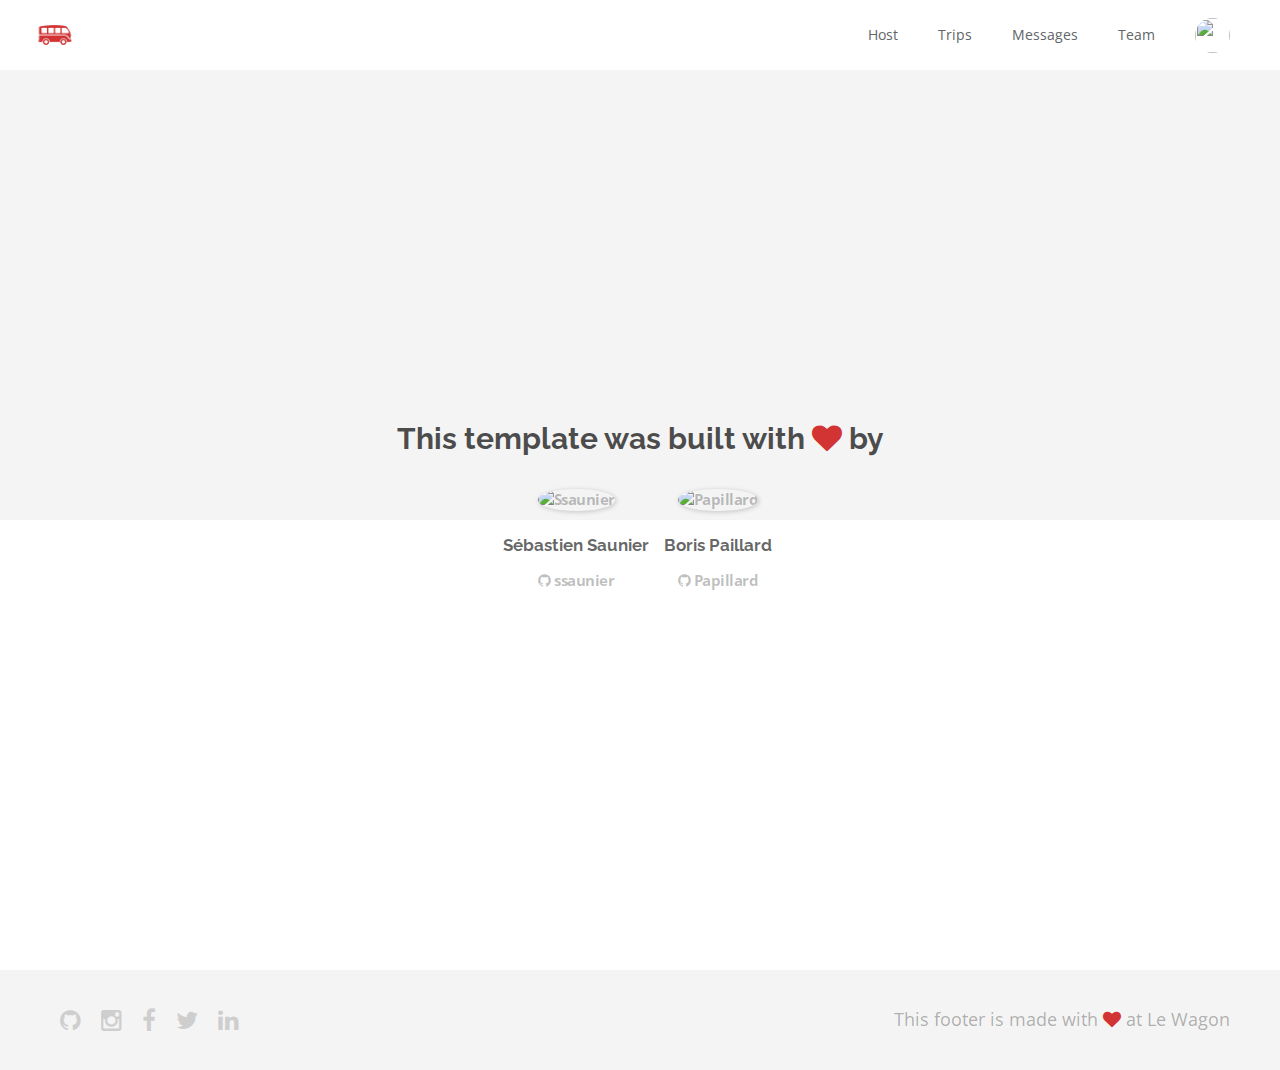
==== commit 207776d2: "Automated commit at 2017-07-31 11:07:54 UTC by middleman-deploy 2.0.0-alpha" ====
--- a/about.html
+++ b/about.html
@@ -7,11 +7,52 @@
           content="width=device-width, initial-scale=1, shrink-to-fit=no">
     <!-- Use the title from a page's frontmatter if it has one -->
     <title>Le Wagon - Middleman - About</title>
-    <link href="stylesheets/application-fc83ac27.css" rel="stylesheet" />
+    <link href="stylesheets/application-68029c70.css" rel="stylesheet" />
     <script src="javascripts/application-93de88c9.js"></script>
     <link href="images/favicon-f15af148.png" rel="icon" type="image/png" />
   </head>
   <body>
+    <div class="navbar-wagon">
+  <!-- Logo -->
+  <a href="/" class="navbar-wagon-brand">
+    <img src="images/logo-acc9c0ec.png" alt="logo">
+  </a>
+
+  <!-- Right Navigation -->
+  <div class="navbar-wagon-right hidden-xs hidden-sm">
+
+    <a href="" class="navbar-wagon-item navbar-wagon-link">Host</a>
+    <a href="" class="navbar-wagon-item navbar-wagon-link">Trips</a>
+    <a href="" class="navbar-wagon-item navbar-wagon-link">Messages</a>
+    <a href="team.html" class="navbar-wagon-item navbar-wagon-link">Team</a>
+
+    <!-- Profile picture with dropdown list -->
+    <div class="navbar-wagon-item">
+      <div class="dropdown">
+        <img src="https://kitt.lewagon.com/placeholder/users/ssaunier" class="avatar dropdown-toggle" id="navbar-wagon-menu" data-toggle="dropdown">
+        <ul class="dropdown-menu dropdown-menu-right navbar-wagon-dropdown-menu">
+          <li><a href="#">Profile</a></li>
+          <li><a href="#">Dashboard</a></li>
+          <li><a href="#">Log Out</a></li>
+        </ul>
+      </div>
+    </div>
+  </div>
+
+  <!-- Dropdown appearing on mobile only -->
+  <div class="navbar-wagon-item hidden-md hidden-lg">
+    <div class="dropdown">
+      <i class="fa fa-bars dropdown-toggle" data-toggle="dropdown"></i>
+      <ul class="dropdown-menu dropdown-menu-right navbar-wagon-dropdown-menu">
+        <li><a href="#">Host</a></li>
+        <li><a href="#">Trips</a></li>
+        <li><a href="#">Messagese</a></li>
+        <li><a href="#">Team</a></li>
+      </ul>
+    </div>
+  </div>
+</div>
+
     <div id="about">
   <div class="about-content">
     <h1>This template was built with <i class="fa fa-heart"></i> by</h1>
@@ -34,5 +75,18 @@
   </div>
 </div>
 
+    <div class="footer">
+  <div class="footer-links">
+    <a href="#"><i class="fa fa-github"></i></a>
+    <a href="#"><i class="fa fa-instagram"></i></a>
+    <a href="#"><i class="fa fa-facebook"></i></a>
+    <a href="#"><i class="fa fa-twitter"></i></a>
+    <a href="#"><i class="fa fa-linkedin"></i></a>
+  </div>
+  <div class="footer-copyright">
+    This footer is made with <i class="fa fa-heart"></i> at Le Wagon
+  </div>
+</div>
+
   </body>
 </html>
--- a/stylesheets/application-68029c70.css
+++ b/stylesheets/application-68029c70.css
@@ -0,0 +1,8 @@
+@import url("https://fonts.googleapis.com/css?family=Open+Sans:400,300,700|Raleway:400,100,300,700,500");/*!
+ * Bootstrap v3.3.7 (http://getbootstrap.com)
+ * Copyright 2011-2016 Twitter, Inc.
+ * Licensed under MIT (https://github.com/twbs/bootstrap/blob/master/LICENSE)
+ *//*! normalize.css v3.0.3 | MIT License | github.com/necolas/normalize.css */html{font-family:sans-serif;-ms-text-size-adjust:100%;-webkit-text-size-adjust:100%}body{margin:0}article,aside,details,figcaption,figure,footer,header,hgroup,main,menu,nav,section,summary{display:block}audio,canvas,progress,video{display:inline-block;vertical-align:baseline}audio:not([controls]){display:none;height:0}[hidden],template{display:none}a{background-color:transparent}a:active,a:hover{outline:0}abbr[title]{border-bottom:1px dotted}b,strong{font-weight:bold}dfn{font-style:italic}h1{font-size:2em;margin:0.67em 0}mark{background:#ff0;color:#000}small{font-size:80%}sub,sup{font-size:75%;line-height:0;position:relative;vertical-align:baseline}sup{top:-0.5em}sub{bottom:-0.25em}img{border:0}svg:not(:root){overflow:hidden}figure{margin:1em 40px}hr{-webkit-box-sizing:content-box;box-sizing:content-box;height:0}pre{overflow:auto}code,kbd,pre,samp{font-family:monospace, monospace;font-size:1em}button,input,optgroup,select,textarea{color:inherit;font:inherit;margin:0}button{overflow:visible}button,select{text-transform:none}button,html input[type="button"],input[type="reset"],input[type="submit"]{-webkit-appearance:button;cursor:pointer}button[disabled],html input[disabled]{cursor:default}button::-moz-focus-inner,input::-moz-focus-inner{border:0;padding:0}input{line-height:normal}input[type="checkbox"],input[type="radio"]{-webkit-box-sizing:border-box;box-sizing:border-box;padding:0}input[type="number"]::-webkit-inner-spin-button,input[type="number"]::-webkit-outer-spin-button{height:auto}input[type="search"]{-webkit-appearance:textfield;-webkit-box-sizing:content-box;box-sizing:content-box}input[type="search"]::-webkit-search-cancel-button,input[type="search"]::-webkit-search-decoration{-webkit-appearance:none}fieldset{border:1px solid #c0c0c0;margin:0 2px;padding:0.35em 0.625em 0.75em}legend{border:0;padding:0}textarea{overflow:auto}optgroup{font-weight:bold}table{border-collapse:collapse;border-spacing:0}td,th{padding:0}/*! Source: https://github.com/h5bp/html5-boilerplate/blob/master/src/css/main.css */@media print{*,*:before,*:after{background:transparent !important;color:#000 !important;-webkit-box-shadow:none !important;box-shadow:none !important;text-shadow:none !important}a,a:visited{text-decoration:underline}a[href]:after{content:" (" attr(href) ")"}abbr[title]:after{content:" (" attr(title) ")"}a[href^="#"]:after,a[href^="javascript:"]:after{content:""}pre,blockquote{border:1px solid #999;page-break-inside:avoid}thead{display:table-header-group}tr,img{page-break-inside:avoid}img{max-width:100% !important}p,h2,h3{orphans:3;widows:3}h2,h3{page-break-after:avoid}.navbar{display:none}.btn>.caret,.dropup>.btn>.caret{border-top-color:#000 !important}.label{border:1px solid #000}.table{border-collapse:collapse !important}.table td,.table th{background-color:#fff !important}.table-bordered th,.table-bordered td{border:1px solid #ddd !important}}@font-face{font-family:'Glyphicons Halflings';src:url("../assets/bootstrap/glyphicons-halflings-regular-86b6f62b.eot");src:url("../assets/bootstrap/glyphicons-halflings-regular-86b6f62b.eot?#iefix") format("embedded-opentype"),url("../assets/bootstrap/glyphicons-halflings-regular-ca35b697.woff2") format("woff2"),url("../assets/bootstrap/glyphicons-halflings-regular-278e49a8.woff") format("woff"),url("../assets/bootstrap/glyphicons-halflings-regular-44bc1850.ttf") format("truetype"),url("../assets/bootstrap/glyphicons-halflings-regular-de51a849.svg#glyphicons_halflingsregular") format("svg")}.glyphicon{position:relative;top:1px;display:inline-block;font-family:'Glyphicons Halflings';font-style:normal;font-weight:normal;line-height:1;-webkit-font-smoothing:antialiased;-moz-osx-font-smoothing:grayscale}.glyphicon-asterisk:before{content:"\002a"}.glyphicon-plus:before{content:"\002b"}.glyphicon-euro:before,.glyphicon-eur:before{content:"\20ac"}.glyphicon-minus:before{content:"\2212"}.glyphicon-cloud:before{content:"\2601"}.glyphicon-envelope:before{content:"\2709"}.glyphicon-pencil:before{content:"\270f"}.glyphicon-glass:before{content:"\e001"}.glyphicon-music:before{content:"\e002"}.glyphicon-search:before{content:"\e003"}.glyphicon-heart:before{content:"\e005"}.glyphicon-star:before{content:"\e006"}.glyphicon-star-empty:before{content:"\e007"}.glyphicon-user:before{content:"\e008"}.glyphicon-film:before{content:"\e009"}.glyphicon-th-large:before{content:"\e010"}.glyphicon-th:before{content:"\e011"}.glyphicon-th-list:before{content:"\e012"}.glyphicon-ok:before{content:"\e013"}.glyphicon-remove:before{content:"\e014"}.glyphicon-zoom-in:before{content:"\e015"}.glyphicon-zoom-out:before{content:"\e016"}.glyphicon-off:before{content:"\e017"}.glyphicon-signal:before{content:"\e018"}.glyphicon-cog:before{content:"\e019"}.glyphicon-trash:before{content:"\e020"}.glyphicon-home:before{content:"\e021"}.glyphicon-file:before{content:"\e022"}.glyphicon-time:before{content:"\e023"}.glyphicon-road:before{content:"\e024"}.glyphicon-download-alt:before{content:"\e025"}.glyphicon-download:before{content:"\e026"}.glyphicon-upload:before{content:"\e027"}.glyphicon-inbox:before{content:"\e028"}.glyphicon-play-circle:before{content:"\e029"}.glyphicon-repeat:before{content:"\e030"}.glyphicon-refresh:before{content:"\e031"}.glyphicon-list-alt:before{content:"\e032"}.glyphicon-lock:before{content:"\e033"}.glyphicon-flag:before{content:"\e034"}.glyphicon-headphones:before{content:"\e035"}.glyphicon-volume-off:before{content:"\e036"}.glyphicon-volume-down:before{content:"\e037"}.glyphicon-volume-up:before{content:"\e038"}.glyphicon-qrcode:before{content:"\e039"}.glyphicon-barcode:before{content:"\e040"}.glyphicon-tag:before{content:"\e041"}.glyphicon-tags:before{content:"\e042"}.glyphicon-book:before{content:"\e043"}.glyphicon-bookmark:before{content:"\e044"}.glyphicon-print:before{content:"\e045"}.glyphicon-camera:before{content:"\e046"}.glyphicon-font:before{content:"\e047"}.glyphicon-bold:before{content:"\e048"}.glyphicon-italic:before{content:"\e049"}.glyphicon-text-height:before{content:"\e050"}.glyphicon-text-width:before{content:"\e051"}.glyphicon-align-left:before{content:"\e052"}.glyphicon-align-center:before{content:"\e053"}.glyphicon-align-right:before{content:"\e054"}.glyphicon-align-justify:before{content:"\e055"}.glyphicon-list:before{content:"\e056"}.glyphicon-indent-left:before{content:"\e057"}.glyphicon-indent-right:before{content:"\e058"}.glyphicon-facetime-video:before{content:"\e059"}.glyphicon-picture:before{content:"\e060"}.glyphicon-map-marker:before{content:"\e062"}.glyphicon-adjust:before{content:"\e063"}.glyphicon-tint:before{content:"\e064"}.glyphicon-edit:before{content:"\e065"}.glyphicon-share:before{content:"\e066"}.glyphicon-check:before{content:"\e067"}.glyphicon-move:before{content:"\e068"}.glyphicon-step-backward:before{content:"\e069"}.glyphicon-fast-backward:before{content:"\e070"}.glyphicon-backward:before{content:"\e071"}.glyphicon-play:before{content:"\e072"}.glyphicon-pause:before{content:"\e073"}.glyphicon-stop:before{content:"\e074"}.glyphicon-forward:before{content:"\e075"}.glyphicon-fast-forward:before{content:"\e076"}.glyphicon-step-forward:before{content:"\e077"}.glyphicon-eject:before{content:"\e078"}.glyphicon-chevron-left:before{content:"\e079"}.glyphicon-chevron-right:before{content:"\e080"}.glyphicon-plus-sign:before{content:"\e081"}.glyphicon-minus-sign:before{content:"\e082"}.glyphicon-remove-sign:before{content:"\e083"}.glyphicon-ok-sign:before{content:"\e084"}.glyphicon-question-sign:before{content:"\e085"}.glyphicon-info-sign:before{content:"\e086"}.glyphicon-screenshot:before{content:"\e087"}.glyphicon-remove-circle:before{content:"\e088"}.glyphicon-ok-circle:before{content:"\e089"}.glyphicon-ban-circle:before{content:"\e090"}.glyphicon-arrow-left:before{content:"\e091"}.glyphicon-arrow-right:before{content:"\e092"}.glyphicon-arrow-up:before{content:"\e093"}.glyphicon-arrow-down:before{content:"\e094"}.glyphicon-share-alt:before{content:"\e095"}.glyphicon-resize-full:before{content:"\e096"}.glyphicon-resize-small:before{content:"\e097"}.glyphicon-exclamation-sign:before{content:"\e101"}.glyphicon-gift:before{content:"\e102"}.glyphicon-leaf:before{content:"\e103"}.glyphicon-fire:before{content:"\e104"}.glyphicon-eye-open:before{content:"\e105"}.glyphicon-eye-close:before{content:"\e106"}.glyphicon-warning-sign:before{content:"\e107"}.glyphicon-plane:before{content:"\e108"}.glyphicon-calendar:before{content:"\e109"}.glyphicon-random:before{content:"\e110"}.glyphicon-comment:before{content:"\e111"}.glyphicon-magnet:before{content:"\e112"}.glyphicon-chevron-up:before{content:"\e113"}.glyphicon-chevron-down:before{content:"\e114"}.glyphicon-retweet:before{content:"\e115"}.glyphicon-shopping-cart:before{content:"\e116"}.glyphicon-folder-close:before{content:"\e117"}.glyphicon-folder-open:before{content:"\e118"}.glyphicon-resize-vertical:before{content:"\e119"}.glyphicon-resize-horizontal:before{content:"\e120"}.glyphicon-hdd:before{content:"\e121"}.glyphicon-bullhorn:before{content:"\e122"}.glyphicon-bell:before{content:"\e123"}.glyphicon-certificate:before{content:"\e124"}.glyphicon-thumbs-up:before{content:"\e125"}.glyphicon-thumbs-down:before{content:"\e126"}.glyphicon-hand-right:before{content:"\e127"}.glyphicon-hand-left:before{content:"\e128"}.glyphicon-hand-up:before{content:"\e129"}.glyphicon-hand-down:before{content:"\e130"}.glyphicon-circle-arrow-right:before{content:"\e131"}.glyphicon-circle-arrow-left:before{content:"\e132"}.glyphicon-circle-arrow-up:before{content:"\e133"}.glyphicon-circle-arrow-down:before{content:"\e134"}.glyphicon-globe:before{content:"\e135"}.glyphicon-wrench:before{content:"\e136"}.glyphicon-tasks:before{content:"\e137"}.glyphicon-filter:before{content:"\e138"}.glyphicon-briefcase:before{content:"\e139"}.glyphicon-fullscreen:before{content:"\e140"}.glyphicon-dashboard:before{content:"\e141"}.glyphicon-paperclip:before{content:"\e142"}.glyphicon-heart-empty:before{content:"\e143"}.glyphicon-link:before{content:"\e144"}.glyphicon-phone:before{content:"\e145"}.glyphicon-pushpin:before{content:"\e146"}.glyphicon-usd:before{content:"\e148"}.glyphicon-gbp:before{content:"\e149"}.glyphicon-sort:before{content:"\e150"}.glyphicon-sort-by-alphabet:before{content:"\e151"}.glyphicon-sort-by-alphabet-alt:before{content:"\e152"}.glyphicon-sort-by-order:before{content:"\e153"}.glyphicon-sort-by-order-alt:before{content:"\e154"}.glyphicon-sort-by-attributes:before{content:"\e155"}.glyphicon-sort-by-attributes-alt:before{content:"\e156"}.glyphicon-unchecked:before{content:"\e157"}.glyphicon-expand:before{content:"\e158"}.glyphicon-collapse-down:before{content:"\e159"}.glyphicon-collapse-up:before{content:"\e160"}.glyphicon-log-in:before{content:"\e161"}.glyphicon-flash:before{content:"\e162"}.glyphicon-log-out:before{content:"\e163"}.glyphicon-new-window:before{content:"\e164"}.glyphicon-record:before{content:"\e165"}.glyphicon-save:before{content:"\e166"}.glyphicon-open:before{content:"\e167"}.glyphicon-saved:before{content:"\e168"}.glyphicon-import:before{content:"\e169"}.glyphicon-export:before{content:"\e170"}.glyphicon-send:before{content:"\e171"}.glyphicon-floppy-disk:before{content:"\e172"}.glyphicon-floppy-saved:before{content:"\e173"}.glyphicon-floppy-remove:before{content:"\e174"}.glyphicon-floppy-save:before{content:"\e175"}.glyphicon-floppy-open:before{content:"\e176"}.glyphicon-credit-card:before{content:"\e177"}.glyphicon-transfer:before{content:"\e178"}.glyphicon-cutlery:before{content:"\e179"}.glyphicon-header:before{content:"\e180"}.glyphicon-compressed:before{content:"\e181"}.glyphicon-earphone:before{content:"\e182"}.glyphicon-phone-alt:before{content:"\e183"}.glyphicon-tower:before{content:"\e184"}.glyphicon-stats:before{content:"\e185"}.glyphicon-sd-video:before{content:"\e186"}.glyphicon-hd-video:before{content:"\e187"}.glyphicon-subtitles:before{content:"\e188"}.glyphicon-sound-stereo:before{content:"\e189"}.glyphicon-sound-dolby:before{content:"\e190"}.glyphicon-sound-5-1:before{content:"\e191"}.glyphicon-sound-6-1:before{content:"\e192"}.glyphicon-sound-7-1:before{content:"\e193"}.glyphicon-copyright-mark:before{content:"\e194"}.glyphicon-registration-mark:before{content:"\e195"}.glyphicon-cloud-download:before{content:"\e197"}.glyphicon-cloud-upload:before{content:"\e198"}.glyphicon-tree-conifer:before{content:"\e199"}.glyphicon-tree-deciduous:before{content:"\e200"}.glyphicon-cd:before{content:"\e201"}.glyphicon-save-file:before{content:"\e202"}.glyphicon-open-file:before{content:"\e203"}.glyphicon-level-up:before{content:"\e204"}.glyphicon-copy:before{content:"\e205"}.glyphicon-paste:before{content:"\e206"}.glyphicon-alert:before{content:"\e209"}.glyphicon-equalizer:before{content:"\e210"}.glyphicon-king:before{content:"\e211"}.glyphicon-queen:before{content:"\e212"}.glyphicon-pawn:before{content:"\e213"}.glyphicon-bishop:before{content:"\e214"}.glyphicon-knight:before{content:"\e215"}.glyphicon-baby-formula:before{content:"\e216"}.glyphicon-tent:before{content:"\26fa"}.glyphicon-blackboard:before{content:"\e218"}.glyphicon-bed:before{content:"\e219"}.glyphicon-apple:before{content:"\f8ff"}.glyphicon-erase:before{content:"\e221"}.glyphicon-hourglass:before{content:"\231b"}.glyphicon-lamp:before{content:"\e223"}.glyphicon-duplicate:before{content:"\e224"}.glyphicon-piggy-bank:before{content:"\e225"}.glyphicon-scissors:before{content:"\e226"}.glyphicon-bitcoin:before{content:"\e227"}.glyphicon-btc:before{content:"\e227"}.glyphicon-xbt:before{content:"\e227"}.glyphicon-yen:before{content:"\00a5"}.glyphicon-jpy:before{content:"\00a5"}.glyphicon-ruble:before{content:"\20bd"}.glyphicon-rub:before{content:"\20bd"}.glyphicon-scale:before{content:"\e230"}.glyphicon-ice-lolly:before{content:"\e231"}.glyphicon-ice-lolly-tasted:before{content:"\e232"}.glyphicon-education:before{content:"\e233"}.glyphicon-option-horizontal:before{content:"\e234"}.glyphicon-option-vertical:before{content:"\e235"}.glyphicon-menu-hamburger:before{content:"\e236"}.glyphicon-modal-window:before{content:"\e237"}.glyphicon-oil:before{content:"\e238"}.glyphicon-grain:before{content:"\e239"}.glyphicon-sunglasses:before{content:"\e240"}.glyphicon-text-size:before{content:"\e241"}.glyphicon-text-color:before{content:"\e242"}.glyphicon-text-background:before{content:"\e243"}.glyphicon-object-align-top:before{content:"\e244"}.glyphicon-object-align-bottom:before{content:"\e245"}.glyphicon-object-align-horizontal:before{content:"\e246"}.glyphicon-object-align-left:before{content:"\e247"}.glyphicon-object-align-vertical:before{content:"\e248"}.glyphicon-object-align-right:before{content:"\e249"}.glyphicon-triangle-right:before{content:"\e250"}.glyphicon-triangle-left:before{content:"\e251"}.glyphicon-triangle-bottom:before{content:"\e252"}.glyphicon-triangle-top:before{content:"\e253"}.glyphicon-console:before{content:"\e254"}.glyphicon-superscript:before{content:"\e255"}.glyphicon-subscript:before{content:"\e256"}.glyphicon-menu-left:before{content:"\e257"}.glyphicon-menu-right:before{content:"\e258"}.glyphicon-menu-down:before{content:"\e259"}.glyphicon-menu-up:before{content:"\e260"}*{-webkit-box-sizing:border-box;box-sizing:border-box}*:before,*:after{-webkit-box-sizing:border-box;box-sizing:border-box}html{font-size:10px;-webkit-tap-highlight-color:transparent}body{font-family:"Open Sans", "Helvetica", "sans-serif";font-size:18px;line-height:1.42857143;color:#333333;background-color:#F4F4F4}input,button,select,textarea{font-family:inherit;font-size:inherit;line-height:inherit}a{color:#469AE0;text-decoration:none}a:hover,a:focus{color:#1f74ba;text-decoration:underline}a:focus{outline:5px auto -webkit-focus-ring-color;outline-offset:-2px}figure{margin:0}img{vertical-align:middle}.img-responsive{display:block;max-width:100%;height:auto}.img-rounded{border-radius:2px}.img-thumbnail{padding:4px;line-height:1.42857143;background-color:#F4F4F4;border:1px solid #ddd;border-radius:2px;-webkit-transition:all 0.2s ease-in-out;transition:all 0.2s ease-in-out;display:inline-block;max-width:100%;height:auto}.img-circle{border-radius:50%}hr{margin-top:25px;margin-bottom:25px;border:0;border-top:1px solid #eeeeee}.sr-only{position:absolute;width:1px;height:1px;margin:-1px;padding:0;overflow:hidden;clip:rect(0, 0, 0, 0);border:0}.sr-only-focusable:active,.sr-only-focusable:focus{position:static;width:auto;height:auto;margin:0;overflow:visible;clip:auto}[role="button"]{cursor:pointer}h1,h2,h3,h4,h5,h6,.h1,.h2,.h3,.h4,.h5,.h6{font-family:"Raleway", "Helvetica", "sans-serif";font-weight:500;line-height:1.1;color:inherit}h1 small,h1 .small,h2 small,h2 .small,h3 small,h3 .small,h4 small,h4 .small,h5 small,h5 .small,h6 small,h6 .small,.h1 small,.h1 .small,.h2 small,.h2 .small,.h3 small,.h3 .small,.h4 small,.h4 .small,.h5 small,.h5 .small,.h6 small,.h6 .small{font-weight:normal;line-height:1;color:#777777}h1,.h1,h2,.h2,h3,.h3{margin-top:25px;margin-bottom:12.5px}h1 small,h1 .small,.h1 small,.h1 .small,h2 small,h2 .small,.h2 small,.h2 .small,h3 small,h3 .small,.h3 small,.h3 .small{font-size:65%}h4,.h4,h5,.h5,h6,.h6{margin-top:12.5px;margin-bottom:12.5px}h4 small,h4 .small,.h4 small,.h4 .small,h5 small,h5 .small,.h5 small,.h5 .small,h6 small,h6 .small,.h6 small,.h6 .small{font-size:75%}h1,.h1{font-size:46px}h2,.h2{font-size:38px}h3,.h3{font-size:31px}h4,.h4{font-size:23px}h5,.h5{font-size:18px}h6,.h6{font-size:16px}p{margin:0 0 12.5px}.lead{margin-bottom:25px;font-size:20px;font-weight:300;line-height:1.4}@media (min-width: 768px){.lead{font-size:27px}}small,.small{font-size:88%}mark,.mark{background-color:#fcf8e3;padding:.2em}.text-left{text-align:left}.text-right{text-align:right}.text-center{text-align:center}.text-justify{text-align:justify}.text-nowrap{white-space:nowrap}.text-lowercase{text-transform:lowercase}.text-uppercase,.initialism{text-transform:uppercase}.text-capitalize{text-transform:capitalize}.text-muted{color:#777777}.text-primary{color:#469AE0}a.text-primary:hover,a.text-primary:focus{color:#2381d0}.text-success{color:#3c763d}a.text-success:hover,a.text-success:focus{color:#2b542c}.text-info{color:#31708f}a.text-info:hover,a.text-info:focus{color:#245269}.text-warning{color:#8a6d3b}a.text-warning:hover,a.text-warning:focus{color:#66512c}.text-danger{color:#a94442}a.text-danger:hover,a.text-danger:focus{color:#843534}.bg-primary{color:#fff}.bg-primary{background-color:#469AE0}a.bg-primary:hover,a.bg-primary:focus{background-color:#2381d0}.bg-success{background-color:#dff0d8}a.bg-success:hover,a.bg-success:focus{background-color:#c1e2b3}.bg-info{background-color:#d9edf7}a.bg-info:hover,a.bg-info:focus{background-color:#afd9ee}.bg-warning{background-color:#fcf8e3}a.bg-warning:hover,a.bg-warning:focus{background-color:#f7ecb5}.bg-danger{background-color:#f2dede}a.bg-danger:hover,a.bg-danger:focus{background-color:#e4b9b9}.page-header{padding-bottom:11.5px;margin:50px 0 25px;border-bottom:1px solid #eeeeee}ul,ol{margin-top:0;margin-bottom:12.5px}ul ul,ul ol,ol ul,ol ol{margin-bottom:0}.list-unstyled{padding-left:0;list-style:none}.list-inline{padding-left:0;list-style:none;margin-left:-5px}.list-inline>li{display:inline-block;padding-left:5px;padding-right:5px}dl{margin-top:0;margin-bottom:25px}dt,dd{line-height:1.42857143}dt{font-weight:bold}dd{margin-left:0}.dl-horizontal dd:before,.dl-horizontal dd:after{content:" ";display:table}.dl-horizontal dd:after{clear:both}@media (min-width: 768px){.dl-horizontal dt{float:left;width:160px;clear:left;text-align:right;overflow:hidden;text-overflow:ellipsis;white-space:nowrap}.dl-horizontal dd{margin-left:180px}}abbr[title],abbr[data-original-title]{cursor:help;border-bottom:1px dotted #777777}.initialism{font-size:90%}blockquote{padding:12.5px 25px;margin:0 0 25px;font-size:22.5px;border-left:5px solid #eeeeee}blockquote p:last-child,blockquote ul:last-child,blockquote ol:last-child{margin-bottom:0}blockquote footer,blockquote small,blockquote .small{display:block;font-size:80%;line-height:1.42857143;color:#777777}blockquote footer:before,blockquote small:before,blockquote .small:before{content:'\2014 \00A0'}.blockquote-reverse,blockquote.pull-right{padding-right:15px;padding-left:0;border-right:5px solid #eeeeee;border-left:0;text-align:right}.blockquote-reverse footer:before,.blockquote-reverse small:before,.blockquote-reverse .small:before,blockquote.pull-right footer:before,blockquote.pull-right small:before,blockquote.pull-right .small:before{content:''}.blockquote-reverse footer:after,.blockquote-reverse small:after,.blockquote-reverse .small:after,blockquote.pull-right footer:after,blockquote.pull-right small:after,blockquote.pull-right .small:after{content:'\00A0 \2014'}address{margin-bottom:25px;font-style:normal;line-height:1.42857143}code,kbd,pre,samp{font-family:Menlo, Monaco, Consolas, "Courier New", monospace}code{padding:2px 4px;font-size:90%;color:#c7254e;background-color:#f9f2f4;border-radius:2px}kbd{padding:2px 4px;font-size:90%;color:#fff;background-color:#333;border-radius:2px;-webkit-box-shadow:inset 0 -1px 0 rgba(0,0,0,0.25);box-shadow:inset 0 -1px 0 rgba(0,0,0,0.25)}kbd kbd{padding:0;font-size:100%;font-weight:bold;-webkit-box-shadow:none;box-shadow:none}pre{display:block;padding:12px;margin:0 0 12.5px;font-size:17px;line-height:1.42857143;word-break:break-all;word-wrap:break-word;color:#333333;background-color:#f5f5f5;border:1px solid #ccc;border-radius:2px}pre code{padding:0;font-size:inherit;color:inherit;white-space:pre-wrap;background-color:transparent;border-radius:0}.pre-scrollable{max-height:340px;overflow-y:scroll}.container{margin-right:auto;margin-left:auto;padding-left:15px;padding-right:15px}.container:before,.container:after{content:" ";display:table}.container:after{clear:both}@media (min-width: 768px){.container{width:750px}}@media (min-width: 992px){.container{width:970px}}@media (min-width: 1200px){.container{width:1170px}}.container-fluid{margin-right:auto;margin-left:auto;padding-left:15px;padding-right:15px}.container-fluid:before,.container-fluid:after{content:" ";display:table}.container-fluid:after{clear:both}.row{margin-left:-15px;margin-right:-15px}.row:before,.row:after{content:" ";display:table}.row:after{clear:both}.col-xs-1,.col-sm-1,.col-md-1,.col-lg-1,.col-xs-2,.col-sm-2,.col-md-2,.col-lg-2,.col-xs-3,.col-sm-3,.col-md-3,.col-lg-3,.col-xs-4,.col-sm-4,.col-md-4,.col-lg-4,.col-xs-5,.col-sm-5,.col-md-5,.col-lg-5,.col-xs-6,.col-sm-6,.col-md-6,.col-lg-6,.col-xs-7,.col-sm-7,.col-md-7,.col-lg-7,.col-xs-8,.col-sm-8,.col-md-8,.col-lg-8,.col-xs-9,.col-sm-9,.col-md-9,.col-lg-9,.col-xs-10,.col-sm-10,.col-md-10,.col-lg-10,.col-xs-11,.col-sm-11,.col-md-11,.col-lg-11,.col-xs-12,.col-sm-12,.col-md-12,.col-lg-12{position:relative;min-height:1px;padding-left:15px;padding-right:15px}.col-xs-1,.col-xs-2,.col-xs-3,.col-xs-4,.col-xs-5,.col-xs-6,.col-xs-7,.col-xs-8,.col-xs-9,.col-xs-10,.col-xs-11,.col-xs-12{float:left}.col-xs-1{width:8.33333333%}.col-xs-2{width:16.66666667%}.col-xs-3{width:25%}.col-xs-4{width:33.33333333%}.col-xs-5{width:41.66666667%}.col-xs-6{width:50%}.col-xs-7{width:58.33333333%}.col-xs-8{width:66.66666667%}.col-xs-9{width:75%}.col-xs-10{width:83.33333333%}.col-xs-11{width:91.66666667%}.col-xs-12{width:100%}.col-xs-pull-0{right:auto}.col-xs-pull-1{right:8.33333333%}.col-xs-pull-2{right:16.66666667%}.col-xs-pull-3{right:25%}.col-xs-pull-4{right:33.33333333%}.col-xs-pull-5{right:41.66666667%}.col-xs-pull-6{right:50%}.col-xs-pull-7{right:58.33333333%}.col-xs-pull-8{right:66.66666667%}.col-xs-pull-9{right:75%}.col-xs-pull-10{right:83.33333333%}.col-xs-pull-11{right:91.66666667%}.col-xs-pull-12{right:100%}.col-xs-push-0{left:auto}.col-xs-push-1{left:8.33333333%}.col-xs-push-2{left:16.66666667%}.col-xs-push-3{left:25%}.col-xs-push-4{left:33.33333333%}.col-xs-push-5{left:41.66666667%}.col-xs-push-6{left:50%}.col-xs-push-7{left:58.33333333%}.col-xs-push-8{left:66.66666667%}.col-xs-push-9{left:75%}.col-xs-push-10{left:83.33333333%}.col-xs-push-11{left:91.66666667%}.col-xs-push-12{left:100%}.col-xs-offset-0{margin-left:0%}.col-xs-offset-1{margin-left:8.33333333%}.col-xs-offset-2{margin-left:16.66666667%}.col-xs-offset-3{margin-left:25%}.col-xs-offset-4{margin-left:33.33333333%}.col-xs-offset-5{margin-left:41.66666667%}.col-xs-offset-6{margin-left:50%}.col-xs-offset-7{margin-left:58.33333333%}.col-xs-offset-8{margin-left:66.66666667%}.col-xs-offset-9{margin-left:75%}.col-xs-offset-10{margin-left:83.33333333%}.col-xs-offset-11{margin-left:91.66666667%}.col-xs-offset-12{margin-left:100%}@media (min-width: 768px){.col-sm-1,.col-sm-2,.col-sm-3,.col-sm-4,.col-sm-5,.col-sm-6,.col-sm-7,.col-sm-8,.col-sm-9,.col-sm-10,.col-sm-11,.col-sm-12{float:left}.col-sm-1{width:8.33333333%}.col-sm-2{width:16.66666667%}.col-sm-3{width:25%}.col-sm-4{width:33.33333333%}.col-sm-5{width:41.66666667%}.col-sm-6{width:50%}.col-sm-7{width:58.33333333%}.col-sm-8{width:66.66666667%}.col-sm-9{width:75%}.col-sm-10{width:83.33333333%}.col-sm-11{width:91.66666667%}.col-sm-12{width:100%}.col-sm-pull-0{right:auto}.col-sm-pull-1{right:8.33333333%}.col-sm-pull-2{right:16.66666667%}.col-sm-pull-3{right:25%}.col-sm-pull-4{right:33.33333333%}.col-sm-pull-5{right:41.66666667%}.col-sm-pull-6{right:50%}.col-sm-pull-7{right:58.33333333%}.col-sm-pull-8{right:66.66666667%}.col-sm-pull-9{right:75%}.col-sm-pull-10{right:83.33333333%}.col-sm-pull-11{right:91.66666667%}.col-sm-pull-12{right:100%}.col-sm-push-0{left:auto}.col-sm-push-1{left:8.33333333%}.col-sm-push-2{left:16.66666667%}.col-sm-push-3{left:25%}.col-sm-push-4{left:33.33333333%}.col-sm-push-5{left:41.66666667%}.col-sm-push-6{left:50%}.col-sm-push-7{left:58.33333333%}.col-sm-push-8{left:66.66666667%}.col-sm-push-9{left:75%}.col-sm-push-10{left:83.33333333%}.col-sm-push-11{left:91.66666667%}.col-sm-push-12{left:100%}.col-sm-offset-0{margin-left:0%}.col-sm-offset-1{margin-left:8.33333333%}.col-sm-offset-2{margin-left:16.66666667%}.col-sm-offset-3{margin-left:25%}.col-sm-offset-4{margin-left:33.33333333%}.col-sm-offset-5{margin-left:41.66666667%}.col-sm-offset-6{margin-left:50%}.col-sm-offset-7{margin-left:58.33333333%}.col-sm-offset-8{margin-left:66.66666667%}.col-sm-offset-9{margin-left:75%}.col-sm-offset-10{margin-left:83.33333333%}.col-sm-offset-11{margin-left:91.66666667%}.col-sm-offset-12{margin-left:100%}}@media (min-width: 992px){.col-md-1,.col-md-2,.col-md-3,.col-md-4,.col-md-5,.col-md-6,.col-md-7,.col-md-8,.col-md-9,.col-md-10,.col-md-11,.col-md-12{float:left}.col-md-1{width:8.33333333%}.col-md-2{width:16.66666667%}.col-md-3{width:25%}.col-md-4{width:33.33333333%}.col-md-5{width:41.66666667%}.col-md-6{width:50%}.col-md-7{width:58.33333333%}.col-md-8{width:66.66666667%}.col-md-9{width:75%}.col-md-10{width:83.33333333%}.col-md-11{width:91.66666667%}.col-md-12{width:100%}.col-md-pull-0{right:auto}.col-md-pull-1{right:8.33333333%}.col-md-pull-2{right:16.66666667%}.col-md-pull-3{right:25%}.col-md-pull-4{right:33.33333333%}.col-md-pull-5{right:41.66666667%}.col-md-pull-6{right:50%}.col-md-pull-7{right:58.33333333%}.col-md-pull-8{right:66.66666667%}.col-md-pull-9{right:75%}.col-md-pull-10{right:83.33333333%}.col-md-pull-11{right:91.66666667%}.col-md-pull-12{right:100%}.col-md-push-0{left:auto}.col-md-push-1{left:8.33333333%}.col-md-push-2{left:16.66666667%}.col-md-push-3{left:25%}.col-md-push-4{left:33.33333333%}.col-md-push-5{left:41.66666667%}.col-md-push-6{left:50%}.col-md-push-7{left:58.33333333%}.col-md-push-8{left:66.66666667%}.col-md-push-9{left:75%}.col-md-push-10{left:83.33333333%}.col-md-push-11{left:91.66666667%}.col-md-push-12{left:100%}.col-md-offset-0{margin-left:0%}.col-md-offset-1{margin-left:8.33333333%}.col-md-offset-2{margin-left:16.66666667%}.col-md-offset-3{margin-left:25%}.col-md-offset-4{margin-left:33.33333333%}.col-md-offset-5{margin-left:41.66666667%}.col-md-offset-6{margin-left:50%}.col-md-offset-7{margin-left:58.33333333%}.col-md-offset-8{margin-left:66.66666667%}.col-md-offset-9{margin-left:75%}.col-md-offset-10{margin-left:83.33333333%}.col-md-offset-11{margin-left:91.66666667%}.col-md-offset-12{margin-left:100%}}@media (min-width: 1200px){.col-lg-1,.col-lg-2,.col-lg-3,.col-lg-4,.col-lg-5,.col-lg-6,.col-lg-7,.col-lg-8,.col-lg-9,.col-lg-10,.col-lg-11,.col-lg-12{float:left}.col-lg-1{width:8.33333333%}.col-lg-2{width:16.66666667%}.col-lg-3{width:25%}.col-lg-4{width:33.33333333%}.col-lg-5{width:41.66666667%}.col-lg-6{width:50%}.col-lg-7{width:58.33333333%}.col-lg-8{width:66.66666667%}.col-lg-9{width:75%}.col-lg-10{width:83.33333333%}.col-lg-11{width:91.66666667%}.col-lg-12{width:100%}.col-lg-pull-0{right:auto}.col-lg-pull-1{right:8.33333333%}.col-lg-pull-2{right:16.66666667%}.col-lg-pull-3{right:25%}.col-lg-pull-4{right:33.33333333%}.col-lg-pull-5{right:41.66666667%}.col-lg-pull-6{right:50%}.col-lg-pull-7{right:58.33333333%}.col-lg-pull-8{right:66.66666667%}.col-lg-pull-9{right:75%}.col-lg-pull-10{right:83.33333333%}.col-lg-pull-11{right:91.66666667%}.col-lg-pull-12{right:100%}.col-lg-push-0{left:auto}.col-lg-push-1{left:8.33333333%}.col-lg-push-2{left:16.66666667%}.col-lg-push-3{left:25%}.col-lg-push-4{left:33.33333333%}.col-lg-push-5{left:41.66666667%}.col-lg-push-6{left:50%}.col-lg-push-7{left:58.33333333%}.col-lg-push-8{left:66.66666667%}.col-lg-push-9{left:75%}.col-lg-push-10{left:83.33333333%}.col-lg-push-11{left:91.66666667%}.col-lg-push-12{left:100%}.col-lg-offset-0{margin-left:0%}.col-lg-offset-1{margin-left:8.33333333%}.col-lg-offset-2{margin-left:16.66666667%}.col-lg-offset-3{margin-left:25%}.col-lg-offset-4{margin-left:33.33333333%}.col-lg-offset-5{margin-left:41.66666667%}.col-lg-offset-6{margin-left:50%}.col-lg-offset-7{margin-left:58.33333333%}.col-lg-offset-8{margin-left:66.66666667%}.col-lg-offset-9{margin-left:75%}.col-lg-offset-10{margin-left:83.33333333%}.col-lg-offset-11{margin-left:91.66666667%}.col-lg-offset-12{margin-left:100%}}table{background-color:transparent}caption{padding-top:8px;padding-bottom:8px;color:#777777;text-align:left}th{text-align:left}.table{width:100%;max-width:100%;margin-bottom:25px}.table>thead>tr>th,.table>thead>tr>td,.table>tbody>tr>th,.table>tbody>tr>td,.table>tfoot>tr>th,.table>tfoot>tr>td{padding:8px;line-height:1.42857143;vertical-align:top;border-top:1px solid #ddd}.table>thead>tr>th{vertical-align:bottom;border-bottom:2px solid #ddd}.table>caption+thead>tr:first-child>th,.table>caption+thead>tr:first-child>td,.table>colgroup+thead>tr:first-child>th,.table>colgroup+thead>tr:first-child>td,.table>thead:first-child>tr:first-child>th,.table>thead:first-child>tr:first-child>td{border-top:0}.table>tbody+tbody{border-top:2px solid #ddd}.table .table{background-color:#F4F4F4}.table-condensed>thead>tr>th,.table-condensed>thead>tr>td,.table-condensed>tbody>tr>th,.table-condensed>tbody>tr>td,.table-condensed>tfoot>tr>th,.table-condensed>tfoot>tr>td{padding:5px}.table-bordered{border:1px solid #ddd}.table-bordered>thead>tr>th,.table-bordered>thead>tr>td,.table-bordered>tbody>tr>th,.table-bordered>tbody>tr>td,.table-bordered>tfoot>tr>th,.table-bordered>tfoot>tr>td{border:1px solid #ddd}.table-bordered>thead>tr>th,.table-bordered>thead>tr>td{border-bottom-width:2px}.table-striped>tbody>tr:nth-of-type(odd){background-color:#f9f9f9}.table-hover>tbody>tr:hover{background-color:#f5f5f5}table col[class*="col-"]{position:static;float:none;display:table-column}table td[class*="col-"],table th[class*="col-"]{position:static;float:none;display:table-cell}.table>thead>tr>td.active,.table>thead>tr>th.active,.table>thead>tr.active>td,.table>thead>tr.active>th,.table>tbody>tr>td.active,.table>tbody>tr>th.active,.table>tbody>tr.active>td,.table>tbody>tr.active>th,.table>tfoot>tr>td.active,.table>tfoot>tr>th.active,.table>tfoot>tr.active>td,.table>tfoot>tr.active>th{background-color:#f5f5f5}.table-hover>tbody>tr>td.active:hover,.table-hover>tbody>tr>th.active:hover,.table-hover>tbody>tr.active:hover>td,.table-hover>tbody>tr:hover>.active,.table-hover>tbody>tr.active:hover>th{background-color:#e8e8e8}.table>thead>tr>td.success,.table>thead>tr>th.success,.table>thead>tr.success>td,.table>thead>tr.success>th,.table>tbody>tr>td.success,.table>tbody>tr>th.success,.table>tbody>tr.success>td,.table>tbody>tr.success>th,.table>tfoot>tr>td.success,.table>tfoot>tr>th.success,.table>tfoot>tr.success>td,.table>tfoot>tr.success>th{background-color:#dff0d8}.table-hover>tbody>tr>td.success:hover,.table-hover>tbody>tr>th.success:hover,.table-hover>tbody>tr.success:hover>td,.table-hover>tbody>tr:hover>.success,.table-hover>tbody>tr.success:hover>th{background-color:#d0e9c6}.table>thead>tr>td.info,.table>thead>tr>th.info,.table>thead>tr.info>td,.table>thead>tr.info>th,.table>tbody>tr>td.info,.table>tbody>tr>th.info,.table>tbody>tr.info>td,.table>tbody>tr.info>th,.table>tfoot>tr>td.info,.table>tfoot>tr>th.info,.table>tfoot>tr.info>td,.table>tfoot>tr.info>th{background-color:#d9edf7}.table-hover>tbody>tr>td.info:hover,.table-hover>tbody>tr>th.info:hover,.table-hover>tbody>tr.info:hover>td,.table-hover>tbody>tr:hover>.info,.table-hover>tbody>tr.info:hover>th{background-color:#c4e3f3}.table>thead>tr>td.warning,.table>thead>tr>th.warning,.table>thead>tr.warning>td,.table>thead>tr.warning>th,.table>tbody>tr>td.warning,.table>tbody>tr>th.warning,.table>tbody>tr.warning>td,.table>tbody>tr.warning>th,.table>tfoot>tr>td.warning,.table>tfoot>tr>th.warning,.table>tfoot>tr.warning>td,.table>tfoot>tr.warning>th{background-color:#fcf8e3}.table-hover>tbody>tr>td.warning:hover,.table-hover>tbody>tr>th.warning:hover,.table-hover>tbody>tr.warning:hover>td,.table-hover>tbody>tr:hover>.warning,.table-hover>tbody>tr.warning:hover>th{background-color:#faf2cc}.table>thead>tr>td.danger,.table>thead>tr>th.danger,.table>thead>tr.danger>td,.table>thead>tr.danger>th,.table>tbody>tr>td.danger,.table>tbody>tr>th.danger,.table>tbody>tr.danger>td,.table>tbody>tr.danger>th,.table>tfoot>tr>td.danger,.table>tfoot>tr>th.danger,.table>tfoot>tr.danger>td,.table>tfoot>tr.danger>th{background-color:#f2dede}.table-hover>tbody>tr>td.danger:hover,.table-hover>tbody>tr>th.danger:hover,.table-hover>tbody>tr.danger:hover>td,.table-hover>tbody>tr:hover>.danger,.table-hover>tbody>tr.danger:hover>th{background-color:#ebcccc}.table-responsive{overflow-x:auto;min-height:0.01%}@media screen and (max-width: 767px){.table-responsive{width:100%;margin-bottom:18.75px;overflow-y:hidden;-ms-overflow-style:-ms-autohiding-scrollbar;border:1px solid #ddd}.table-responsive>.table{margin-bottom:0}.table-responsive>.table>thead>tr>th,.table-responsive>.table>thead>tr>td,.table-responsive>.table>tbody>tr>th,.table-responsive>.table>tbody>tr>td,.table-responsive>.table>tfoot>tr>th,.table-responsive>.table>tfoot>tr>td{white-space:nowrap}.table-responsive>.table-bordered{border:0}.table-responsive>.table-bordered>thead>tr>th:first-child,.table-responsive>.table-bordered>thead>tr>td:first-child,.table-responsive>.table-bordered>tbody>tr>th:first-child,.table-responsive>.table-bordered>tbody>tr>td:first-child,.table-responsive>.table-bordered>tfoot>tr>th:first-child,.table-responsive>.table-bordered>tfoot>tr>td:first-child{border-left:0}.table-responsive>.table-bordered>thead>tr>th:last-child,.table-responsive>.table-bordered>thead>tr>td:last-child,.table-responsive>.table-bordered>tbody>tr>th:last-child,.table-responsive>.table-bordered>tbody>tr>td:last-child,.table-responsive>.table-bordered>tfoot>tr>th:last-child,.table-responsive>.table-bordered>tfoot>tr>td:last-child{border-right:0}.table-responsive>.table-bordered>tbody>tr:last-child>th,.table-responsive>.table-bordered>tbody>tr:last-child>td,.table-responsive>.table-bordered>tfoot>tr:last-child>th,.table-responsive>.table-bordered>tfoot>tr:last-child>td{border-bottom:0}}fieldset{padding:0;margin:0;border:0;min-width:0}legend{display:block;width:100%;padding:0;margin-bottom:25px;font-size:27px;line-height:inherit;color:#333333;border:0;border-bottom:1px solid #e5e5e5}label{display:inline-block;max-width:100%;margin-bottom:5px;font-weight:bold}input[type="search"]{-webkit-box-sizing:border-box;box-sizing:border-box}input[type="radio"],input[type="checkbox"]{margin:4px 0 0;margin-top:1px \9;line-height:normal}input[type="file"]{display:block}input[type="range"]{display:block;width:100%}select[multiple],select[size]{height:auto}input[type="file"]:focus,input[type="radio"]:focus,input[type="checkbox"]:focus{outline:5px auto -webkit-focus-ring-color;outline-offset:-2px}output{display:block;padding-top:7px;font-size:18px;line-height:1.42857143;color:#000000}.form-control{display:block;width:100%;height:39px;padding:6px 12px;font-size:18px;line-height:1.42857143;color:#000000;background-color:#fff;background-image:none;border:1px solid #ccc;border-radius:2px;-webkit-box-shadow:inset 0 1px 1px rgba(0,0,0,0.075);box-shadow:inset 0 1px 1px rgba(0,0,0,0.075);-webkit-transition:border-color ease-in-out 0.15s, box-shadow ease-in-out 0.15s;-webkit-transition:border-color ease-in-out 0.15s, -webkit-box-shadow ease-in-out 0.15s;transition:border-color ease-in-out 0.15s, -webkit-box-shadow ease-in-out 0.15s;transition:border-color ease-in-out 0.15s, box-shadow ease-in-out 0.15s;transition:border-color ease-in-out 0.15s, box-shadow ease-in-out 0.15s, -webkit-box-shadow ease-in-out 0.15s}.form-control:focus{border-color:#66afe9;outline:0;-webkit-box-shadow:inset 0 1px 1px rgba(0,0,0,0.075),0 0 8px rgba(102,175,233,0.6);box-shadow:inset 0 1px 1px rgba(0,0,0,0.075),0 0 8px rgba(102,175,233,0.6)}.form-control::-moz-placeholder{color:#999;opacity:1}.form-control:-ms-input-placeholder{color:#999}.form-control::-webkit-input-placeholder{color:#999}.form-control::-ms-expand{border:0;background-color:transparent}.form-control[disabled],.form-control[readonly],fieldset[disabled] .form-control{background-color:#eeeeee;opacity:1}.form-control[disabled],fieldset[disabled] .form-control{cursor:not-allowed}textarea.form-control{height:auto}input[type="search"]{-webkit-appearance:none}@media screen and (-webkit-min-device-pixel-ratio: 0){input[type="date"].form-control,input[type="time"].form-control,input[type="datetime-local"].form-control,input[type="month"].form-control{line-height:39px}input[type="date"].input-sm,.input-group-sm>input[type="date"].form-control,.input-group-sm>input[type="date"].input-group-addon,.input-group-sm>.input-group-btn>input[type="date"].btn,.input-group-sm input[type="date"],input[type="time"].input-sm,.input-group-sm>input[type="time"].form-control,.input-group-sm>input[type="time"].input-group-addon,.input-group-sm>.input-group-btn>input[type="time"].btn,.input-group-sm input[type="time"],input[type="datetime-local"].input-sm,.input-group-sm>input[type="datetime-local"].form-control,.input-group-sm>input[type="datetime-local"].input-group-addon,.input-group-sm>.input-group-btn>input[type="datetime-local"].btn,.input-group-sm input[type="datetime-local"],input[type="month"].input-sm,.input-group-sm>input[type="month"].form-control,.input-group-sm>input[type="month"].input-group-addon,.input-group-sm>.input-group-btn>input[type="month"].btn,.input-group-sm input[type="month"]{line-height:36px}input[type="date"].input-lg,.input-group-lg>input[type="date"].form-control,.input-group-lg>input[type="date"].input-group-addon,.input-group-lg>.input-group-btn>input[type="date"].btn,.input-group-lg input[type="date"],input[type="time"].input-lg,.input-group-lg>input[type="time"].form-control,.input-group-lg>input[type="time"].input-group-addon,.input-group-lg>.input-group-btn>input[type="time"].btn,.input-group-lg input[type="time"],input[type="datetime-local"].input-lg,.input-group-lg>input[type="datetime-local"].form-control,.input-group-lg>input[type="datetime-local"].input-group-addon,.input-group-lg>.input-group-btn>input[type="datetime-local"].btn,.input-group-lg input[type="datetime-local"],input[type="month"].input-lg,.input-group-lg>input[type="month"].form-control,.input-group-lg>input[type="month"].input-group-addon,.input-group-lg>.input-group-btn>input[type="month"].btn,.input-group-lg input[type="month"]{line-height:53px}}.form-group{margin-bottom:15px}.radio,.checkbox{position:relative;display:block;margin-top:10px;margin-bottom:10px}.radio label,.checkbox label{min-height:25px;padding-left:20px;margin-bottom:0;font-weight:normal;cursor:pointer}.radio input[type="radio"],.radio-inline input[type="radio"],.checkbox input[type="checkbox"],.checkbox-inline input[type="checkbox"]{position:absolute;margin-left:-20px;margin-top:4px \9}.radio+.radio,.checkbox+.checkbox{margin-top:-5px}.radio-inline,.checkbox-inline{position:relative;display:inline-block;padding-left:20px;margin-bottom:0;vertical-align:middle;font-weight:normal;cursor:pointer}.radio-inline+.radio-inline,.checkbox-inline+.checkbox-inline{margin-top:0;margin-left:10px}input[type="radio"][disabled],input[type="radio"].disabled,fieldset[disabled] input[type="radio"],input[type="checkbox"][disabled],input[type="checkbox"].disabled,fieldset[disabled] input[type="checkbox"]{cursor:not-allowed}.radio-inline.disabled,fieldset[disabled] .radio-inline,.checkbox-inline.disabled,fieldset[disabled] .checkbox-inline{cursor:not-allowed}.radio.disabled label,fieldset[disabled] .radio label,.checkbox.disabled label,fieldset[disabled] .checkbox label{cursor:not-allowed}.form-control-static{padding-top:7px;padding-bottom:7px;margin-bottom:0;min-height:43px}.form-control-static.input-lg,.input-group-lg>.form-control-static.form-control,.input-group-lg>.form-control-static.input-group-addon,.input-group-lg>.input-group-btn>.form-control-static.btn,.form-control-static.input-sm,.input-group-sm>.form-control-static.form-control,.input-group-sm>.form-control-static.input-group-addon,.input-group-sm>.input-group-btn>.form-control-static.btn{padding-left:0;padding-right:0}.input-sm,.input-group-sm>.form-control,.input-group-sm>.input-group-addon,.input-group-sm>.input-group-btn>.btn{height:36px;padding:5px 10px;font-size:16px;line-height:1.5;border-radius:2px}select.input-sm,.input-group-sm>select.form-control,.input-group-sm>select.input-group-addon,.input-group-sm>.input-group-btn>select.btn{height:36px;line-height:36px}textarea.input-sm,.input-group-sm>textarea.form-control,.input-group-sm>textarea.input-group-addon,.input-group-sm>.input-group-btn>textarea.btn,select[multiple].input-sm,.input-group-sm>select[multiple].form-control,.input-group-sm>select[multiple].input-group-addon,.input-group-sm>.input-group-btn>select[multiple].btn{height:auto}.form-group-sm .form-control{height:36px;padding:5px 10px;font-size:16px;line-height:1.5;border-radius:2px}.form-group-sm select.form-control{height:36px;line-height:36px}.form-group-sm textarea.form-control,.form-group-sm select[multiple].form-control{height:auto}.form-group-sm .form-control-static{height:36px;min-height:41px;padding:6px 10px;font-size:16px;line-height:1.5}.input-lg,.input-group-lg>.form-control,.input-group-lg>.input-group-addon,.input-group-lg>.input-group-btn>.btn{height:53px;padding:10px 16px;font-size:23px;line-height:1.3333333;border-radius:2px}select.input-lg,.input-group-lg>select.form-control,.input-group-lg>select.input-group-addon,.input-group-lg>.input-group-btn>select.btn{height:53px;line-height:53px}textarea.input-lg,.input-group-lg>textarea.form-control,.input-group-lg>textarea.input-group-addon,.input-group-lg>.input-group-btn>textarea.btn,select[multiple].input-lg,.input-group-lg>select[multiple].form-control,.input-group-lg>select[multiple].input-group-addon,.input-group-lg>.input-group-btn>select[multiple].btn{height:auto}.form-group-lg .form-control{height:53px;padding:10px 16px;font-size:23px;line-height:1.3333333;border-radius:2px}.form-group-lg select.form-control{height:53px;line-height:53px}.form-group-lg textarea.form-control,.form-group-lg select[multiple].form-control{height:auto}.form-group-lg .form-control-static{height:53px;min-height:48px;padding:11px 16px;font-size:23px;line-height:1.3333333}.has-feedback{position:relative}.has-feedback .form-control{padding-right:48.75px}.form-control-feedback{position:absolute;top:0;right:0;z-index:2;display:block;width:39px;height:39px;line-height:39px;text-align:center;pointer-events:none}.input-lg+.form-control-feedback,.input-group-lg>.form-control+.form-control-feedback,.input-group-lg>.input-group-addon+.form-control-feedback,.input-group-lg>.input-group-btn>.btn+.form-control-feedback,.input-group-lg+.form-control-feedback,.form-group-lg .form-control+.form-control-feedback{width:53px;height:53px;line-height:53px}.input-sm+.form-control-feedback,.input-group-sm>.form-control+.form-control-feedback,.input-group-sm>.input-group-addon+.form-control-feedback,.input-group-sm>.input-group-btn>.btn+.form-control-feedback,.input-group-sm+.form-control-feedback,.form-group-sm .form-control+.form-control-feedback{width:36px;height:36px;line-height:36px}.has-success .help-block,.has-success .control-label,.has-success .radio,.has-success .checkbox,.has-success .radio-inline,.has-success .checkbox-inline,.has-success.radio label,.has-success.checkbox label,.has-success.radio-inline label,.has-success.checkbox-inline label{color:#3c763d}.has-success .form-control{border-color:#3c763d;-webkit-box-shadow:inset 0 1px 1px rgba(0,0,0,0.075);box-shadow:inset 0 1px 1px rgba(0,0,0,0.075)}.has-success .form-control:focus{border-color:#2b542c;-webkit-box-shadow:inset 0 1px 1px rgba(0,0,0,0.075),0 0 6px #67b168;box-shadow:inset 0 1px 1px rgba(0,0,0,0.075),0 0 6px #67b168}.has-success .input-group-addon{color:#3c763d;border-color:#3c763d;background-color:#dff0d8}.has-success .form-control-feedback{color:#3c763d}.has-warning .help-block,.has-warning .control-label,.has-warning .radio,.has-warning .checkbox,.has-warning .radio-inline,.has-warning .checkbox-inline,.has-warning.radio label,.has-warning.checkbox label,.has-warning.radio-inline label,.has-warning.checkbox-inline label{color:#8a6d3b}.has-warning .form-control{border-color:#8a6d3b;-webkit-box-shadow:inset 0 1px 1px rgba(0,0,0,0.075);box-shadow:inset 0 1px 1px rgba(0,0,0,0.075)}.has-warning .form-control:focus{border-color:#66512c;-webkit-box-shadow:inset 0 1px 1px rgba(0,0,0,0.075),0 0 6px #c0a16b;box-shadow:inset 0 1px 1px rgba(0,0,0,0.075),0 0 6px #c0a16b}.has-warning .input-group-addon{color:#8a6d3b;border-color:#8a6d3b;background-color:#fcf8e3}.has-warning .form-control-feedback{color:#8a6d3b}.has-error .help-block,.has-error .control-label,.has-error .radio,.has-error .checkbox,.has-error .radio-inline,.has-error .checkbox-inline,.has-error.radio label,.has-error.checkbox label,.has-error.radio-inline label,.has-error.checkbox-inline label{color:#a94442}.has-error .form-control{border-color:#a94442;-webkit-box-shadow:inset 0 1px 1px rgba(0,0,0,0.075);box-shadow:inset 0 1px 1px rgba(0,0,0,0.075)}.has-error .form-control:focus{border-color:#843534;-webkit-box-shadow:inset 0 1px 1px rgba(0,0,0,0.075),0 0 6px #ce8483;box-shadow:inset 0 1px 1px rgba(0,0,0,0.075),0 0 6px #ce8483}.has-error .input-group-addon{color:#a94442;border-color:#a94442;background-color:#f2dede}.has-error .form-control-feedback{color:#a94442}.has-feedback label ~ .form-control-feedback{top:30px}.has-feedback label.sr-only ~ .form-control-feedback{top:0}.help-block{display:block;margin-top:5px;margin-bottom:10px;color:#737373}@media (min-width: 768px){.form-inline .form-group{display:inline-block;margin-bottom:0;vertical-align:middle}.form-inline .form-control{display:inline-block;width:auto;vertical-align:middle}.form-inline .form-control-static{display:inline-block}.form-inline .input-group{display:inline-table;vertical-align:middle}.form-inline .input-group .input-group-addon,.form-inline .input-group .input-group-btn,.form-inline .input-group .form-control{width:auto}.form-inline .input-group>.form-control{width:100%}.form-inline .control-label{margin-bottom:0;vertical-align:middle}.form-inline .radio,.form-inline .checkbox{display:inline-block;margin-top:0;margin-bottom:0;vertical-align:middle}.form-inline .radio label,.form-inline .checkbox label{padding-left:0}.form-inline .radio input[type="radio"],.form-inline .checkbox input[type="checkbox"]{position:relative;margin-left:0}.form-inline .has-feedback .form-control-feedback{top:0}}.form-horizontal .radio,.form-horizontal .checkbox,.form-horizontal .radio-inline,.form-horizontal .checkbox-inline{margin-top:0;margin-bottom:0;padding-top:7px}.form-horizontal .radio,.form-horizontal .checkbox{min-height:32px}.form-horizontal .form-group{margin-left:-15px;margin-right:-15px}.form-horizontal .form-group:before,.form-horizontal .form-group:after{content:" ";display:table}.form-horizontal .form-group:after{clear:both}@media (min-width: 768px){.form-horizontal .control-label{text-align:right;margin-bottom:0;padding-top:7px}}.form-horizontal .has-feedback .form-control-feedback{right:15px}@media (min-width: 768px){.form-horizontal .form-group-lg .control-label{padding-top:11px;font-size:23px}}@media (min-width: 768px){.form-horizontal .form-group-sm .control-label{padding-top:6px;font-size:16px}}.btn{display:inline-block;margin-bottom:0;font-weight:normal;text-align:center;vertical-align:middle;-ms-touch-action:manipulation;touch-action:manipulation;cursor:pointer;background-image:none;border:1px solid transparent;white-space:nowrap;padding:6px 12px;font-size:18px;line-height:1.42857143;border-radius:2px;-webkit-user-select:none;-moz-user-select:none;-ms-user-select:none;user-select:none}.btn:focus,.btn.focus,.btn:active:focus,.btn:active.focus,.btn.active:focus,.btn.active.focus{outline:5px auto -webkit-focus-ring-color;outline-offset:-2px}.btn:hover,.btn:focus,.btn.focus{color:#333;text-decoration:none}.btn:active,.btn.active{outline:0;background-image:none;-webkit-box-shadow:inset 0 3px 5px rgba(0,0,0,0.125);box-shadow:inset 0 3px 5px rgba(0,0,0,0.125)}.btn.disabled,.btn[disabled],fieldset[disabled] .btn{cursor:not-allowed;opacity:0.65;filter:alpha(opacity=65);-webkit-box-shadow:none;box-shadow:none}a.btn.disabled,fieldset[disabled] a.btn{pointer-events:none}.btn-default{color:#333;background-color:#fff;border-color:#ccc}.btn-default:focus,.btn-default.focus{color:#333;background-color:#e6e6e6;border-color:#8c8c8c}.btn-default:hover{color:#333;background-color:#e6e6e6;border-color:#adadad}.btn-default:active,.btn-default.active,.open>.btn-default.dropdown-toggle{color:#333;background-color:#e6e6e6;border-color:#adadad}.btn-default:active:hover,.btn-default:active:focus,.btn-default:active.focus,.btn-default.active:hover,.btn-default.active:focus,.btn-default.active.focus,.open>.btn-default.dropdown-toggle:hover,.open>.btn-default.dropdown-toggle:focus,.open>.btn-default.dropdown-toggle.focus{color:#333;background-color:#d4d4d4;border-color:#8c8c8c}.btn-default:active,.btn-default.active,.open>.btn-default.dropdown-toggle{background-image:none}.btn-default.disabled:hover,.btn-default.disabled:focus,.btn-default.disabled.focus,.btn-default[disabled]:hover,.btn-default[disabled]:focus,.btn-default[disabled].focus,fieldset[disabled] .btn-default:hover,fieldset[disabled] .btn-default:focus,fieldset[disabled] .btn-default.focus{background-color:#fff;border-color:#ccc}.btn-default .badge{color:#fff;background-color:#333}.btn-primary{color:#fff;background-color:#469AE0;border-color:#308edc}.btn-primary:focus,.btn-primary.focus{color:#fff;background-color:#2381d0;border-color:#144b79}.btn-primary:hover{color:#fff;background-color:#2381d0;border-color:#1e6eb2}.btn-primary:active,.btn-primary.active,.open>.btn-primary.dropdown-toggle{color:#fff;background-color:#2381d0;border-color:#1e6eb2}.btn-primary:active:hover,.btn-primary:active:focus,.btn-primary:active.focus,.btn-primary.active:hover,.btn-primary.active:focus,.btn-primary.active.focus,.open>.btn-primary.dropdown-toggle:hover,.open>.btn-primary.dropdown-toggle:focus,.open>.btn-primary.dropdown-toggle.focus{color:#fff;background-color:#1e6eb2;border-color:#144b79}.btn-primary:active,.btn-primary.active,.open>.btn-primary.dropdown-toggle{background-image:none}.btn-primary.disabled:hover,.btn-primary.disabled:focus,.btn-primary.disabled.focus,.btn-primary[disabled]:hover,.btn-primary[disabled]:focus,.btn-primary[disabled].focus,fieldset[disabled] .btn-primary:hover,fieldset[disabled] .btn-primary:focus,fieldset[disabled] .btn-primary.focus{background-color:#469AE0;border-color:#308edc}.btn-primary .badge{color:#469AE0;background-color:#fff}.btn-success{color:#fff;background-color:#32B796;border-color:#2da386}.btn-success:focus,.btn-success.focus{color:#fff;background-color:#278f75;border-color:#113f34}.btn-success:hover{color:#fff;background-color:#278f75;border-color:#1f735e}.btn-success:active,.btn-success.active,.open>.btn-success.dropdown-toggle{color:#fff;background-color:#278f75;border-color:#1f735e}.btn-success:active:hover,.btn-success:active:focus,.btn-success:active.focus,.btn-success.active:hover,.btn-success.active:focus,.btn-success.active.focus,.open>.btn-success.dropdown-toggle:hover,.open>.btn-success.dropdown-toggle:focus,.open>.btn-success.dropdown-toggle.focus{color:#fff;background-color:#1f735e;border-color:#113f34}.btn-success:active,.btn-success.active,.open>.btn-success.dropdown-toggle{background-image:none}.btn-success.disabled:hover,.btn-success.disabled:focus,.btn-success.disabled.focus,.btn-success[disabled]:hover,.btn-success[disabled]:focus,.btn-success[disabled].focus,fieldset[disabled] .btn-success:hover,fieldset[disabled] .btn-success:focus,fieldset[disabled] .btn-success.focus{background-color:#32B796;border-color:#2da386}.btn-success .badge{color:#32B796;background-color:#fff}.btn-info{color:#fff;background-color:#FDB631;border-color:#fdad18}.btn-info:focus,.btn-info.focus{color:#fff;background-color:#f9a302;border-color:#946101}.btn-info:hover{color:#fff;background-color:#f9a302;border-color:#d58c02}.btn-info:active,.btn-info.active,.open>.btn-info.dropdown-toggle{color:#fff;background-color:#f9a302;border-color:#d58c02}.btn-info:active:hover,.btn-info:active:focus,.btn-info:active.focus,.btn-info.active:hover,.btn-info.active:focus,.btn-info.active.focus,.open>.btn-info.dropdown-toggle:hover,.open>.btn-info.dropdown-toggle:focus,.open>.btn-info.dropdown-toggle.focus{color:#fff;background-color:#d58c02;border-color:#946101}.btn-info:active,.btn-info.active,.open>.btn-info.dropdown-toggle{background-image:none}.btn-info.disabled:hover,.btn-info.disabled:focus,.btn-info.disabled.focus,.btn-info[disabled]:hover,.btn-info[disabled]:focus,.btn-info[disabled].focus,fieldset[disabled] .btn-info:hover,fieldset[disabled] .btn-info:focus,fieldset[disabled] .btn-info.focus{background-color:#FDB631;border-color:#fdad18}.btn-info .badge{color:#FDB631;background-color:#fff}.btn-warning{color:#fff;background-color:#E67E22;border-color:#d67118}.btn-warning:focus,.btn-warning.focus{color:#fff;background-color:#bf6516;border-color:#64350b}.btn-warning:hover{color:#fff;background-color:#bf6516;border-color:#9f5412}.btn-warning:active,.btn-warning.active,.open>.btn-warning.dropdown-toggle{color:#fff;background-color:#bf6516;border-color:#9f5412}.btn-warning:active:hover,.btn-warning:active:focus,.btn-warning:active.focus,.btn-warning.active:hover,.btn-warning.active:focus,.btn-warning.active.focus,.open>.btn-warning.dropdown-toggle:hover,.open>.btn-warning.dropdown-toggle:focus,.open>.btn-warning.dropdown-toggle.focus{color:#fff;background-color:#9f5412;border-color:#64350b}.btn-warning:active,.btn-warning.active,.open>.btn-warning.dropdown-toggle{background-image:none}.btn-warning.disabled:hover,.btn-warning.disabled:focus,.btn-warning.disabled.focus,.btn-warning[disabled]:hover,.btn-warning[disabled]:focus,.btn-warning[disabled].focus,fieldset[disabled] .btn-warning:hover,fieldset[disabled] .btn-warning:focus,fieldset[disabled] .btn-warning.focus{background-color:#E67E22;border-color:#d67118}.btn-warning .badge{color:#E67E22;background-color:#fff}.btn-danger{color:#fff;background-color:#EE5F5B;border-color:#ec4844}.btn-danger:focus,.btn-danger.focus{color:#fff;background-color:#e9322d;border-color:#9f1411}.btn-danger:hover{color:#fff;background-color:#e9322d;border-color:#dc1c17}.btn-danger:active,.btn-danger.active,.open>.btn-danger.dropdown-toggle{color:#fff;background-color:#e9322d;border-color:#dc1c17}.btn-danger:active:hover,.btn-danger:active:focus,.btn-danger:active.focus,.btn-danger.active:hover,.btn-danger.active:focus,.btn-danger.active.focus,.open>.btn-danger.dropdown-toggle:hover,.open>.btn-danger.dropdown-toggle:focus,.open>.btn-danger.dropdown-toggle.focus{color:#fff;background-color:#dc1c17;border-color:#9f1411}.btn-danger:active,.btn-danger.active,.open>.btn-danger.dropdown-toggle{background-image:none}.btn-danger.disabled:hover,.btn-danger.disabled:focus,.btn-danger.disabled.focus,.btn-danger[disabled]:hover,.btn-danger[disabled]:focus,.btn-danger[disabled].focus,fieldset[disabled] .btn-danger:hover,fieldset[disabled] .btn-danger:focus,fieldset[disabled] .btn-danger.focus{background-color:#EE5F5B;border-color:#ec4844}.btn-danger .badge{color:#EE5F5B;background-color:#fff}.btn-link{color:#469AE0;font-weight:normal;border-radius:0}.btn-link,.btn-link:active,.btn-link.active,.btn-link[disabled],fieldset[disabled] .btn-link{background-color:transparent;-webkit-box-shadow:none;box-shadow:none}.btn-link,.btn-link:hover,.btn-link:focus,.btn-link:active{border-color:transparent}.btn-link:hover,.btn-link:focus{color:#1f74ba;text-decoration:underline;background-color:transparent}.btn-link[disabled]:hover,.btn-link[disabled]:focus,fieldset[disabled] .btn-link:hover,fieldset[disabled] .btn-link:focus{color:#777777;text-decoration:none}.btn-lg,.btn-group-lg>.btn{padding:10px 16px;font-size:23px;line-height:1.3333333;border-radius:2px}.btn-sm,.btn-group-sm>.btn{padding:5px 10px;font-size:16px;line-height:1.5;border-radius:2px}.btn-xs,.btn-group-xs>.btn{padding:1px 5px;font-size:16px;line-height:1.5;border-radius:2px}.btn-block{display:block;width:100%}.btn-block+.btn-block{margin-top:5px}input[type="submit"].btn-block,input[type="reset"].btn-block,input[type="button"].btn-block{width:100%}.fade{opacity:0;-webkit-transition:opacity 0.15s linear;transition:opacity 0.15s linear}.fade.in{opacity:1}.collapse{display:none}.collapse.in{display:block}tr.collapse.in{display:table-row}tbody.collapse.in{display:table-row-group}.collapsing{position:relative;height:0;overflow:hidden;-webkit-transition-property:height, visibility;transition-property:height, visibility;-webkit-transition-duration:0.35s;transition-duration:0.35s;-webkit-transition-timing-function:ease;transition-timing-function:ease}.caret{display:inline-block;width:0;height:0;margin-left:2px;vertical-align:middle;border-top:4px dashed;border-top:4px solid \9;border-right:4px solid transparent;border-left:4px solid transparent}.dropup,.dropdown{position:relative}.dropdown-toggle:focus{outline:0}.dropdown-menu{position:absolute;top:100%;left:0;z-index:1000;display:none;float:left;min-width:160px;padding:5px 0;margin:2px 0 0;list-style:none;font-size:18px;text-align:left;background-color:#fff;border:1px solid #ccc;border:1px solid rgba(0,0,0,0.15);border-radius:2px;-webkit-box-shadow:0 6px 12px rgba(0,0,0,0.175);box-shadow:0 6px 12px rgba(0,0,0,0.175);background-clip:padding-box}.dropdown-menu.pull-right{right:0;left:auto}.dropdown-menu .divider{height:1px;margin:11.5px 0;overflow:hidden;background-color:#e5e5e5}.dropdown-menu>li>a{display:block;padding:3px 20px;clear:both;font-weight:normal;line-height:1.42857143;color:#333333;white-space:nowrap}.dropdown-menu>li>a:hover,.dropdown-menu>li>a:focus{text-decoration:none;color:#262626;background-color:#f5f5f5}.dropdown-menu>.active>a,.dropdown-menu>.active>a:hover,.dropdown-menu>.active>a:focus{color:#fff;text-decoration:none;outline:0;background-color:#469AE0}.dropdown-menu>.disabled>a,.dropdown-menu>.disabled>a:hover,.dropdown-menu>.disabled>a:focus{color:#777777}.dropdown-menu>.disabled>a:hover,.dropdown-menu>.disabled>a:focus{text-decoration:none;background-color:transparent;background-image:none;filter:progid:DXImageTransform.Microsoft.gradient(enabled = false);cursor:not-allowed}.open>.dropdown-menu{display:block}.open>a{outline:0}.dropdown-menu-right{left:auto;right:0}.dropdown-menu-left{left:0;right:auto}.dropdown-header{display:block;padding:3px 20px;font-size:16px;line-height:1.42857143;color:#777777;white-space:nowrap}.dropdown-backdrop{position:fixed;left:0;right:0;bottom:0;top:0;z-index:990}.pull-right>.dropdown-menu{right:0;left:auto}.dropup .caret,.navbar-fixed-bottom .dropdown .caret{border-top:0;border-bottom:4px dashed;border-bottom:4px solid \9;content:""}.dropup .dropdown-menu,.navbar-fixed-bottom .dropdown .dropdown-menu{top:auto;bottom:100%;margin-bottom:2px}@media (min-width: 768px){.navbar-right .dropdown-menu{right:0;left:auto}.navbar-right .dropdown-menu-left{left:0;right:auto}}.btn-group,.btn-group-vertical{position:relative;display:inline-block;vertical-align:middle}.btn-group>.btn,.btn-group-vertical>.btn{position:relative;float:left}.btn-group>.btn:hover,.btn-group>.btn:focus,.btn-group>.btn:active,.btn-group>.btn.active,.btn-group-vertical>.btn:hover,.btn-group-vertical>.btn:focus,.btn-group-vertical>.btn:active,.btn-group-vertical>.btn.active{z-index:2}.btn-group .btn+.btn,.btn-group .btn+.btn-group,.btn-group .btn-group+.btn,.btn-group .btn-group+.btn-group{margin-left:-1px}.btn-toolbar{margin-left:-5px}.btn-toolbar:before,.btn-toolbar:after{content:" ";display:table}.btn-toolbar:after{clear:both}.btn-toolbar .btn,.btn-toolbar .btn-group,.btn-toolbar .input-group{float:left}.btn-toolbar>.btn,.btn-toolbar>.btn-group,.btn-toolbar>.input-group{margin-left:5px}.btn-group>.btn:not(:first-child):not(:last-child):not(.dropdown-toggle){border-radius:0}.btn-group>.btn:first-child{margin-left:0}.btn-group>.btn:first-child:not(:last-child):not(.dropdown-toggle){border-bottom-right-radius:0;border-top-right-radius:0}.btn-group>.btn:last-child:not(:first-child),.btn-group>.dropdown-toggle:not(:first-child){border-bottom-left-radius:0;border-top-left-radius:0}.btn-group>.btn-group{float:left}.btn-group>.btn-group:not(:first-child):not(:last-child)>.btn{border-radius:0}.btn-group>.btn-group:first-child:not(:last-child)>.btn:last-child,.btn-group>.btn-group:first-child:not(:last-child)>.dropdown-toggle{border-bottom-right-radius:0;border-top-right-radius:0}.btn-group>.btn-group:last-child:not(:first-child)>.btn:first-child{border-bottom-left-radius:0;border-top-left-radius:0}.btn-group .dropdown-toggle:active,.btn-group.open .dropdown-toggle{outline:0}.btn-group>.btn+.dropdown-toggle{padding-left:8px;padding-right:8px}.btn-group>.btn-lg+.dropdown-toggle,.btn-group-lg.btn-group>.btn+.dropdown-toggle{padding-left:12px;padding-right:12px}.btn-group.open .dropdown-toggle{-webkit-box-shadow:inset 0 3px 5px rgba(0,0,0,0.125);box-shadow:inset 0 3px 5px rgba(0,0,0,0.125)}.btn-group.open .dropdown-toggle.btn-link{-webkit-box-shadow:none;box-shadow:none}.btn .caret{margin-left:0}.btn-lg .caret,.btn-group-lg>.btn .caret{border-width:5px 5px 0;border-bottom-width:0}.dropup .btn-lg .caret,.dropup .btn-group-lg>.btn .caret{border-width:0 5px 5px}.btn-group-vertical>.btn,.btn-group-vertical>.btn-group,.btn-group-vertical>.btn-group>.btn{display:block;float:none;width:100%;max-width:100%}.btn-group-vertical>.btn-group:before,.btn-group-vertical>.btn-group:after{content:" ";display:table}.btn-group-vertical>.btn-group:after{clear:both}.btn-group-vertical>.btn-group>.btn{float:none}.btn-group-vertical>.btn+.btn,.btn-group-vertical>.btn+.btn-group,.btn-group-vertical>.btn-group+.btn,.btn-group-vertical>.btn-group+.btn-group{margin-top:-1px;margin-left:0}.btn-group-vertical>.btn:not(:first-child):not(:last-child){border-radius:0}.btn-group-vertical>.btn:first-child:not(:last-child){border-top-right-radius:2px;border-top-left-radius:2px;border-bottom-right-radius:0;border-bottom-left-radius:0}.btn-group-vertical>.btn:last-child:not(:first-child){border-top-right-radius:0;border-top-left-radius:0;border-bottom-right-radius:2px;border-bottom-left-radius:2px}.btn-group-vertical>.btn-group:not(:first-child):not(:last-child)>.btn{border-radius:0}.btn-group-vertical>.btn-group:first-child:not(:last-child)>.btn:last-child,.btn-group-vertical>.btn-group:first-child:not(:last-child)>.dropdown-toggle{border-bottom-right-radius:0;border-bottom-left-radius:0}.btn-group-vertical>.btn-group:last-child:not(:first-child)>.btn:first-child{border-top-right-radius:0;border-top-left-radius:0}.btn-group-justified{display:table;width:100%;table-layout:fixed;border-collapse:separate}.btn-group-justified>.btn,.btn-group-justified>.btn-group{float:none;display:table-cell;width:1%}.btn-group-justified>.btn-group .btn{width:100%}.btn-group-justified>.btn-group .dropdown-menu{left:auto}[data-toggle="buttons"]>.btn input[type="radio"],[data-toggle="buttons"]>.btn input[type="checkbox"],[data-toggle="buttons"]>.btn-group>.btn input[type="radio"],[data-toggle="buttons"]>.btn-group>.btn input[type="checkbox"]{position:absolute;clip:rect(0, 0, 0, 0);pointer-events:none}.input-group{position:relative;display:table;border-collapse:separate}.input-group[class*="col-"]{float:none;padding-left:0;padding-right:0}.input-group .form-control{position:relative;z-index:2;float:left;width:100%;margin-bottom:0}.input-group .form-control:focus{z-index:3}.input-group-addon,.input-group-btn,.input-group .form-control{display:table-cell}.input-group-addon:not(:first-child):not(:last-child),.input-group-btn:not(:first-child):not(:last-child),.input-group .form-control:not(:first-child):not(:last-child){border-radius:0}.input-group-addon,.input-group-btn{width:1%;white-space:nowrap;vertical-align:middle}.input-group-addon{padding:6px 12px;font-size:18px;font-weight:normal;line-height:1;color:#000000;text-align:center;background-color:#eeeeee;border:1px solid #ccc;border-radius:2px}.input-group-addon.input-sm,.input-group-sm>.input-group-addon,.input-group-sm>.input-group-btn>.input-group-addon.btn{padding:5px 10px;font-size:16px;border-radius:2px}.input-group-addon.input-lg,.input-group-lg>.input-group-addon,.input-group-lg>.input-group-btn>.input-group-addon.btn{padding:10px 16px;font-size:23px;border-radius:2px}.input-group-addon input[type="radio"],.input-group-addon input[type="checkbox"]{margin-top:0}.input-group .form-control:first-child,.input-group-addon:first-child,.input-group-btn:first-child>.btn,.input-group-btn:first-child>.btn-group>.btn,.input-group-btn:first-child>.dropdown-toggle,.input-group-btn:last-child>.btn:not(:last-child):not(.dropdown-toggle),.input-group-btn:last-child>.btn-group:not(:last-child)>.btn{border-bottom-right-radius:0;border-top-right-radius:0}.input-group-addon:first-child{border-right:0}.input-group .form-control:last-child,.input-group-addon:last-child,.input-group-btn:last-child>.btn,.input-group-btn:last-child>.btn-group>.btn,.input-group-btn:last-child>.dropdown-toggle,.input-group-btn:first-child>.btn:not(:first-child),.input-group-btn:first-child>.btn-group:not(:first-child)>.btn{border-bottom-left-radius:0;border-top-left-radius:0}.input-group-addon:last-child{border-left:0}.input-group-btn{position:relative;font-size:0;white-space:nowrap}.input-group-btn>.btn{position:relative}.input-group-btn>.btn+.btn{margin-left:-1px}.input-group-btn>.btn:hover,.input-group-btn>.btn:focus,.input-group-btn>.btn:active{z-index:2}.input-group-btn:first-child>.btn,.input-group-btn:first-child>.btn-group{margin-right:-1px}.input-group-btn:last-child>.btn,.input-group-btn:last-child>.btn-group{z-index:2;margin-left:-1px}.nav{margin-bottom:0;padding-left:0;list-style:none}.nav:before,.nav:after{content:" ";display:table}.nav:after{clear:both}.nav>li{position:relative;display:block}.nav>li>a{position:relative;display:block;padding:10px 15px}.nav>li>a:hover,.nav>li>a:focus{text-decoration:none;background-color:#eeeeee}.nav>li.disabled>a{color:#777777}.nav>li.disabled>a:hover,.nav>li.disabled>a:focus{color:#777777;text-decoration:none;background-color:transparent;cursor:not-allowed}.nav .open>a,.nav .open>a:hover,.nav .open>a:focus{background-color:#eeeeee;border-color:#469AE0}.nav .nav-divider{height:1px;margin:11.5px 0;overflow:hidden;background-color:#e5e5e5}.nav>li>a>img{max-width:none}.nav-tabs{border-bottom:1px solid #ddd}.nav-tabs>li{float:left;margin-bottom:-1px}.nav-tabs>li>a{margin-right:2px;line-height:1.42857143;border:1px solid transparent;border-radius:2px 2px 0 0}.nav-tabs>li>a:hover{border-color:#eeeeee #eeeeee #ddd}.nav-tabs>li.active>a,.nav-tabs>li.active>a:hover,.nav-tabs>li.active>a:focus{color:#000000;background-color:#F4F4F4;border:1px solid #ddd;border-bottom-color:transparent;cursor:default}.nav-pills>li{float:left}.nav-pills>li>a{border-radius:2px}.nav-pills>li+li{margin-left:2px}.nav-pills>li.active>a,.nav-pills>li.active>a:hover,.nav-pills>li.active>a:focus{color:#fff;background-color:#469AE0}.nav-stacked>li{float:none}.nav-stacked>li+li{margin-top:2px;margin-left:0}.nav-justified,.nav-tabs.nav-justified{width:100%}.nav-justified>li,.nav-tabs.nav-justified>li{float:none}.nav-justified>li>a,.nav-tabs.nav-justified>li>a{text-align:center;margin-bottom:5px}.nav-justified>.dropdown .dropdown-menu{top:auto;left:auto}@media (min-width: 768px){.nav-justified>li,.nav-tabs.nav-justified>li{display:table-cell;width:1%}.nav-justified>li>a,.nav-tabs.nav-justified>li>a{margin-bottom:0}}.nav-tabs-justified,.nav-tabs.nav-justified{border-bottom:0}.nav-tabs-justified>li>a,.nav-tabs.nav-justified>li>a{margin-right:0;border-radius:2px}.nav-tabs-justified>.active>a,.nav-tabs.nav-justified>.active>a,.nav-tabs-justified>.active>a:hover,.nav-tabs.nav-justified>.active>a:hover,.nav-tabs-justified>.active>a:focus,.nav-tabs.nav-justified>.active>a:focus{border:1px solid #ddd}@media (min-width: 768px){.nav-tabs-justified>li>a,.nav-tabs.nav-justified>li>a{border-bottom:1px solid #ddd;border-radius:2px 2px 0 0}.nav-tabs-justified>.active>a,.nav-tabs.nav-justified>.active>a,.nav-tabs-justified>.active>a:hover,.nav-tabs.nav-justified>.active>a:hover,.nav-tabs-justified>.active>a:focus,.nav-tabs.nav-justified>.active>a:focus{border-bottom-color:#F4F4F4}}.tab-content>.tab-pane{display:none}.tab-content>.active{display:block}.nav-tabs .dropdown-menu{margin-top:-1px;border-top-right-radius:0;border-top-left-radius:0}.navbar{position:relative;min-height:50px;margin-bottom:25px;border:1px solid transparent}.navbar:before,.navbar:after{content:" ";display:table}.navbar:after{clear:both}@media (min-width: 768px){.navbar{border-radius:2px}}.navbar-header:before,.navbar-header:after{content:" ";display:table}.navbar-header:after{clear:both}@media (min-width: 768px){.navbar-header{float:left}}.navbar-collapse{overflow-x:visible;padding-right:15px;padding-left:15px;border-top:1px solid transparent;-webkit-box-shadow:inset 0 1px 0 rgba(255,255,255,0.1);box-shadow:inset 0 1px 0 rgba(255,255,255,0.1);-webkit-overflow-scrolling:touch}.navbar-collapse:before,.navbar-collapse:after{content:" ";display:table}.navbar-collapse:after{clear:both}.navbar-collapse.in{overflow-y:auto}@media (min-width: 768px){.navbar-collapse{width:auto;border-top:0;-webkit-box-shadow:none;box-shadow:none}.navbar-collapse.collapse{display:block !important;height:auto !important;padding-bottom:0;overflow:visible !important}.navbar-collapse.in{overflow-y:visible}.navbar-fixed-top .navbar-collapse,.navbar-static-top .navbar-collapse,.navbar-fixed-bottom .navbar-collapse{padding-left:0;padding-right:0}}.navbar-fixed-top .navbar-collapse,.navbar-fixed-bottom .navbar-collapse{max-height:340px}@media (max-device-width: 480px) and (orientation: landscape){.navbar-fixed-top .navbar-collapse,.navbar-fixed-bottom .navbar-collapse{max-height:200px}}.container>.navbar-header,.container>.navbar-collapse,.container-fluid>.navbar-header,.container-fluid>.navbar-collapse{margin-right:-15px;margin-left:-15px}@media (min-width: 768px){.container>.navbar-header,.container>.navbar-collapse,.container-fluid>.navbar-header,.container-fluid>.navbar-collapse{margin-right:0;margin-left:0}}.navbar-static-top{z-index:1000;border-width:0 0 1px}@media (min-width: 768px){.navbar-static-top{border-radius:0}}.navbar-fixed-top,.navbar-fixed-bottom{position:fixed;right:0;left:0;z-index:1030}@media (min-width: 768px){.navbar-fixed-top,.navbar-fixed-bottom{border-radius:0}}.navbar-fixed-top{top:0;border-width:0 0 1px}.navbar-fixed-bottom{bottom:0;margin-bottom:0;border-width:1px 0 0}.navbar-brand{float:left;padding:12.5px 15px;font-size:23px;line-height:25px;height:50px}.navbar-brand:hover,.navbar-brand:focus{text-decoration:none}.navbar-brand>img{display:block}@media (min-width: 768px){.navbar>.container .navbar-brand,.navbar>.container-fluid .navbar-brand{margin-left:-15px}}.navbar-toggle{position:relative;float:right;margin-right:15px;padding:9px 10px;margin-top:8px;margin-bottom:8px;background-color:transparent;background-image:none;border:1px solid transparent;border-radius:2px}.navbar-toggle:focus{outline:0}.navbar-toggle .icon-bar{display:block;width:22px;height:2px;border-radius:1px}.navbar-toggle .icon-bar+.icon-bar{margin-top:4px}@media (min-width: 768px){.navbar-toggle{display:none}}.navbar-nav{margin:6.25px -15px}.navbar-nav>li>a{padding-top:10px;padding-bottom:10px;line-height:25px}@media (max-width: 767px){.navbar-nav .open .dropdown-menu{position:static;float:none;width:auto;margin-top:0;background-color:transparent;border:0;-webkit-box-shadow:none;box-shadow:none}.navbar-nav .open .dropdown-menu>li>a,.navbar-nav .open .dropdown-menu .dropdown-header{padding:5px 15px 5px 25px}.navbar-nav .open .dropdown-menu>li>a{line-height:25px}.navbar-nav .open .dropdown-menu>li>a:hover,.navbar-nav .open .dropdown-menu>li>a:focus{background-image:none}}@media (min-width: 768px){.navbar-nav{float:left;margin:0}.navbar-nav>li{float:left}.navbar-nav>li>a{padding-top:12.5px;padding-bottom:12.5px}}.navbar-form{margin-left:-15px;margin-right:-15px;padding:10px 15px;border-top:1px solid transparent;border-bottom:1px solid transparent;-webkit-box-shadow:inset 0 1px 0 rgba(255,255,255,0.1),0 1px 0 rgba(255,255,255,0.1);box-shadow:inset 0 1px 0 rgba(255,255,255,0.1),0 1px 0 rgba(255,255,255,0.1);margin-top:5.5px;margin-bottom:5.5px}@media (min-width: 768px){.navbar-form .form-group{display:inline-block;margin-bottom:0;vertical-align:middle}.navbar-form .form-control{display:inline-block;width:auto;vertical-align:middle}.navbar-form .form-control-static{display:inline-block}.navbar-form .input-group{display:inline-table;vertical-align:middle}.navbar-form .input-group .input-group-addon,.navbar-form .input-group .input-group-btn,.navbar-form .input-group .form-control{width:auto}.navbar-form .input-group>.form-control{width:100%}.navbar-form .control-label{margin-bottom:0;vertical-align:middle}.navbar-form .radio,.navbar-form .checkbox{display:inline-block;margin-top:0;margin-bottom:0;vertical-align:middle}.navbar-form .radio label,.navbar-form .checkbox label{padding-left:0}.navbar-form .radio input[type="radio"],.navbar-form .checkbox input[type="checkbox"]{position:relative;margin-left:0}.navbar-form .has-feedback .form-control-feedback{top:0}}@media (max-width: 767px){.navbar-form .form-group{margin-bottom:5px}.navbar-form .form-group:last-child{margin-bottom:0}}@media (min-width: 768px){.navbar-form{width:auto;border:0;margin-left:0;margin-right:0;padding-top:0;padding-bottom:0;-webkit-box-shadow:none;box-shadow:none}}.navbar-nav>li>.dropdown-menu{margin-top:0;border-top-right-radius:0;border-top-left-radius:0}.navbar-fixed-bottom .navbar-nav>li>.dropdown-menu{margin-bottom:0;border-top-right-radius:2px;border-top-left-radius:2px;border-bottom-right-radius:0;border-bottom-left-radius:0}.navbar-btn{margin-top:5.5px;margin-bottom:5.5px}.navbar-btn.btn-sm,.btn-group-sm>.navbar-btn.btn{margin-top:7px;margin-bottom:7px}.navbar-btn.btn-xs,.btn-group-xs>.navbar-btn.btn{margin-top:14px;margin-bottom:14px}.navbar-text{margin-top:12.5px;margin-bottom:12.5px}@media (min-width: 768px){.navbar-text{float:left;margin-left:15px;margin-right:15px}}@media (min-width: 768px){.navbar-left{float:left !important}.navbar-right{float:right !important;margin-right:-15px}.navbar-right ~ .navbar-right{margin-right:0}}.navbar-default{background-color:#f8f8f8;border-color:#e7e7e7}.navbar-default .navbar-brand{color:#777}.navbar-default .navbar-brand:hover,.navbar-default .navbar-brand:focus{color:#5e5e5e;background-color:transparent}.navbar-default .navbar-text{color:#777}.navbar-default .navbar-nav>li>a{color:#777}.navbar-default .navbar-nav>li>a:hover,.navbar-default .navbar-nav>li>a:focus{color:#333;background-color:transparent}.navbar-default .navbar-nav>.active>a,.navbar-default .navbar-nav>.active>a:hover,.navbar-default .navbar-nav>.active>a:focus{color:#555;background-color:#e7e7e7}.navbar-default .navbar-nav>.disabled>a,.navbar-default .navbar-nav>.disabled>a:hover,.navbar-default .navbar-nav>.disabled>a:focus{color:#ccc;background-color:transparent}.navbar-default .navbar-toggle{border-color:#ddd}.navbar-default .navbar-toggle:hover,.navbar-default .navbar-toggle:focus{background-color:#ddd}.navbar-default .navbar-toggle .icon-bar{background-color:#888}.navbar-default .navbar-collapse,.navbar-default .navbar-form{border-color:#e7e7e7}.navbar-default .navbar-nav>.open>a,.navbar-default .navbar-nav>.open>a:hover,.navbar-default .navbar-nav>.open>a:focus{background-color:#e7e7e7;color:#555}@media (max-width: 767px){.navbar-default .navbar-nav .open .dropdown-menu>li>a{color:#777}.navbar-default .navbar-nav .open .dropdown-menu>li>a:hover,.navbar-default .navbar-nav .open .dropdown-menu>li>a:focus{color:#333;background-color:transparent}.navbar-default .navbar-nav .open .dropdown-menu>.active>a,.navbar-default .navbar-nav .open .dropdown-menu>.active>a:hover,.navbar-default .navbar-nav .open .dropdown-menu>.active>a:focus{color:#555;background-color:#e7e7e7}.navbar-default .navbar-nav .open .dropdown-menu>.disabled>a,.navbar-default .navbar-nav .open .dropdown-menu>.disabled>a:hover,.navbar-default .navbar-nav .open .dropdown-menu>.disabled>a:focus{color:#ccc;background-color:transparent}}.navbar-default .navbar-link{color:#777}.navbar-default .navbar-link:hover{color:#333}.navbar-default .btn-link{color:#777}.navbar-default .btn-link:hover,.navbar-default .btn-link:focus{color:#333}.navbar-default .btn-link[disabled]:hover,.navbar-default .btn-link[disabled]:focus,fieldset[disabled] .navbar-default .btn-link:hover,fieldset[disabled] .navbar-default .btn-link:focus{color:#ccc}.navbar-inverse{background-color:#222;border-color:#090909}.navbar-inverse .navbar-brand{color:#9d9d9d}.navbar-inverse .navbar-brand:hover,.navbar-inverse .navbar-brand:focus{color:#fff;background-color:transparent}.navbar-inverse .navbar-text{color:#9d9d9d}.navbar-inverse .navbar-nav>li>a{color:#9d9d9d}.navbar-inverse .navbar-nav>li>a:hover,.navbar-inverse .navbar-nav>li>a:focus{color:#fff;background-color:transparent}.navbar-inverse .navbar-nav>.active>a,.navbar-inverse .navbar-nav>.active>a:hover,.navbar-inverse .navbar-nav>.active>a:focus{color:#fff;background-color:#090909}.navbar-inverse .navbar-nav>.disabled>a,.navbar-inverse .navbar-nav>.disabled>a:hover,.navbar-inverse .navbar-nav>.disabled>a:focus{color:#444;background-color:transparent}.navbar-inverse .navbar-toggle{border-color:#333}.navbar-inverse .navbar-toggle:hover,.navbar-inverse .navbar-toggle:focus{background-color:#333}.navbar-inverse .navbar-toggle .icon-bar{background-color:#fff}.navbar-inverse .navbar-collapse,.navbar-inverse .navbar-form{border-color:#101010}.navbar-inverse .navbar-nav>.open>a,.navbar-inverse .navbar-nav>.open>a:hover,.navbar-inverse .navbar-nav>.open>a:focus{background-color:#090909;color:#fff}@media (max-width: 767px){.navbar-inverse .navbar-nav .open .dropdown-menu>.dropdown-header{border-color:#090909}.navbar-inverse .navbar-nav .open .dropdown-menu .divider{background-color:#090909}.navbar-inverse .navbar-nav .open .dropdown-menu>li>a{color:#9d9d9d}.navbar-inverse .navbar-nav .open .dropdown-menu>li>a:hover,.navbar-inverse .navbar-nav .open .dropdown-menu>li>a:focus{color:#fff;background-color:transparent}.navbar-inverse .navbar-nav .open .dropdown-menu>.active>a,.navbar-inverse .navbar-nav .open .dropdown-menu>.active>a:hover,.navbar-inverse .navbar-nav .open .dropdown-menu>.active>a:focus{color:#fff;background-color:#090909}.navbar-inverse .navbar-nav .open .dropdown-menu>.disabled>a,.navbar-inverse .navbar-nav .open .dropdown-menu>.disabled>a:hover,.navbar-inverse .navbar-nav .open .dropdown-menu>.disabled>a:focus{color:#444;background-color:transparent}}.navbar-inverse .navbar-link{color:#9d9d9d}.navbar-inverse .navbar-link:hover{color:#fff}.navbar-inverse .btn-link{color:#9d9d9d}.navbar-inverse .btn-link:hover,.navbar-inverse .btn-link:focus{color:#fff}.navbar-inverse .btn-link[disabled]:hover,.navbar-inverse .btn-link[disabled]:focus,fieldset[disabled] .navbar-inverse .btn-link:hover,fieldset[disabled] .navbar-inverse .btn-link:focus{color:#444}.breadcrumb{padding:8px 15px;margin-bottom:25px;list-style:none;background-color:#f5f5f5;border-radius:2px}.breadcrumb>li{display:inline-block}.breadcrumb>li+li:before{content:"/ ";padding:0 5px;color:#ccc}.breadcrumb>.active{color:#777777}.pagination{display:inline-block;padding-left:0;margin:25px 0;border-radius:2px}.pagination>li{display:inline}.pagination>li>a,.pagination>li>span{position:relative;float:left;padding:6px 12px;line-height:1.42857143;text-decoration:none;color:#469AE0;background-color:#fff;border:1px solid #ddd;margin-left:-1px}.pagination>li:first-child>a,.pagination>li:first-child>span{margin-left:0;border-bottom-left-radius:2px;border-top-left-radius:2px}.pagination>li:last-child>a,.pagination>li:last-child>span{border-bottom-right-radius:2px;border-top-right-radius:2px}.pagination>li>a:hover,.pagination>li>a:focus,.pagination>li>span:hover,.pagination>li>span:focus{z-index:2;color:#1f74ba;background-color:#eeeeee;border-color:#ddd}.pagination>.active>a,.pagination>.active>a:hover,.pagination>.active>a:focus,.pagination>.active>span,.pagination>.active>span:hover,.pagination>.active>span:focus{z-index:3;color:#fff;background-color:#469AE0;border-color:#469AE0;cursor:default}.pagination>.disabled>span,.pagination>.disabled>span:hover,.pagination>.disabled>span:focus,.pagination>.disabled>a,.pagination>.disabled>a:hover,.pagination>.disabled>a:focus{color:#777777;background-color:#fff;border-color:#ddd;cursor:not-allowed}.pagination-lg>li>a,.pagination-lg>li>span{padding:10px 16px;font-size:23px;line-height:1.3333333}.pagination-lg>li:first-child>a,.pagination-lg>li:first-child>span{border-bottom-left-radius:2px;border-top-left-radius:2px}.pagination-lg>li:last-child>a,.pagination-lg>li:last-child>span{border-bottom-right-radius:2px;border-top-right-radius:2px}.pagination-sm>li>a,.pagination-sm>li>span{padding:5px 10px;font-size:16px;line-height:1.5}.pagination-sm>li:first-child>a,.pagination-sm>li:first-child>span{border-bottom-left-radius:2px;border-top-left-radius:2px}.pagination-sm>li:last-child>a,.pagination-sm>li:last-child>span{border-bottom-right-radius:2px;border-top-right-radius:2px}.pager{padding-left:0;margin:25px 0;list-style:none;text-align:center}.pager:before,.pager:after{content:" ";display:table}.pager:after{clear:both}.pager li{display:inline}.pager li>a,.pager li>span{display:inline-block;padding:5px 14px;background-color:#fff;border:1px solid #ddd;border-radius:15px}.pager li>a:hover,.pager li>a:focus{text-decoration:none;background-color:#eeeeee}.pager .next>a,.pager .next>span{float:right}.pager .previous>a,.pager .previous>span{float:left}.pager .disabled>a,.pager .disabled>a:hover,.pager .disabled>a:focus,.pager .disabled>span{color:#777777;background-color:#fff;cursor:not-allowed}.label{display:inline;padding:.2em .6em .3em;font-size:75%;font-weight:bold;line-height:1;color:#fff;text-align:center;white-space:nowrap;vertical-align:baseline;border-radius:.25em}.label:empty{display:none}.btn .label{position:relative;top:-1px}a.label:hover,a.label:focus{color:#fff;text-decoration:none;cursor:pointer}.label-default{background-color:#777777}.label-default[href]:hover,.label-default[href]:focus{background-color:#5e5e5e}.label-primary{background-color:#469AE0}.label-primary[href]:hover,.label-primary[href]:focus{background-color:#2381d0}.label-success{background-color:#32B796}.label-success[href]:hover,.label-success[href]:focus{background-color:#278f75}.label-info{background-color:#FDB631}.label-info[href]:hover,.label-info[href]:focus{background-color:#f9a302}.label-warning{background-color:#E67E22}.label-warning[href]:hover,.label-warning[href]:focus{background-color:#bf6516}.label-danger{background-color:#EE5F5B}.label-danger[href]:hover,.label-danger[href]:focus{background-color:#e9322d}.badge{display:inline-block;min-width:10px;padding:3px 7px;font-size:16px;font-weight:bold;color:#fff;line-height:1;vertical-align:middle;white-space:nowrap;text-align:center;background-color:#777777;border-radius:10px}.badge:empty{display:none}.btn .badge{position:relative;top:-1px}.btn-xs .badge,.btn-group-xs>.btn .badge,.btn-group-xs>.btn .badge{top:0;padding:1px 5px}.list-group-item.active>.badge,.nav-pills>.active>a>.badge{color:#469AE0;background-color:#fff}.list-group-item>.badge{float:right}.list-group-item>.badge+.badge{margin-right:5px}.nav-pills>li>a>.badge{margin-left:3px}a.badge:hover,a.badge:focus{color:#fff;text-decoration:none;cursor:pointer}.jumbotron{padding-top:30px;padding-bottom:30px;margin-bottom:30px;color:inherit;background-color:#eeeeee}.jumbotron h1,.jumbotron .h1{color:inherit}.jumbotron p{margin-bottom:15px;font-size:27px;font-weight:200}.jumbotron>hr{border-top-color:#d5d5d5}.container .jumbotron,.container-fluid .jumbotron{border-radius:2px;padding-left:15px;padding-right:15px}.jumbotron .container{max-width:100%}@media screen and (min-width: 768px){.jumbotron{padding-top:48px;padding-bottom:48px}.container .jumbotron,.container-fluid .jumbotron{padding-left:60px;padding-right:60px}.jumbotron h1,.jumbotron .h1{font-size:81px}}.thumbnail{display:block;padding:4px;margin-bottom:25px;line-height:1.42857143;background-color:#F4F4F4;border:1px solid #ddd;border-radius:2px;-webkit-transition:border 0.2s ease-in-out;transition:border 0.2s ease-in-out}.thumbnail>img,.thumbnail a>img{display:block;max-width:100%;height:auto;margin-left:auto;margin-right:auto}.thumbnail .caption{padding:9px;color:#333333}a.thumbnail:hover,a.thumbnail:focus,a.thumbnail.active{border-color:#469AE0}.alert{padding:15px;margin-bottom:25px;border:1px solid transparent;border-radius:2px}.alert h4{margin-top:0;color:inherit}.alert .alert-link{font-weight:bold}.alert>p,.alert>ul{margin-bottom:0}.alert>p+p{margin-top:5px}.alert-dismissable,.alert-dismissible{padding-right:35px}.alert-dismissable .close,.alert-dismissible .close{position:relative;top:-2px;right:-21px;color:inherit}.alert-success{background-color:#dff0d8;border-color:#d6e9c6;color:#3c763d}.alert-success hr{border-top-color:#c9e2b3}.alert-success .alert-link{color:#2b542c}.alert-info{background-color:#d9edf7;border-color:#bce8f1;color:#31708f}.alert-info hr{border-top-color:#a6e1ec}.alert-info .alert-link{color:#245269}.alert-warning{background-color:#fcf8e3;border-color:#faebcc;color:#8a6d3b}.alert-warning hr{border-top-color:#f7e1b5}.alert-warning .alert-link{color:#66512c}.alert-danger{background-color:#f2dede;border-color:#ebccd1;color:#a94442}.alert-danger hr{border-top-color:#e4b9c0}.alert-danger .alert-link{color:#843534}@-webkit-keyframes progress-bar-stripes{from{background-position:40px 0}to{background-position:0 0}}@keyframes progress-bar-stripes{from{background-position:40px 0}to{background-position:0 0}}.progress{overflow:hidden;height:25px;margin-bottom:25px;background-color:#f5f5f5;border-radius:2px;-webkit-box-shadow:inset 0 1px 2px rgba(0,0,0,0.1);box-shadow:inset 0 1px 2px rgba(0,0,0,0.1)}.progress-bar{float:left;width:0%;height:100%;font-size:16px;line-height:25px;color:#fff;text-align:center;background-color:#469AE0;-webkit-box-shadow:inset 0 -1px 0 rgba(0,0,0,0.15);box-shadow:inset 0 -1px 0 rgba(0,0,0,0.15);-webkit-transition:width 0.6s ease;transition:width 0.6s ease}.progress-striped .progress-bar,.progress-bar-striped{background-image:linear-gradient(45deg, rgba(255,255,255,0.15) 25%, transparent 25%, transparent 50%, rgba(255,255,255,0.15) 50%, rgba(255,255,255,0.15) 75%, transparent 75%, transparent);background-size:40px 40px}.progress.active .progress-bar,.progress-bar.active{-webkit-animation:progress-bar-stripes 2s linear infinite;animation:progress-bar-stripes 2s linear infinite}.progress-bar-success{background-color:#32B796}.progress-striped .progress-bar-success{background-image:linear-gradient(45deg, rgba(255,255,255,0.15) 25%, transparent 25%, transparent 50%, rgba(255,255,255,0.15) 50%, rgba(255,255,255,0.15) 75%, transparent 75%, transparent)}.progress-bar-info{background-color:#FDB631}.progress-striped .progress-bar-info{background-image:linear-gradient(45deg, rgba(255,255,255,0.15) 25%, transparent 25%, transparent 50%, rgba(255,255,255,0.15) 50%, rgba(255,255,255,0.15) 75%, transparent 75%, transparent)}.progress-bar-warning{background-color:#E67E22}.progress-striped .progress-bar-warning{background-image:linear-gradient(45deg, rgba(255,255,255,0.15) 25%, transparent 25%, transparent 50%, rgba(255,255,255,0.15) 50%, rgba(255,255,255,0.15) 75%, transparent 75%, transparent)}.progress-bar-danger{background-color:#EE5F5B}.progress-striped .progress-bar-danger{background-image:linear-gradient(45deg, rgba(255,255,255,0.15) 25%, transparent 25%, transparent 50%, rgba(255,255,255,0.15) 50%, rgba(255,255,255,0.15) 75%, transparent 75%, transparent)}.media{margin-top:15px}.media:first-child{margin-top:0}.media,.media-body{zoom:1;overflow:hidden}.media-body{width:10000px}.media-object{display:block}.media-object.img-thumbnail{max-width:none}.media-right,.media>.pull-right{padding-left:10px}.media-left,.media>.pull-left{padding-right:10px}.media-left,.media-right,.media-body{display:table-cell;vertical-align:top}.media-middle{vertical-align:middle}.media-bottom{vertical-align:bottom}.media-heading{margin-top:0;margin-bottom:5px}.media-list{padding-left:0;list-style:none}.list-group{margin-bottom:20px;padding-left:0}.list-group-item{position:relative;display:block;padding:10px 15px;margin-bottom:-1px;background-color:#fff;border:1px solid #ddd}.list-group-item:first-child{border-top-right-radius:2px;border-top-left-radius:2px}.list-group-item:last-child{margin-bottom:0;border-bottom-right-radius:2px;border-bottom-left-radius:2px}a.list-group-item,button.list-group-item{color:#555}a.list-group-item .list-group-item-heading,button.list-group-item .list-group-item-heading{color:#333}a.list-group-item:hover,a.list-group-item:focus,button.list-group-item:hover,button.list-group-item:focus{text-decoration:none;color:#555;background-color:#f5f5f5}button.list-group-item{width:100%;text-align:left}.list-group-item.disabled,.list-group-item.disabled:hover,.list-group-item.disabled:focus{background-color:#eeeeee;color:#777777;cursor:not-allowed}.list-group-item.disabled .list-group-item-heading,.list-group-item.disabled:hover .list-group-item-heading,.list-group-item.disabled:focus .list-group-item-heading{color:inherit}.list-group-item.disabled .list-group-item-text,.list-group-item.disabled:hover .list-group-item-text,.list-group-item.disabled:focus .list-group-item-text{color:#777777}.list-group-item.active,.list-group-item.active:hover,.list-group-item.active:focus{z-index:2;color:#fff;background-color:#469AE0;border-color:#469AE0}.list-group-item.active .list-group-item-heading,.list-group-item.active .list-group-item-heading>small,.list-group-item.active .list-group-item-heading>.small,.list-group-item.active:hover .list-group-item-heading,.list-group-item.active:hover .list-group-item-heading>small,.list-group-item.active:hover .list-group-item-heading>.small,.list-group-item.active:focus .list-group-item-heading,.list-group-item.active:focus .list-group-item-heading>small,.list-group-item.active:focus .list-group-item-heading>.small{color:inherit}.list-group-item.active .list-group-item-text,.list-group-item.active:hover .list-group-item-text,.list-group-item.active:focus .list-group-item-text{color:#f5f9fd}.list-group-item-success{color:#3c763d;background-color:#dff0d8}a.list-group-item-success,button.list-group-item-success{color:#3c763d}a.list-group-item-success .list-group-item-heading,button.list-group-item-success .list-group-item-heading{color:inherit}a.list-group-item-success:hover,a.list-group-item-success:focus,button.list-group-item-success:hover,button.list-group-item-success:focus{color:#3c763d;background-color:#d0e9c6}a.list-group-item-success.active,a.list-group-item-success.active:hover,a.list-group-item-success.active:focus,button.list-group-item-success.active,button.list-group-item-success.active:hover,button.list-group-item-success.active:focus{color:#fff;background-color:#3c763d;border-color:#3c763d}.list-group-item-info{color:#31708f;background-color:#d9edf7}a.list-group-item-info,button.list-group-item-info{color:#31708f}a.list-group-item-info .list-group-item-heading,button.list-group-item-info .list-group-item-heading{color:inherit}a.list-group-item-info:hover,a.list-group-item-info:focus,button.list-group-item-info:hover,button.list-group-item-info:focus{color:#31708f;background-color:#c4e3f3}a.list-group-item-info.active,a.list-group-item-info.active:hover,a.list-group-item-info.active:focus,button.list-group-item-info.active,button.list-group-item-info.active:hover,button.list-group-item-info.active:focus{color:#fff;background-color:#31708f;border-color:#31708f}.list-group-item-warning{color:#8a6d3b;background-color:#fcf8e3}a.list-group-item-warning,button.list-group-item-warning{color:#8a6d3b}a.list-group-item-warning .list-group-item-heading,button.list-group-item-warning .list-group-item-heading{color:inherit}a.list-group-item-warning:hover,a.list-group-item-warning:focus,button.list-group-item-warning:hover,button.list-group-item-warning:focus{color:#8a6d3b;background-color:#faf2cc}a.list-group-item-warning.active,a.list-group-item-warning.active:hover,a.list-group-item-warning.active:focus,button.list-group-item-warning.active,button.list-group-item-warning.active:hover,button.list-group-item-warning.active:focus{color:#fff;background-color:#8a6d3b;border-color:#8a6d3b}.list-group-item-danger{color:#a94442;background-color:#f2dede}a.list-group-item-danger,button.list-group-item-danger{color:#a94442}a.list-group-item-danger .list-group-item-heading,button.list-group-item-danger .list-group-item-heading{color:inherit}a.list-group-item-danger:hover,a.list-group-item-danger:focus,button.list-group-item-danger:hover,button.list-group-item-danger:focus{color:#a94442;background-color:#ebcccc}a.list-group-item-danger.active,a.list-group-item-danger.active:hover,a.list-group-item-danger.active:focus,button.list-group-item-danger.active,button.list-group-item-danger.active:hover,button.list-group-item-danger.active:focus{color:#fff;background-color:#a94442;border-color:#a94442}.list-group-item-heading{margin-top:0;margin-bottom:5px}.list-group-item-text{margin-bottom:0;line-height:1.3}.panel{margin-bottom:25px;background-color:#fff;border:1px solid transparent;border-radius:2px;-webkit-box-shadow:0 1px 1px rgba(0,0,0,0.05);box-shadow:0 1px 1px rgba(0,0,0,0.05)}.panel-body{padding:15px}.panel-body:before,.panel-body:after{content:" ";display:table}.panel-body:after{clear:both}.panel-heading{padding:10px 15px;border-bottom:1px solid transparent;border-top-right-radius:1px;border-top-left-radius:1px}.panel-heading>.dropdown .dropdown-toggle{color:inherit}.panel-title{margin-top:0;margin-bottom:0;font-size:21px;color:inherit}.panel-title>a,.panel-title>small,.panel-title>.small,.panel-title>small>a,.panel-title>.small>a{color:inherit}.panel-footer{padding:10px 15px;background-color:#f5f5f5;border-top:1px solid #ddd;border-bottom-right-radius:1px;border-bottom-left-radius:1px}.panel>.list-group,.panel>.panel-collapse>.list-group{margin-bottom:0}.panel>.list-group .list-group-item,.panel>.panel-collapse>.list-group .list-group-item{border-width:1px 0;border-radius:0}.panel>.list-group:first-child .list-group-item:first-child,.panel>.panel-collapse>.list-group:first-child .list-group-item:first-child{border-top:0;border-top-right-radius:1px;border-top-left-radius:1px}.panel>.list-group:last-child .list-group-item:last-child,.panel>.panel-collapse>.list-group:last-child .list-group-item:last-child{border-bottom:0;border-bottom-right-radius:1px;border-bottom-left-radius:1px}.panel>.panel-heading+.panel-collapse>.list-group .list-group-item:first-child{border-top-right-radius:0;border-top-left-radius:0}.panel-heading+.list-group .list-group-item:first-child{border-top-width:0}.list-group+.panel-footer{border-top-width:0}.panel>.table,.panel>.table-responsive>.table,.panel>.panel-collapse>.table{margin-bottom:0}.panel>.table caption,.panel>.table-responsive>.table caption,.panel>.panel-collapse>.table caption{padding-left:15px;padding-right:15px}.panel>.table:first-child,.panel>.table-responsive:first-child>.table:first-child{border-top-right-radius:1px;border-top-left-radius:1px}.panel>.table:first-child>thead:first-child>tr:first-child,.panel>.table:first-child>tbody:first-child>tr:first-child,.panel>.table-responsive:first-child>.table:first-child>thead:first-child>tr:first-child,.panel>.table-responsive:first-child>.table:first-child>tbody:first-child>tr:first-child{border-top-left-radius:1px;border-top-right-radius:1px}.panel>.table:first-child>thead:first-child>tr:first-child td:first-child,.panel>.table:first-child>thead:first-child>tr:first-child th:first-child,.panel>.table:first-child>tbody:first-child>tr:first-child td:first-child,.panel>.table:first-child>tbody:first-child>tr:first-child th:first-child,.panel>.table-responsive:first-child>.table:first-child>thead:first-child>tr:first-child td:first-child,.panel>.table-responsive:first-child>.table:first-child>thead:first-child>tr:first-child th:first-child,.panel>.table-responsive:first-child>.table:first-child>tbody:first-child>tr:first-child td:first-child,.panel>.table-responsive:first-child>.table:first-child>tbody:first-child>tr:first-child th:first-child{border-top-left-radius:1px}.panel>.table:first-child>thead:first-child>tr:first-child td:last-child,.panel>.table:first-child>thead:first-child>tr:first-child th:last-child,.panel>.table:first-child>tbody:first-child>tr:first-child td:last-child,.panel>.table:first-child>tbody:first-child>tr:first-child th:last-child,.panel>.table-responsive:first-child>.table:first-child>thead:first-child>tr:first-child td:last-child,.panel>.table-responsive:first-child>.table:first-child>thead:first-child>tr:first-child th:last-child,.panel>.table-responsive:first-child>.table:first-child>tbody:first-child>tr:first-child td:last-child,.panel>.table-responsive:first-child>.table:first-child>tbody:first-child>tr:first-child th:last-child{border-top-right-radius:1px}.panel>.table:last-child,.panel>.table-responsive:last-child>.table:last-child{border-bottom-right-radius:1px;border-bottom-left-radius:1px}.panel>.table:last-child>tbody:last-child>tr:last-child,.panel>.table:last-child>tfoot:last-child>tr:last-child,.panel>.table-responsive:last-child>.table:last-child>tbody:last-child>tr:last-child,.panel>.table-responsive:last-child>.table:last-child>tfoot:last-child>tr:last-child{border-bottom-left-radius:1px;border-bottom-right-radius:1px}.panel>.table:last-child>tbody:last-child>tr:last-child td:first-child,.panel>.table:last-child>tbody:last-child>tr:last-child th:first-child,.panel>.table:last-child>tfoot:last-child>tr:last-child td:first-child,.panel>.table:last-child>tfoot:last-child>tr:last-child th:first-child,.panel>.table-responsive:last-child>.table:last-child>tbody:last-child>tr:last-child td:first-child,.panel>.table-responsive:last-child>.table:last-child>tbody:last-child>tr:last-child th:first-child,.panel>.table-responsive:last-child>.table:last-child>tfoot:last-child>tr:last-child td:first-child,.panel>.table-responsive:last-child>.table:last-child>tfoot:last-child>tr:last-child th:first-child{border-bottom-left-radius:1px}.panel>.table:last-child>tbody:last-child>tr:last-child td:last-child,.panel>.table:last-child>tbody:last-child>tr:last-child th:last-child,.panel>.table:last-child>tfoot:last-child>tr:last-child td:last-child,.panel>.table:last-child>tfoot:last-child>tr:last-child th:last-child,.panel>.table-responsive:last-child>.table:last-child>tbody:last-child>tr:last-child td:last-child,.panel>.table-responsive:last-child>.table:last-child>tbody:last-child>tr:last-child th:last-child,.panel>.table-responsive:last-child>.table:last-child>tfoot:last-child>tr:last-child td:last-child,.panel>.table-responsive:last-child>.table:last-child>tfoot:last-child>tr:last-child th:last-child{border-bottom-right-radius:1px}.panel>.panel-body+.table,.panel>.panel-body+.table-responsive,.panel>.table+.panel-body,.panel>.table-responsive+.panel-body{border-top:1px solid #ddd}.panel>.table>tbody:first-child>tr:first-child th,.panel>.table>tbody:first-child>tr:first-child td{border-top:0}.panel>.table-bordered,.panel>.table-responsive>.table-bordered{border:0}.panel>.table-bordered>thead>tr>th:first-child,.panel>.table-bordered>thead>tr>td:first-child,.panel>.table-bordered>tbody>tr>th:first-child,.panel>.table-bordered>tbody>tr>td:first-child,.panel>.table-bordered>tfoot>tr>th:first-child,.panel>.table-bordered>tfoot>tr>td:first-child,.panel>.table-responsive>.table-bordered>thead>tr>th:first-child,.panel>.table-responsive>.table-bordered>thead>tr>td:first-child,.panel>.table-responsive>.table-bordered>tbody>tr>th:first-child,.panel>.table-responsive>.table-bordered>tbody>tr>td:first-child,.panel>.table-responsive>.table-bordered>tfoot>tr>th:first-child,.panel>.table-responsive>.table-bordered>tfoot>tr>td:first-child{border-left:0}.panel>.table-bordered>thead>tr>th:last-child,.panel>.table-bordered>thead>tr>td:last-child,.panel>.table-bordered>tbody>tr>th:last-child,.panel>.table-bordered>tbody>tr>td:last-child,.panel>.table-bordered>tfoot>tr>th:last-child,.panel>.table-bordered>tfoot>tr>td:last-child,.panel>.table-responsive>.table-bordered>thead>tr>th:last-child,.panel>.table-responsive>.table-bordered>thead>tr>td:last-child,.panel>.table-responsive>.table-bordered>tbody>tr>th:last-child,.panel>.table-responsive>.table-bordered>tbody>tr>td:last-child,.panel>.table-responsive>.table-bordered>tfoot>tr>th:last-child,.panel>.table-responsive>.table-bordered>tfoot>tr>td:last-child{border-right:0}.panel>.table-bordered>thead>tr:first-child>td,.panel>.table-bordered>thead>tr:first-child>th,.panel>.table-bordered>tbody>tr:first-child>td,.panel>.table-bordered>tbody>tr:first-child>th,.panel>.table-responsive>.table-bordered>thead>tr:first-child>td,.panel>.table-responsive>.table-bordered>thead>tr:first-child>th,.panel>.table-responsive>.table-bordered>tbody>tr:first-child>td,.panel>.table-responsive>.table-bordered>tbody>tr:first-child>th{border-bottom:0}.panel>.table-bordered>tbody>tr:last-child>td,.panel>.table-bordered>tbody>tr:last-child>th,.panel>.table-bordered>tfoot>tr:last-child>td,.panel>.table-bordered>tfoot>tr:last-child>th,.panel>.table-responsive>.table-bordered>tbody>tr:last-child>td,.panel>.table-responsive>.table-bordered>tbody>tr:last-child>th,.panel>.table-responsive>.table-bordered>tfoot>tr:last-child>td,.panel>.table-responsive>.table-bordered>tfoot>tr:last-child>th{border-bottom:0}.panel>.table-responsive{border:0;margin-bottom:0}.panel-group{margin-bottom:25px}.panel-group .panel{margin-bottom:0;border-radius:2px}.panel-group .panel+.panel{margin-top:5px}.panel-group .panel-heading{border-bottom:0}.panel-group .panel-heading+.panel-collapse>.panel-body,.panel-group .panel-heading+.panel-collapse>.list-group{border-top:1px solid #ddd}.panel-group .panel-footer{border-top:0}.panel-group .panel-footer+.panel-collapse .panel-body{border-bottom:1px solid #ddd}.panel-default{border-color:#ddd}.panel-default>.panel-heading{color:#333333;background-color:#f5f5f5;border-color:#ddd}.panel-default>.panel-heading+.panel-collapse>.panel-body{border-top-color:#ddd}.panel-default>.panel-heading .badge{color:#f5f5f5;background-color:#333333}.panel-default>.panel-footer+.panel-collapse>.panel-body{border-bottom-color:#ddd}.panel-primary{border-color:#469AE0}.panel-primary>.panel-heading{color:#fff;background-color:#469AE0;border-color:#469AE0}.panel-primary>.panel-heading+.panel-collapse>.panel-body{border-top-color:#469AE0}.panel-primary>.panel-heading .badge{color:#469AE0;background-color:#fff}.panel-primary>.panel-footer+.panel-collapse>.panel-body{border-bottom-color:#469AE0}.panel-success{border-color:#d6e9c6}.panel-success>.panel-heading{color:#3c763d;background-color:#dff0d8;border-color:#d6e9c6}.panel-success>.panel-heading+.panel-collapse>.panel-body{border-top-color:#d6e9c6}.panel-success>.panel-heading .badge{color:#dff0d8;background-color:#3c763d}.panel-success>.panel-footer+.panel-collapse>.panel-body{border-bottom-color:#d6e9c6}.panel-info{border-color:#bce8f1}.panel-info>.panel-heading{color:#31708f;background-color:#d9edf7;border-color:#bce8f1}.panel-info>.panel-heading+.panel-collapse>.panel-body{border-top-color:#bce8f1}.panel-info>.panel-heading .badge{color:#d9edf7;background-color:#31708f}.panel-info>.panel-footer+.panel-collapse>.panel-body{border-bottom-color:#bce8f1}.panel-warning{border-color:#faebcc}.panel-warning>.panel-heading{color:#8a6d3b;background-color:#fcf8e3;border-color:#faebcc}.panel-warning>.panel-heading+.panel-collapse>.panel-body{border-top-color:#faebcc}.panel-warning>.panel-heading .badge{color:#fcf8e3;background-color:#8a6d3b}.panel-warning>.panel-footer+.panel-collapse>.panel-body{border-bottom-color:#faebcc}.panel-danger{border-color:#ebccd1}.panel-danger>.panel-heading{color:#a94442;background-color:#f2dede;border-color:#ebccd1}.panel-danger>.panel-heading+.panel-collapse>.panel-body{border-top-color:#ebccd1}.panel-danger>.panel-heading .badge{color:#f2dede;background-color:#a94442}.panel-danger>.panel-footer+.panel-collapse>.panel-body{border-bottom-color:#ebccd1}.embed-responsive{position:relative;display:block;height:0;padding:0;overflow:hidden}.embed-responsive .embed-responsive-item,.embed-responsive iframe,.embed-responsive embed,.embed-responsive object,.embed-responsive video{position:absolute;top:0;left:0;bottom:0;height:100%;width:100%;border:0}.embed-responsive-16by9{padding-bottom:56.25%}.embed-responsive-4by3{padding-bottom:75%}.well{min-height:20px;padding:19px;margin-bottom:20px;background-color:#f5f5f5;border:1px solid #e3e3e3;border-radius:2px;-webkit-box-shadow:inset 0 1px 1px rgba(0,0,0,0.05);box-shadow:inset 0 1px 1px rgba(0,0,0,0.05)}.well blockquote{border-color:#ddd;border-color:rgba(0,0,0,0.15)}.well-lg{padding:24px;border-radius:2px}.well-sm{padding:9px;border-radius:2px}.close{float:right;font-size:27px;font-weight:bold;line-height:1;color:#000;text-shadow:0 1px 0 #fff;opacity:0.2;filter:alpha(opacity=20)}.close:hover,.close:focus{color:#000;text-decoration:none;cursor:pointer;opacity:0.5;filter:alpha(opacity=50)}button.close{padding:0;cursor:pointer;background:transparent;border:0;-webkit-appearance:none}.modal-open{overflow:hidden}.modal{display:none;overflow:hidden;position:fixed;top:0;right:0;bottom:0;left:0;z-index:1050;-webkit-overflow-scrolling:touch;outline:0}.modal.fade .modal-dialog{-webkit-transform:translate(0, -25%);transform:translate(0, -25%);-webkit-transition:-webkit-transform 0.3s ease-out;transition:-webkit-transform 0.3s ease-out;transition:transform 0.3s ease-out;transition:transform 0.3s ease-out, -webkit-transform 0.3s ease-out}.modal.in .modal-dialog{-webkit-transform:translate(0, 0);transform:translate(0, 0)}.modal-open .modal{overflow-x:hidden;overflow-y:auto}.modal-dialog{position:relative;width:auto;margin:10px}.modal-content{position:relative;background-color:#fff;border:1px solid #999;border:1px solid rgba(0,0,0,0.2);border-radius:2px;-webkit-box-shadow:0 3px 9px rgba(0,0,0,0.5);box-shadow:0 3px 9px rgba(0,0,0,0.5);background-clip:padding-box;outline:0}.modal-backdrop{position:fixed;top:0;right:0;bottom:0;left:0;z-index:1040;background-color:#000}.modal-backdrop.fade{opacity:0;filter:alpha(opacity=0)}.modal-backdrop.in{opacity:0.5;filter:alpha(opacity=50)}.modal-header{padding:15px;border-bottom:1px solid #e5e5e5}.modal-header:before,.modal-header:after{content:" ";display:table}.modal-header:after{clear:both}.modal-header .close{margin-top:-2px}.modal-title{margin:0;line-height:1.42857143}.modal-body{position:relative;padding:15px}.modal-footer{padding:15px;text-align:right;border-top:1px solid #e5e5e5}.modal-footer:before,.modal-footer:after{content:" ";display:table}.modal-footer:after{clear:both}.modal-footer .btn+.btn{margin-left:5px;margin-bottom:0}.modal-footer .btn-group .btn+.btn{margin-left:-1px}.modal-footer .btn-block+.btn-block{margin-left:0}.modal-scrollbar-measure{position:absolute;top:-9999px;width:50px;height:50px;overflow:scroll}@media (min-width: 768px){.modal-dialog{width:600px;margin:30px auto}.modal-content{-webkit-box-shadow:0 5px 15px rgba(0,0,0,0.5);box-shadow:0 5px 15px rgba(0,0,0,0.5)}.modal-sm{width:300px}}@media (min-width: 992px){.modal-lg{width:900px}}.tooltip{position:absolute;z-index:1070;display:block;font-family:"Open Sans", "Helvetica", "sans-serif";font-style:normal;font-weight:normal;letter-spacing:normal;line-break:auto;line-height:1.42857143;text-align:left;text-align:start;text-decoration:none;text-shadow:none;text-transform:none;white-space:normal;word-break:normal;word-spacing:normal;word-wrap:normal;font-size:16px;opacity:0;filter:alpha(opacity=0)}.tooltip.in{opacity:0.9;filter:alpha(opacity=90)}.tooltip.top{margin-top:-3px;padding:5px 0}.tooltip.right{margin-left:3px;padding:0 5px}.tooltip.bottom{margin-top:3px;padding:5px 0}.tooltip.left{margin-left:-3px;padding:0 5px}.tooltip-inner{max-width:200px;padding:3px 8px;color:#fff;text-align:center;background-color:#000;border-radius:2px}.tooltip-arrow{position:absolute;width:0;height:0;border-color:transparent;border-style:solid}.tooltip.top .tooltip-arrow{bottom:0;left:50%;margin-left:-5px;border-width:5px 5px 0;border-top-color:#000}.tooltip.top-left .tooltip-arrow{bottom:0;right:5px;margin-bottom:-5px;border-width:5px 5px 0;border-top-color:#000}.tooltip.top-right .tooltip-arrow{bottom:0;left:5px;margin-bottom:-5px;border-width:5px 5px 0;border-top-color:#000}.tooltip.right .tooltip-arrow{top:50%;left:0;margin-top:-5px;border-width:5px 5px 5px 0;border-right-color:#000}.tooltip.left .tooltip-arrow{top:50%;right:0;margin-top:-5px;border-width:5px 0 5px 5px;border-left-color:#000}.tooltip.bottom .tooltip-arrow{top:0;left:50%;margin-left:-5px;border-width:0 5px 5px;border-bottom-color:#000}.tooltip.bottom-left .tooltip-arrow{top:0;right:5px;margin-top:-5px;border-width:0 5px 5px;border-bottom-color:#000}.tooltip.bottom-right .tooltip-arrow{top:0;left:5px;margin-top:-5px;border-width:0 5px 5px;border-bottom-color:#000}.popover{position:absolute;top:0;left:0;z-index:1060;display:none;max-width:276px;padding:1px;font-family:"Open Sans", "Helvetica", "sans-serif";font-style:normal;font-weight:normal;letter-spacing:normal;line-break:auto;line-height:1.42857143;text-align:left;text-align:start;text-decoration:none;text-shadow:none;text-transform:none;white-space:normal;word-break:normal;word-spacing:normal;word-wrap:normal;font-size:18px;background-color:#fff;background-clip:padding-box;border:1px solid #ccc;border:1px solid rgba(0,0,0,0.2);border-radius:2px;-webkit-box-shadow:0 5px 10px rgba(0,0,0,0.2);box-shadow:0 5px 10px rgba(0,0,0,0.2)}.popover.top{margin-top:-10px}.popover.right{margin-left:10px}.popover.bottom{margin-top:10px}.popover.left{margin-left:-10px}.popover-title{margin:0;padding:8px 14px;font-size:18px;background-color:#f7f7f7;border-bottom:1px solid #ebebeb;border-radius:1px 1px 0 0}.popover-content{padding:9px 14px}.popover>.arrow,.popover>.arrow:after{position:absolute;display:block;width:0;height:0;border-color:transparent;border-style:solid}.popover>.arrow{border-width:11px}.popover>.arrow:after{border-width:10px;content:""}.popover.top>.arrow{left:50%;margin-left:-11px;border-bottom-width:0;border-top-color:#999999;border-top-color:rgba(0,0,0,0.25);bottom:-11px}.popover.top>.arrow:after{content:" ";bottom:1px;margin-left:-10px;border-bottom-width:0;border-top-color:#fff}.popover.right>.arrow{top:50%;left:-11px;margin-top:-11px;border-left-width:0;border-right-color:#999999;border-right-color:rgba(0,0,0,0.25)}.popover.right>.arrow:after{content:" ";left:1px;bottom:-10px;border-left-width:0;border-right-color:#fff}.popover.bottom>.arrow{left:50%;margin-left:-11px;border-top-width:0;border-bottom-color:#999999;border-bottom-color:rgba(0,0,0,0.25);top:-11px}.popover.bottom>.arrow:after{content:" ";top:1px;margin-left:-10px;border-top-width:0;border-bottom-color:#fff}.popover.left>.arrow{top:50%;right:-11px;margin-top:-11px;border-right-width:0;border-left-color:#999999;border-left-color:rgba(0,0,0,0.25)}.popover.left>.arrow:after{content:" ";right:1px;border-right-width:0;border-left-color:#fff;bottom:-10px}.carousel{position:relative}.carousel-inner{position:relative;overflow:hidden;width:100%}.carousel-inner>.item{display:none;position:relative;-webkit-transition:0.6s ease-in-out left;transition:0.6s ease-in-out left}.carousel-inner>.item>img,.carousel-inner>.item>a>img{display:block;max-width:100%;height:auto;line-height:1}@media all and (transform-3d), (-webkit-transform-3d){.carousel-inner>.item{-webkit-transition:-webkit-transform 0.6s ease-in-out;transition:-webkit-transform 0.6s ease-in-out;transition:transform 0.6s ease-in-out;transition:transform 0.6s ease-in-out, -webkit-transform 0.6s ease-in-out;-webkit-backface-visibility:hidden;backface-visibility:hidden;-webkit-perspective:1000px;perspective:1000px}.carousel-inner>.item.next,.carousel-inner>.item.active.right{-webkit-transform:translate3d(100%, 0, 0);transform:translate3d(100%, 0, 0);left:0}.carousel-inner>.item.prev,.carousel-inner>.item.active.left{-webkit-transform:translate3d(-100%, 0, 0);transform:translate3d(-100%, 0, 0);left:0}.carousel-inner>.item.next.left,.carousel-inner>.item.prev.right,.carousel-inner>.item.active{-webkit-transform:translate3d(0, 0, 0);transform:translate3d(0, 0, 0);left:0}}.carousel-inner>.active,.carousel-inner>.next,.carousel-inner>.prev{display:block}.carousel-inner>.active{left:0}.carousel-inner>.next,.carousel-inner>.prev{position:absolute;top:0;width:100%}.carousel-inner>.next{left:100%}.carousel-inner>.prev{left:-100%}.carousel-inner>.next.left,.carousel-inner>.prev.right{left:0}.carousel-inner>.active.left{left:-100%}.carousel-inner>.active.right{left:100%}.carousel-control{position:absolute;top:0;left:0;bottom:0;width:15%;opacity:0.5;filter:alpha(opacity=50);font-size:20px;color:#fff;text-align:center;text-shadow:0 1px 2px rgba(0,0,0,0.6);background-color:transparent}.carousel-control.left{background-image:-webkit-gradient(linear, left top, right top, from(rgba(0,0,0,0.5)), to(rgba(0,0,0,0.0001)));background-image:linear-gradient(to right, rgba(0,0,0,0.5) 0%, rgba(0,0,0,0.0001) 100%);background-repeat:repeat-x;filter:progid:DXImageTransform.Microsoft.gradient(startColorstr='#80000000', endColorstr='#00000000', GradientType=1)}.carousel-control.right{left:auto;right:0;background-image:-webkit-gradient(linear, left top, right top, from(rgba(0,0,0,0.0001)), to(rgba(0,0,0,0.5)));background-image:linear-gradient(to right, rgba(0,0,0,0.0001) 0%, rgba(0,0,0,0.5) 100%);background-repeat:repeat-x;filter:progid:DXImageTransform.Microsoft.gradient(startColorstr='#00000000', endColorstr='#80000000', GradientType=1)}.carousel-control:hover,.carousel-control:focus{outline:0;color:#fff;text-decoration:none;opacity:0.9;filter:alpha(opacity=90)}.carousel-control .icon-prev,.carousel-control .icon-next,.carousel-control .glyphicon-chevron-left,.carousel-control .glyphicon-chevron-right{position:absolute;top:50%;margin-top:-10px;z-index:5;display:inline-block}.carousel-control .icon-prev,.carousel-control .glyphicon-chevron-left{left:50%;margin-left:-10px}.carousel-control .icon-next,.carousel-control .glyphicon-chevron-right{right:50%;margin-right:-10px}.carousel-control .icon-prev,.carousel-control .icon-next{width:20px;height:20px;line-height:1;font-family:serif}.carousel-control .icon-prev:before{content:'\2039'}.carousel-control .icon-next:before{content:'\203a'}.carousel-indicators{position:absolute;bottom:10px;left:50%;z-index:15;width:60%;margin-left:-30%;padding-left:0;list-style:none;text-align:center}.carousel-indicators li{display:inline-block;width:10px;height:10px;margin:1px;text-indent:-999px;border:1px solid #fff;border-radius:10px;cursor:pointer;background-color:#000 \9;background-color:transparent}.carousel-indicators .active{margin:0;width:12px;height:12px;background-color:#fff}.carousel-caption{position:absolute;left:15%;right:15%;bottom:20px;z-index:10;padding-top:20px;padding-bottom:20px;color:#fff;text-align:center;text-shadow:0 1px 2px rgba(0,0,0,0.6)}.carousel-caption .btn{text-shadow:none}@media screen and (min-width: 768px){.carousel-control .glyphicon-chevron-left,.carousel-control .glyphicon-chevron-right,.carousel-control .icon-prev,.carousel-control .icon-next{width:30px;height:30px;margin-top:-10px;font-size:30px}.carousel-control .glyphicon-chevron-left,.carousel-control .icon-prev{margin-left:-10px}.carousel-control .glyphicon-chevron-right,.carousel-control .icon-next{margin-right:-10px}.carousel-caption{left:20%;right:20%;padding-bottom:30px}.carousel-indicators{bottom:20px}}.clearfix:before,.clearfix:after{content:" ";display:table}.clearfix:after{clear:both}.center-block{display:block;margin-left:auto;margin-right:auto}.pull-right{float:right !important}.pull-left{float:left !important}.hide{display:none !important}.show{display:block !important}.invisible{visibility:hidden}.text-hide{font:0/0 a;color:transparent;text-shadow:none;background-color:transparent;border:0}.hidden{display:none !important}.affix{position:fixed}@-ms-viewport{width:device-width}.visible-xs{display:none !important}.visible-sm{display:none !important}.visible-md{display:none !important}.visible-lg{display:none !important}.visible-xs-block,.visible-xs-inline,.visible-xs-inline-block,.visible-sm-block,.visible-sm-inline,.visible-sm-inline-block,.visible-md-block,.visible-md-inline,.visible-md-inline-block,.visible-lg-block,.visible-lg-inline,.visible-lg-inline-block{display:none !important}@media (max-width: 767px){.visible-xs{display:block !important}table.visible-xs{display:table !important}tr.visible-xs{display:table-row !important}th.visible-xs,td.visible-xs{display:table-cell !important}}@media (max-width: 767px){.visible-xs-block{display:block !important}}@media (max-width: 767px){.visible-xs-inline{display:inline !important}}@media (max-width: 767px){.visible-xs-inline-block{display:inline-block !important}}@media (min-width: 768px) and (max-width: 991px){.visible-sm{display:block !important}table.visible-sm{display:table !important}tr.visible-sm{display:table-row !important}th.visible-sm,td.visible-sm{display:table-cell !important}}@media (min-width: 768px) and (max-width: 991px){.visible-sm-block{display:block !important}}@media (min-width: 768px) and (max-width: 991px){.visible-sm-inline{display:inline !important}}@media (min-width: 768px) and (max-width: 991px){.visible-sm-inline-block{display:inline-block !important}}@media (min-width: 992px) and (max-width: 1199px){.visible-md{display:block !important}table.visible-md{display:table !important}tr.visible-md{display:table-row !important}th.visible-md,td.visible-md{display:table-cell !important}}@media (min-width: 992px) and (max-width: 1199px){.visible-md-block{display:block !important}}@media (min-width: 992px) and (max-width: 1199px){.visible-md-inline{display:inline !important}}@media (min-width: 992px) and (max-width: 1199px){.visible-md-inline-block{display:inline-block !important}}@media (min-width: 1200px){.visible-lg{display:block !important}table.visible-lg{display:table !important}tr.visible-lg{display:table-row !important}th.visible-lg,td.visible-lg{display:table-cell !important}}@media (min-width: 1200px){.visible-lg-block{display:block !important}}@media (min-width: 1200px){.visible-lg-inline{display:inline !important}}@media (min-width: 1200px){.visible-lg-inline-block{display:inline-block !important}}@media (max-width: 767px){.hidden-xs{display:none !important}}@media (min-width: 768px) and (max-width: 991px){.hidden-sm{display:none !important}}@media (min-width: 992px) and (max-width: 1199px){.hidden-md{display:none !important}}@media (min-width: 1200px){.hidden-lg{display:none !important}}.visible-print{display:none !important}@media print{.visible-print{display:block !important}table.visible-print{display:table !important}tr.visible-print{display:table-row !important}th.visible-print,td.visible-print{display:table-cell !important}}.visible-print-block{display:none !important}@media print{.visible-print-block{display:block !important}}.visible-print-inline{display:none !important}@media print{.visible-print-inline{display:inline !important}}.visible-print-inline-block{display:none !important}@media print{.visible-print-inline-block{display:inline-block !important}}@media print{.hidden-print{display:none !important}}/*!
+ *  Font Awesome 4.2.0 by @davegandy - http://fontawesome.io - @fontawesome
+ *  License - http://fontawesome.io/license (Font: SIL OFL 1.1, CSS: MIT License)
+ */@font-face{font-family:'FontAwesome';src:url(../assets/fontawesome-webfont-01839790.eot?v=4.2.0);src:url(../assets/fontawesome-webfont-01839790.eot?#iefix&v=4.2.0) format("embedded-opentype"),url(../assets/fontawesome-webfont-7d65e022.woff?v=4.2.0) format("woff"),url(../assets/fontawesome-webfont-6225ccc4.ttf?v=4.2.0) format("truetype"),url(../assets/fontawesome-webfont-cd980eab.svg?v=4.2.0#fontawesomeregular) format("svg");font-weight:normal;font-style:normal}.fa{display:inline-block;font:normal normal normal 14px/1 FontAwesome;font-size:inherit;text-rendering:auto;-webkit-font-smoothing:antialiased;-moz-osx-font-smoothing:grayscale}.fa-lg{font-size:1.33333333em;line-height:0.75em;vertical-align:-15%}.fa-2x{font-size:2em}.fa-3x{font-size:3em}.fa-4x{font-size:4em}.fa-5x{font-size:5em}.fa-fw{width:1.28571429em;text-align:center}.fa-ul{padding-left:0;margin-left:2.14285714em;list-style-type:none}.fa-ul>li{position:relative}.fa-li{position:absolute;left:-2.14285714em;width:2.14285714em;top:0.14285714em;text-align:center}.fa-li.fa-lg{left:-1.85714286em}.fa-border{padding:.2em .25em .15em;border:solid 0.08em #eee;border-radius:.1em}.pull-right{float:right}.pull-left{float:left}.fa.pull-left{margin-right:.3em}.fa.pull-right{margin-left:.3em}.fa-spin{-webkit-animation:fa-spin 2s infinite linear;animation:fa-spin 2s infinite linear}@-webkit-keyframes fa-spin{0%{-webkit-transform:rotate(0deg);transform:rotate(0deg)}100%{-webkit-transform:rotate(359deg);transform:rotate(359deg)}}@keyframes fa-spin{0%{-webkit-transform:rotate(0deg);transform:rotate(0deg)}100%{-webkit-transform:rotate(359deg);transform:rotate(359deg)}}.fa-rotate-90{filter:progid:DXImageTransform.Microsoft.BasicImage(rotation=1);-webkit-transform:rotate(90deg);transform:rotate(90deg)}.fa-rotate-180{filter:progid:DXImageTransform.Microsoft.BasicImage(rotation=2);-webkit-transform:rotate(180deg);transform:rotate(180deg)}.fa-rotate-270{filter:progid:DXImageTransform.Microsoft.BasicImage(rotation=3);-webkit-transform:rotate(270deg);transform:rotate(270deg)}.fa-flip-horizontal{filter:progid:DXImageTransform.Microsoft.BasicImage(rotation=0);-webkit-transform:scale(-1, 1);transform:scale(-1, 1)}.fa-flip-vertical{filter:progid:DXImageTransform.Microsoft.BasicImage(rotation=2);-webkit-transform:scale(1, -1);transform:scale(1, -1)}:root .fa-rotate-90,:root .fa-rotate-180,:root .fa-rotate-270,:root .fa-flip-horizontal,:root .fa-flip-vertical{-webkit-filter:none;filter:none}.fa-stack{position:relative;display:inline-block;width:2em;height:2em;line-height:2em;vertical-align:middle}.fa-stack-1x,.fa-stack-2x{position:absolute;left:0;width:100%;text-align:center}.fa-stack-1x{line-height:inherit}.fa-stack-2x{font-size:2em}.fa-inverse{color:#fff}.fa-glass:before{content:""}.fa-music:before{content:""}.fa-search:before{content:""}.fa-envelope-o:before{content:""}.fa-heart:before{content:""}.fa-star:before{content:""}.fa-star-o:before{content:""}.fa-user:before{content:""}.fa-film:before{content:""}.fa-th-large:before{content:""}.fa-th:before{content:""}.fa-th-list:before{content:""}.fa-check:before{content:""}.fa-remove:before,.fa-close:before,.fa-times:before{content:""}.fa-search-plus:before{content:""}.fa-search-minus:before{content:""}.fa-power-off:before{content:""}.fa-signal:before{content:""}.fa-gear:before,.fa-cog:before{content:""}.fa-trash-o:before{content:""}.fa-home:before{content:""}.fa-file-o:before{content:""}.fa-clock-o:before{content:""}.fa-road:before{content:""}.fa-download:before{content:""}.fa-arrow-circle-o-down:before{content:""}.fa-arrow-circle-o-up:before{content:""}.fa-inbox:before{content:""}.fa-play-circle-o:before{content:""}.fa-rotate-right:before,.fa-repeat:before{content:""}.fa-refresh:before{content:""}.fa-list-alt:before{content:""}.fa-lock:before{content:""}.fa-flag:before{content:""}.fa-headphones:before{content:""}.fa-volume-off:before{content:""}.fa-volume-down:before{content:""}.fa-volume-up:before{content:""}.fa-qrcode:before{content:""}.fa-barcode:before{content:""}.fa-tag:before{content:""}.fa-tags:before{content:""}.fa-book:before{content:""}.fa-bookmark:before{content:""}.fa-print:before{content:""}.fa-camera:before{content:""}.fa-font:before{content:""}.fa-bold:before{content:""}.fa-italic:before{content:""}.fa-text-height:before{content:""}.fa-text-width:before{content:""}.fa-align-left:before{content:""}.fa-align-center:before{content:""}.fa-align-right:before{content:""}.fa-align-justify:before{content:""}.fa-list:before{content:""}.fa-dedent:before,.fa-outdent:before{content:""}.fa-indent:before{content:""}.fa-video-camera:before{content:""}.fa-photo:before,.fa-image:before,.fa-picture-o:before{content:""}.fa-pencil:before{content:""}.fa-map-marker:before{content:""}.fa-adjust:before{content:""}.fa-tint:before{content:""}.fa-edit:before,.fa-pencil-square-o:before{content:""}.fa-share-square-o:before{content:""}.fa-check-square-o:before{content:""}.fa-arrows:before{content:""}.fa-step-backward:before{content:""}.fa-fast-backward:before{content:""}.fa-backward:before{content:""}.fa-play:before{content:""}.fa-pause:before{content:""}.fa-stop:before{content:""}.fa-forward:before{content:""}.fa-fast-forward:before{content:""}.fa-step-forward:before{content:""}.fa-eject:before{content:""}.fa-chevron-left:before{content:""}.fa-chevron-right:before{content:""}.fa-plus-circle:before{content:""}.fa-minus-circle:before{content:""}.fa-times-circle:before{content:""}.fa-check-circle:before{content:""}.fa-question-circle:before{content:""}.fa-info-circle:before{content:""}.fa-crosshairs:before{content:""}.fa-times-circle-o:before{content:""}.fa-check-circle-o:before{content:""}.fa-ban:before{content:""}.fa-arrow-left:before{content:""}.fa-arrow-right:before{content:""}.fa-arrow-up:before{content:""}.fa-arrow-down:before{content:""}.fa-mail-forward:before,.fa-share:before{content:""}.fa-expand:before{content:""}.fa-compress:before{content:""}.fa-plus:before{content:""}.fa-minus:before{content:""}.fa-asterisk:before{content:""}.fa-exclamation-circle:before{content:""}.fa-gift:before{content:""}.fa-leaf:before{content:""}.fa-fire:before{content:""}.fa-eye:before{content:""}.fa-eye-slash:before{content:""}.fa-warning:before,.fa-exclamation-triangle:before{content:""}.fa-plane:before{content:""}.fa-calendar:before{content:""}.fa-random:before{content:""}.fa-comment:before{content:""}.fa-magnet:before{content:""}.fa-chevron-up:before{content:""}.fa-chevron-down:before{content:""}.fa-retweet:before{content:""}.fa-shopping-cart:before{content:""}.fa-folder:before{content:""}.fa-folder-open:before{content:""}.fa-arrows-v:before{content:""}.fa-arrows-h:before{content:""}.fa-bar-chart-o:before,.fa-bar-chart:before{content:""}.fa-twitter-square:before{content:""}.fa-facebook-square:before{content:""}.fa-camera-retro:before{content:""}.fa-key:before{content:""}.fa-gears:before,.fa-cogs:before{content:""}.fa-comments:before{content:""}.fa-thumbs-o-up:before{content:""}.fa-thumbs-o-down:before{content:""}.fa-star-half:before{content:""}.fa-heart-o:before{content:""}.fa-sign-out:before{content:""}.fa-linkedin-square:before{content:""}.fa-thumb-tack:before{content:""}.fa-external-link:before{content:""}.fa-sign-in:before{content:""}.fa-trophy:before{content:""}.fa-github-square:before{content:""}.fa-upload:before{content:""}.fa-lemon-o:before{content:""}.fa-phone:before{content:""}.fa-square-o:before{content:""}.fa-bookmark-o:before{content:""}.fa-phone-square:before{content:""}.fa-twitter:before{content:""}.fa-facebook:before{content:""}.fa-github:before{content:""}.fa-unlock:before{content:""}.fa-credit-card:before{content:""}.fa-rss:before{content:""}.fa-hdd-o:before{content:""}.fa-bullhorn:before{content:""}.fa-bell:before{content:""}.fa-certificate:before{content:""}.fa-hand-o-right:before{content:""}.fa-hand-o-left:before{content:""}.fa-hand-o-up:before{content:""}.fa-hand-o-down:before{content:""}.fa-arrow-circle-left:before{content:""}.fa-arrow-circle-right:before{content:""}.fa-arrow-circle-up:before{content:""}.fa-arrow-circle-down:before{content:""}.fa-globe:before{content:""}.fa-wrench:before{content:""}.fa-tasks:before{content:""}.fa-filter:before{content:""}.fa-briefcase:before{content:""}.fa-arrows-alt:before{content:""}.fa-group:before,.fa-users:before{content:""}.fa-chain:before,.fa-link:before{content:""}.fa-cloud:before{content:""}.fa-flask:before{content:""}.fa-cut:before,.fa-scissors:before{content:""}.fa-copy:before,.fa-files-o:before{content:""}.fa-paperclip:before{content:""}.fa-save:before,.fa-floppy-o:before{content:""}.fa-square:before{content:""}.fa-navicon:before,.fa-reorder:before,.fa-bars:before{content:""}.fa-list-ul:before{content:""}.fa-list-ol:before{content:""}.fa-strikethrough:before{content:""}.fa-underline:before{content:""}.fa-table:before{content:""}.fa-magic:before{content:""}.fa-truck:before{content:""}.fa-pinterest:before{content:""}.fa-pinterest-square:before{content:""}.fa-google-plus-square:before{content:""}.fa-google-plus:before{content:""}.fa-money:before{content:""}.fa-caret-down:before{content:""}.fa-caret-up:before{content:""}.fa-caret-left:before{content:""}.fa-caret-right:before{content:""}.fa-columns:before{content:""}.fa-unsorted:before,.fa-sort:before{content:""}.fa-sort-down:before,.fa-sort-desc:before{content:""}.fa-sort-up:before,.fa-sort-asc:before{content:""}.fa-envelope:before{content:""}.fa-linkedin:before{content:""}.fa-rotate-left:before,.fa-undo:before{content:""}.fa-legal:before,.fa-gavel:before{content:""}.fa-dashboard:before,.fa-tachometer:before{content:""}.fa-comment-o:before{content:""}.fa-comments-o:before{content:""}.fa-flash:before,.fa-bolt:before{content:""}.fa-sitemap:before{content:""}.fa-umbrella:before{content:""}.fa-paste:before,.fa-clipboard:before{content:""}.fa-lightbulb-o:before{content:""}.fa-exchange:before{content:""}.fa-cloud-download:before{content:""}.fa-cloud-upload:before{content:""}.fa-user-md:before{content:""}.fa-stethoscope:before{content:""}.fa-suitcase:before{content:""}.fa-bell-o:before{content:""}.fa-coffee:before{content:""}.fa-cutlery:before{content:""}.fa-file-text-o:before{content:""}.fa-building-o:before{content:""}.fa-hospital-o:before{content:""}.fa-ambulance:before{content:""}.fa-medkit:before{content:""}.fa-fighter-jet:before{content:""}.fa-beer:before{content:""}.fa-h-square:before{content:""}.fa-plus-square:before{content:""}.fa-angle-double-left:before{content:""}.fa-angle-double-right:before{content:""}.fa-angle-double-up:before{content:""}.fa-angle-double-down:before{content:""}.fa-angle-left:before{content:""}.fa-angle-right:before{content:""}.fa-angle-up:before{content:""}.fa-angle-down:before{content:""}.fa-desktop:before{content:""}.fa-laptop:before{content:""}.fa-tablet:before{content:""}.fa-mobile-phone:before,.fa-mobile:before{content:""}.fa-circle-o:before{content:""}.fa-quote-left:before{content:""}.fa-quote-right:before{content:""}.fa-spinner:before{content:""}.fa-circle:before{content:""}.fa-mail-reply:before,.fa-reply:before{content:""}.fa-github-alt:before{content:""}.fa-folder-o:before{content:""}.fa-folder-open-o:before{content:""}.fa-smile-o:before{content:""}.fa-frown-o:before{content:""}.fa-meh-o:before{content:""}.fa-gamepad:before{content:""}.fa-keyboard-o:before{content:""}.fa-flag-o:before{content:""}.fa-flag-checkered:before{content:""}.fa-terminal:before{content:""}.fa-code:before{content:""}.fa-mail-reply-all:before,.fa-reply-all:before{content:""}.fa-star-half-empty:before,.fa-star-half-full:before,.fa-star-half-o:before{content:""}.fa-location-arrow:before{content:""}.fa-crop:before{content:""}.fa-code-fork:before{content:""}.fa-unlink:before,.fa-chain-broken:before{content:""}.fa-question:before{content:""}.fa-info:before{content:""}.fa-exclamation:before{content:""}.fa-superscript:before{content:""}.fa-subscript:before{content:""}.fa-eraser:before{content:""}.fa-puzzle-piece:before{content:""}.fa-microphone:before{content:""}.fa-microphone-slash:before{content:""}.fa-shield:before{content:""}.fa-calendar-o:before{content:""}.fa-fire-extinguisher:before{content:""}.fa-rocket:before{content:""}.fa-maxcdn:before{content:""}.fa-chevron-circle-left:before{content:""}.fa-chevron-circle-right:before{content:""}.fa-chevron-circle-up:before{content:""}.fa-chevron-circle-down:before{content:""}.fa-html5:before{content:""}.fa-css3:before{content:""}.fa-anchor:before{content:""}.fa-unlock-alt:before{content:""}.fa-bullseye:before{content:""}.fa-ellipsis-h:before{content:""}.fa-ellipsis-v:before{content:""}.fa-rss-square:before{content:""}.fa-play-circle:before{content:""}.fa-ticket:before{content:""}.fa-minus-square:before{content:""}.fa-minus-square-o:before{content:""}.fa-level-up:before{content:""}.fa-level-down:before{content:""}.fa-check-square:before{content:""}.fa-pencil-square:before{content:""}.fa-external-link-square:before{content:""}.fa-share-square:before{content:""}.fa-compass:before{content:""}.fa-toggle-down:before,.fa-caret-square-o-down:before{content:""}.fa-toggle-up:before,.fa-caret-square-o-up:before{content:""}.fa-toggle-right:before,.fa-caret-square-o-right:before{content:""}.fa-euro:before,.fa-eur:before{content:""}.fa-gbp:before{content:""}.fa-dollar:before,.fa-usd:before{content:""}.fa-rupee:before,.fa-inr:before{content:""}.fa-cny:before,.fa-rmb:before,.fa-yen:before,.fa-jpy:before{content:""}.fa-ruble:before,.fa-rouble:before,.fa-rub:before{content:""}.fa-won:before,.fa-krw:before{content:""}.fa-bitcoin:before,.fa-btc:before{content:""}.fa-file:before{content:""}.fa-file-text:before{content:""}.fa-sort-alpha-asc:before{content:""}.fa-sort-alpha-desc:before{content:""}.fa-sort-amount-asc:before{content:""}.fa-sort-amount-desc:before{content:""}.fa-sort-numeric-asc:before{content:""}.fa-sort-numeric-desc:before{content:""}.fa-thumbs-up:before{content:""}.fa-thumbs-down:before{content:""}.fa-youtube-square:before{content:""}.fa-youtube:before{content:""}.fa-xing:before{content:""}.fa-xing-square:before{content:""}.fa-youtube-play:before{content:""}.fa-dropbox:before{content:""}.fa-stack-overflow:before{content:""}.fa-instagram:before{content:""}.fa-flickr:before{content:""}.fa-adn:before{content:""}.fa-bitbucket:before{content:""}.fa-bitbucket-square:before{content:""}.fa-tumblr:before{content:""}.fa-tumblr-square:before{content:""}.fa-long-arrow-down:before{content:""}.fa-long-arrow-up:before{content:""}.fa-long-arrow-left:before{content:""}.fa-long-arrow-right:before{content:""}.fa-apple:before{content:""}.fa-windows:before{content:""}.fa-android:before{content:""}.fa-linux:before{content:""}.fa-dribbble:before{content:""}.fa-skype:before{content:""}.fa-foursquare:before{content:""}.fa-trello:before{content:""}.fa-female:before{content:""}.fa-male:before{content:""}.fa-gittip:before{content:""}.fa-sun-o:before{content:""}.fa-moon-o:before{content:""}.fa-archive:before{content:""}.fa-bug:before{content:""}.fa-vk:before{content:""}.fa-weibo:before{content:""}.fa-renren:before{content:""}.fa-pagelines:before{content:""}.fa-stack-exchange:before{content:""}.fa-arrow-circle-o-right:before{content:""}.fa-arrow-circle-o-left:before{content:""}.fa-toggle-left:before,.fa-caret-square-o-left:before{content:""}.fa-dot-circle-o:before{content:""}.fa-wheelchair:before{content:""}.fa-vimeo-square:before{content:""}.fa-turkish-lira:before,.fa-try:before{content:""}.fa-plus-square-o:before{content:""}.fa-space-shuttle:before{content:""}.fa-slack:before{content:""}.fa-envelope-square:before{content:""}.fa-wordpress:before{content:""}.fa-openid:before{content:""}.fa-institution:before,.fa-bank:before,.fa-university:before{content:""}.fa-mortar-board:before,.fa-graduation-cap:before{content:""}.fa-yahoo:before{content:""}.fa-google:before{content:""}.fa-reddit:before{content:""}.fa-reddit-square:before{content:""}.fa-stumbleupon-circle:before{content:""}.fa-stumbleupon:before{content:""}.fa-delicious:before{content:""}.fa-digg:before{content:""}.fa-pied-piper:before{content:""}.fa-pied-piper-alt:before{content:""}.fa-drupal:before{content:""}.fa-joomla:before{content:""}.fa-language:before{content:""}.fa-fax:before{content:""}.fa-building:before{content:""}.fa-child:before{content:""}.fa-paw:before{content:""}.fa-spoon:before{content:""}.fa-cube:before{content:""}.fa-cubes:before{content:""}.fa-behance:before{content:""}.fa-behance-square:before{content:""}.fa-steam:before{content:""}.fa-steam-square:before{content:""}.fa-recycle:before{content:""}.fa-automobile:before,.fa-car:before{content:""}.fa-cab:before,.fa-taxi:before{content:""}.fa-tree:before{content:""}.fa-spotify:before{content:""}.fa-deviantart:before{content:""}.fa-soundcloud:before{content:""}.fa-database:before{content:""}.fa-file-pdf-o:before{content:""}.fa-file-word-o:before{content:""}.fa-file-excel-o:before{content:""}.fa-file-powerpoint-o:before{content:""}.fa-file-photo-o:before,.fa-file-picture-o:before,.fa-file-image-o:before{content:""}.fa-file-zip-o:before,.fa-file-archive-o:before{content:""}.fa-file-sound-o:before,.fa-file-audio-o:before{content:""}.fa-file-movie-o:before,.fa-file-video-o:before{content:""}.fa-file-code-o:before{content:""}.fa-vine:before{content:""}.fa-codepen:before{content:""}.fa-jsfiddle:before{content:""}.fa-life-bouy:before,.fa-life-buoy:before,.fa-life-saver:before,.fa-support:before,.fa-life-ring:before{content:""}.fa-circle-o-notch:before{content:""}.fa-ra:before,.fa-rebel:before{content:""}.fa-ge:before,.fa-empire:before{content:""}.fa-git-square:before{content:""}.fa-git:before{content:""}.fa-hacker-news:before{content:""}.fa-tencent-weibo:before{content:""}.fa-qq:before{content:""}.fa-wechat:before,.fa-weixin:before{content:""}.fa-send:before,.fa-paper-plane:before{content:""}.fa-send-o:before,.fa-paper-plane-o:before{content:""}.fa-history:before{content:""}.fa-circle-thin:before{content:""}.fa-header:before{content:""}.fa-paragraph:before{content:""}.fa-sliders:before{content:""}.fa-share-alt:before{content:""}.fa-share-alt-square:before{content:""}.fa-bomb:before{content:""}.fa-soccer-ball-o:before,.fa-futbol-o:before{content:""}.fa-tty:before{content:""}.fa-binoculars:before{content:""}.fa-plug:before{content:""}.fa-slideshare:before{content:""}.fa-twitch:before{content:""}.fa-yelp:before{content:""}.fa-newspaper-o:before{content:""}.fa-wifi:before{content:""}.fa-calculator:before{content:""}.fa-paypal:before{content:""}.fa-google-wallet:before{content:""}.fa-cc-visa:before{content:""}.fa-cc-mastercard:before{content:""}.fa-cc-discover:before{content:""}.fa-cc-amex:before{content:""}.fa-cc-paypal:before{content:""}.fa-cc-stripe:before{content:""}.fa-bell-slash:before{content:""}.fa-bell-slash-o:before{content:""}.fa-trash:before{content:""}.fa-copyright:before{content:""}.fa-at:before{content:""}.fa-eyedropper:before{content:""}.fa-paint-brush:before{content:""}.fa-birthday-cake:before{content:""}.fa-area-chart:before{content:""}.fa-pie-chart:before{content:""}.fa-line-chart:before{content:""}.fa-lastfm:before{content:""}.fa-lastfm-square:before{content:""}.fa-toggle-off:before{content:""}.fa-toggle-on:before{content:""}.fa-bicycle:before{content:""}.fa-bus:before{content:""}.fa-ioxhost:before{content:""}.fa-angellist:before{content:""}.fa-cc:before{content:""}.fa-shekel:before,.fa-sheqel:before,.fa-ils:before{content:""}.fa-meanpath:before{content:""}.alert{margin:0;text-align:center;color:white}.alert-info{background:#32B796}.alert-warning{background:#EE5F5B}.navbar-wagon{-webkit-box-shadow:0 1px 5px 0 rgba(0,0,0,0.07),0 1px 0 0 rgba(0,0,0,0.03);box-shadow:0 1px 5px 0 rgba(0,0,0,0.07),0 1px 0 0 rgba(0,0,0,0.03);background:white;-webkit-transition:all 0.3s ease;transition:all 0.3s ease;height:70px;padding:0px 30px;display:-webkit-box;display:-ms-flexbox;display:flex;-webkit-box-align:center;-ms-flex-align:center;align-items:center;-webkit-box-pack:justify;-ms-flex-pack:justify;justify-content:space-between}.navbar-wagon-brand img{height:50px}.navbar-wagon .avatar{height:35px;width:35px;border-radius:50%}.navbar-wagon-right{display:-webkit-box;display:-ms-flexbox;display:flex;-webkit-box-align:center;-ms-flex-align:center;align-items:center;-webkit-box-pack:justify;-ms-flex-pack:justify;justify-content:space-between}.navbar-wagon-item{cursor:pointer;padding:0 20px}.navbar-wagon-link{color:#616668;font-size:14px}.navbar-wagon-link:hover{color:#da552f;text-decoration:none}.navbar-wagon-dropdown-menu{margin-top:15px;-webkit-box-shadow:1px 1px 4px #E6E6E6;box-shadow:1px 1px 4px #E6E6E6;border-color:#E6E6E6}.navbar-wagon-dropdown-menu li>a{-webkit-transition:color 0.3s ease;transition:color 0.3s ease;font-weight:lighter !important;color:#999999 !important;font-size:15px !important;line-height:22px !important;padding:10px 20px}.navbar-wagon-dropdown-menu li>a:hover{background:transparent !important;color:black !important}.navbar-wagon-dropdown-menu:before{content:' ';height:10px;width:10px;position:absolute;right:10px;top:-6px;background-color:white;-webkit-transform:rotate(45deg);transform:rotate(45deg);border-left:1px solid #E6E6E6;border-top:1px solid #E6E6E6}.footer{background:#F4F4F4;display:-webkit-box;display:-ms-flexbox;display:flex;-webkit-box-align:center;-ms-flex-align:center;align-items:center;-webkit-box-pack:justify;-ms-flex-pack:justify;justify-content:space-between;height:100px;padding:0px 50px;color:rgba(0,0,0,0.3)}.footer-links{display:-webkit-box;display:-ms-flexbox;display:flex;-webkit-box-align:center;-ms-flex-align:center;align-items:center}.footer-links a{color:black;opacity:0.15;text-decoration:none;font-size:24px;padding:0px 10px}.footer-links a:hover{opacity:1}.footer .fa-heart{color:#D23333}.banner{color:white;text-align:center;height:100vh;background-size:cover !important;display:-webkit-box;display:-ms-flexbox;display:flex;-webkit-box-align:center;-ms-flex-align:center;align-items:center;-webkit-box-pack:center;-ms-flex-pack:center;justify-content:center}.banner h1{font-size:50px;font-weight:bold;text-shadow:0px 1px rgba(0,0,0,0.2)}.banner p{font-size:25px;font-weight:lighter;color:white;opacity:0.6;margin-bottom:30px}.card{height:175px;text-shadow:0 1px 3px rgba(0,0,0,0.6);background-size:cover !important;background-position:center;color:white;position:relative;margin:20px}.card-user{position:absolute;right:10px;top:10px;width:40px;border-radius:50%}.card-category{position:absolute;top:10px;left:10px;font-size:15px;text-transform:uppercase}.card-description{position:absolute;bottom:10px;left:10px}.card-description h2{font-size:24px}.card-description p{font-size:14px;opacity:0.7;font-weight:lighter}.card-link{position:absolute;top:0;bottom:0;right:0;width:100%;z-index:2;background:black;opacity:0}.card-link:hover{opacity:0.1}#home{background-color:#D23333;color:white;height:100vh;display:-webkit-box;display:-ms-flexbox;display:flex;-webkit-box-align:center;-ms-flex-align:center;align-items:center;-ms-flex-pack:distribute;justify-content:space-around;text-align:center}#home p{margin-top:1.5em}#home a{color:rgba(0,0,0,0.4);font-weight:bold;font-size:16px}#about{height:100vh;display:-webkit-box;display:-ms-flexbox;display:flex;-webkit-box-align:center;-ms-flex-align:center;align-items:center;-ms-flex-pack:distribute;justify-content:space-around;text-align:center;background-image:-webkit-gradient(linear, left bottom, left top, color-stop(50%, #fff), color-stop(50%, #F4F4F4));background-image:linear-gradient(0deg, #fff 50%, #F4F4F4 50%)}#about img{width:150px;-webkit-box-shadow:1px 1px 5px rgba(0,0,0,0.2);box-shadow:1px 1px 5px rgba(0,0,0,0.2)}#about h1{font-size:30px;font-weight:bolder;margin-bottom:30px;margin-top:0px;color:rgba(0,0,0,0.7)}#about h2{font-size:17px;font-weight:bold;color:rgba(0,0,0,0.6)}#about a{color:rgba(0,0,0,0.25);font-weight:bold;letter-spacing:-0.5px;font-size:15px}#about .fa-heart{color:#D23333}#about{height:100vh;display:-webkit-box;display:-ms-flexbox;display:flex;-webkit-box-align:center;-ms-flex-align:center;align-items:center;-ms-flex-pack:distribute;justify-content:space-around;text-align:center;background-image:-webkit-gradient(linear, left bottom, left top, color-stop(50%, #fff), color-stop(50%, #F4F4F4));background-image:linear-gradient(0deg, #fff 50%, #F4F4F4 50%)}#about img{width:150px;-webkit-box-shadow:1px 1px 5px rgba(0,0,0,0.2);box-shadow:1px 1px 5px rgba(0,0,0,0.2)}#about h1{font-size:30px;font-weight:bolder;margin-bottom:30px;margin-top:0px;color:rgba(0,0,0,0.7)}#about h2{font-size:17px;font-weight:bold;color:rgba(0,0,0,0.6)}#about a{color:rgba(0,0,0,0.25);font-weight:bold;letter-spacing:-0.5px;font-size:15px}#about .fa-heart{color:#D23333}